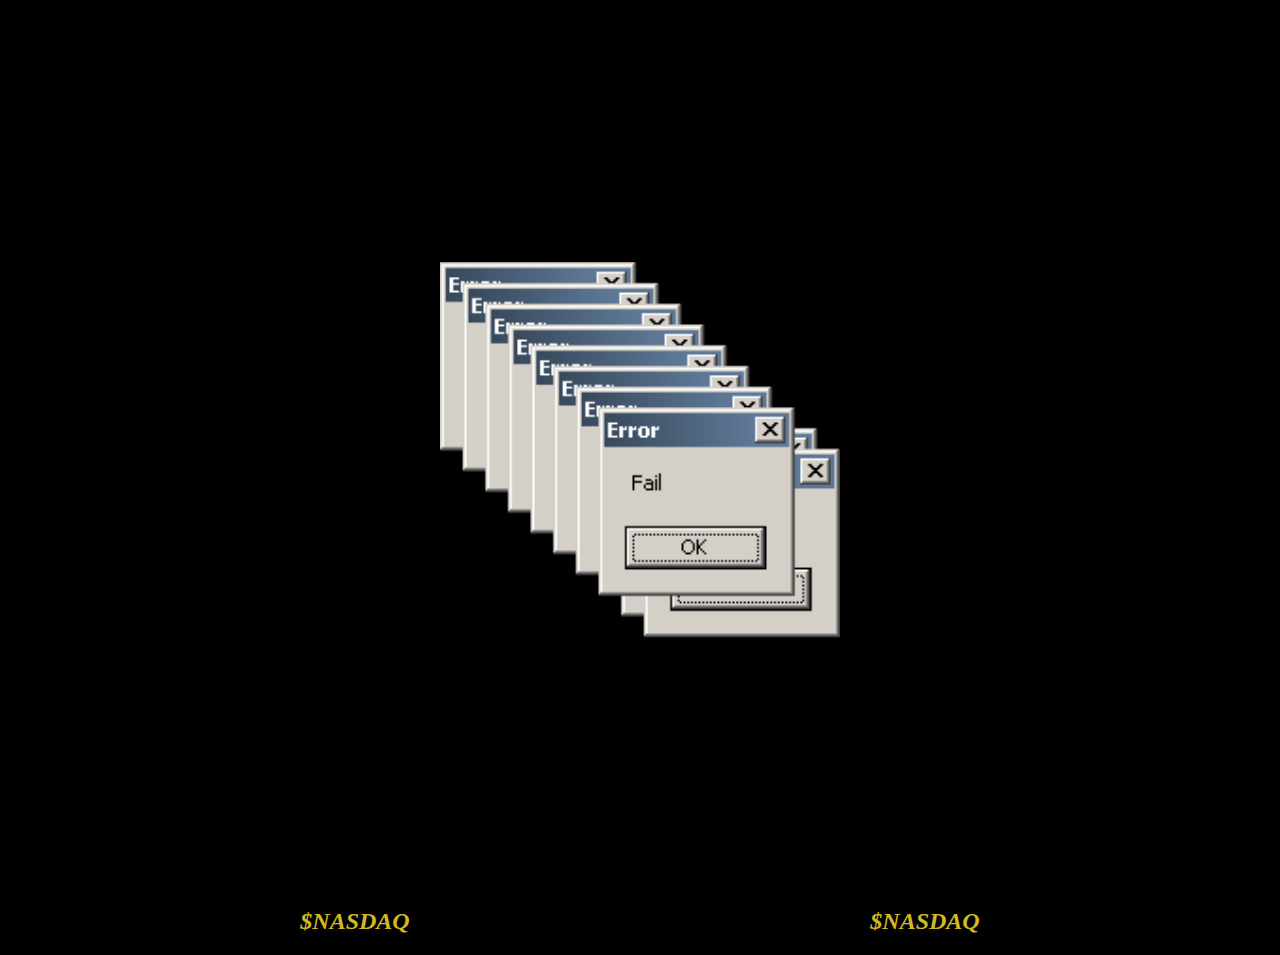
==== index.html @ f6d17896 "first commit" ====
<!DOCTYPE html>
<html lang="en-US">

<!-- Mirrored from nasdaqerc.com/ by HTTrack Website Copier/3.x [XR&CO'2014], Wed, 17 Jan 2024 15:00:56 GMT -->
<!-- Added by HTTrack --><meta http-equiv="content-type" content="text/html;charset=UTF-8" /><!-- /Added by HTTrack -->
<head>
	<meta charset="UTF-8">
		                    <link rel="preload" as="image" href="wp-content/uploads/2023/10/y7.gif"><title>NASDAQ</title>
<meta name='robots' content='max-image-preview:large' />
<link rel="alternate" type="application/rss+xml" title="NASDAQ &raquo; Feed" href="index.php/feed/index.html" />
<link rel="alternate" type="application/rss+xml" title="NASDAQ &raquo; Comments Feed" href="index.php/comments/feed/index.html" />
<script>
window._wpemojiSettings = {"baseUrl":"https:\/\/s.w.org\/images\/core\/emoji\/14.0.0\/72x72\/","ext":".png","svgUrl":"https:\/\/s.w.org\/images\/core\/emoji\/14.0.0\/svg\/","svgExt":".svg","source":{"concatemoji":"https:\/\/nasdaqerc.com\/wp-includes\/js\/wp-emoji-release.min.js?ver=6.3.2"}};
/*! This file is auto-generated */
!function(i,n){var o,s,e;function c(e){try{var t={supportTests:e,timestamp:(new Date).valueOf()};sessionStorage.setItem(o,JSON.stringify(t))}catch(e){}}function p(e,t,n){e.clearRect(0,0,e.canvas.width,e.canvas.height),e.fillText(t,0,0);var t=new Uint32Array(e.getImageData(0,0,e.canvas.width,e.canvas.height).data),r=(e.clearRect(0,0,e.canvas.width,e.canvas.height),e.fillText(n,0,0),new Uint32Array(e.getImageData(0,0,e.canvas.width,e.canvas.height).data));return t.every(function(e,t){return e===r[t]})}function u(e,t,n){switch(t){case"flag":return n(e,"\ud83c\udff3\ufe0f\u200d\u26a7\ufe0f","\ud83c\udff3\ufe0f\u200b\u26a7\ufe0f")?!1:!n(e,"\ud83c\uddfa\ud83c\uddf3","\ud83c\uddfa\u200b\ud83c\uddf3")&&!n(e,"\ud83c\udff4\udb40\udc67\udb40\udc62\udb40\udc65\udb40\udc6e\udb40\udc67\udb40\udc7f","\ud83c\udff4\u200b\udb40\udc67\u200b\udb40\udc62\u200b\udb40\udc65\u200b\udb40\udc6e\u200b\udb40\udc67\u200b\udb40\udc7f");case"emoji":return!n(e,"\ud83e\udef1\ud83c\udffb\u200d\ud83e\udef2\ud83c\udfff","\ud83e\udef1\ud83c\udffb\u200b\ud83e\udef2\ud83c\udfff")}return!1}function f(e,t,n){var r="undefined"!=typeof WorkerGlobalScope&&self instanceof WorkerGlobalScope?new OffscreenCanvas(300,150):i.createElement("canvas"),a=r.getContext("2d",{willReadFrequently:!0}),o=(a.textBaseline="top",a.font="600 32px Arial",{});return e.forEach(function(e){o[e]=t(a,e,n)}),o}function t(e){var t=i.createElement("script");t.src=e,t.defer=!0,i.head.appendChild(t)}"undefined"!=typeof Promise&&(o="wpEmojiSettingsSupports",s=["flag","emoji"],n.supports={everything:!0,everythingExceptFlag:!0},e=new Promise(function(e){i.addEventListener("DOMContentLoaded",e,{once:!0})}),new Promise(function(t){var n=function(){try{var e=JSON.parse(sessionStorage.getItem(o));if("object"==typeof e&&"number"==typeof e.timestamp&&(new Date).valueOf()<e.timestamp+604800&&"object"==typeof e.supportTests)return e.supportTests}catch(e){}return null}();if(!n){if("undefined"!=typeof Worker&&"undefined"!=typeof OffscreenCanvas&&"undefined"!=typeof URL&&URL.createObjectURL&&"undefined"!=typeof Blob)try{var e="postMessage("+f.toString()+"("+[JSON.stringify(s),u.toString(),p.toString()].join(",")+"));",r=new Blob([e],{type:"text/javascript"}),a=new Worker(URL.createObjectURL(r),{name:"wpTestEmojiSupports"});return void(a.onmessage=function(e){c(n=e.data),a.terminate(),t(n)})}catch(e){}c(n=f(s,u,p))}t(n)}).then(function(e){for(var t in e)n.supports[t]=e[t],n.supports.everything=n.supports.everything&&n.supports[t],"flag"!==t&&(n.supports.everythingExceptFlag=n.supports.everythingExceptFlag&&n.supports[t]);n.supports.everythingExceptFlag=n.supports.everythingExceptFlag&&!n.supports.flag,n.DOMReady=!1,n.readyCallback=function(){n.DOMReady=!0}}).then(function(){return e}).then(function(){var e;n.supports.everything||(n.readyCallback(),(e=n.source||{}).concatemoji?t(e.concatemoji):e.wpemoji&&e.twemoji&&(t(e.twemoji),t(e.wpemoji)))}))}((window,document),window._wpemojiSettings);
</script>
<style>
img.wp-smiley,
img.emoji {
	display: inline !important;
	border: none !important;
	box-shadow: none !important;
	height: 1em !important;
	width: 1em !important;
	margin: 0 0.07em !important;
	vertical-align: -0.1em !important;
	background: none !important;
	padding: 0 !important;
}
</style>
	<link rel='stylesheet' id='loftloader-style-css' href='wp-content/plugins/loftloader-pro/assets/css/loftloader.min3a45.css?ver=2022022501' media='all' />
<style id='loftloader-style-inline-css'>
#loftloader-wrapper .loader-bg { opacity: 1.00; }#loftloader-wrapper.end-split-h .loader-bg:before, #loftloader-wrapper.end-split-h .loader-bg:after, #loftloader-wrapper.end-split-v .loader-bg:before, #loftloader-wrapper.end-split-v .loader-bg:after, #loftloader-wrapper.end-fade .loader-bg, #loftloader-wrapper.end-up .loader-bg, #loftloader-wrapper.end-down .loader-bg, #loftloader-wrapper.end-left .loader-bg, #loftloader-wrapper.end-right .loader-bg, #loftloader-wrapper.end-shrink-fade .loader-bg:before, .loader-bg .loader-bg-half:before  { background-color: #000000; }#loftloader-wrapper .loader-inner #loader, #loftloader-wrapper.loftloader-ducks #loader span { color: #248acc }#loftloader-wrapper.loftloader-crystal #loader span { box-shadow: 0 -15px 0 0 rgba(36, 138, 204, 0.5), 15px -15px 0 0 rgba(36, 138, 204, 0.5), 15px 0 0 0 rgba(36, 138, 204, 0.5), 15px 15px 0 0 rgba(36, 138, 204, 0.5), 0 15px 0 0 rgba(36, 138, 204, 0.5), -15px 15px 0 0 rgba(36, 138, 204, 0.5), -15px 0 0 0 rgba(36, 138, 204, 0.5), -15px -15px 0 0 rgba(36, 138, 204, 0.5); }#loftloader-wrapper.loftloader-crossing #loader span:before { background: #00ffff }#loftloader-wrapper.loftloader-crossing #loader span:after { background: #ff0000 }#loftloader-wrapper.loftloader-rainbow #loader span:before { box-shadow: 0 0 0 10px #ff0000, 0 0 0 20px #ffd700, 0 0 0 30px #00ffff; }#loftloader-wrapper.loftloader-frame #loader { width: 80px; }#loftloader-wrapper.loftloader-frame #loader { height: 80px; }#loftloader-wrapper.loftloader-frame #loader span:after, #loftloader-wrapper.loftloader-frame #loader span:before { width: 4px; }#loftloader-wrapper.loftloader-frame #loader:after, #loftloader-wrapper.loftloader-frame #loader:before { height: 4px; }#loftloader-wrapper.loftloader-imgfading #loader img, #loftloader-wrapper.loftloader-imgloading #loader img, #loftloader-wrapper.loftloader-imgrotating #loader img, #loftloader-wrapper.loftloader-imgbouncing #loader img, #loftloader-wrapper.loftloader-imgstatic #loader img { width: 400px; }#loftloader-wrapper.loftloader-imgfading .loader-inner #loader, #loftloader-wrapper.loftloader-imgloading .loader-inner #loader, #loftloader-wrapper.loftloader-imgrotating .loader-inner #loader, #loftloader-wrapper.loftloader-imgbouncing .loader-inner #loader, #loftloader-wrapper.loftloader-imgstatic .loader-inner #loader { max-width: 100%; }#loftloader-wrapper span.bar { width: 30vw; }#loftloader-wrapper span.bar { height: 10px; }#loftloader-wrapper span.bar, #loftloader-wrapper span.percentage { color: #248acc; }#loftloader-wrapper span.percentage, #loftloader-wrapper span.bar span.load-count { font-family: Lato; }#loftloader-wrapper span.percentage, #loftloader-wrapper span.bar span.load-count { font-weight: 100; }#loftloader-wrapper span.percentage, #loftloader-wrapper span.bar span.load-count { letter-spacing: 0.1em; }body #loftloader-wrapper span.percentage, body #loftloader-wrapper span.bar span.load-count { font-size: 16px; }#loftloader-wrapper .loader-message { font-size: 16px; }#loftloader-wrapper .loader-message { color: #248acc; }#loftloader-wrapper .loader-message { font-family: Lato; }#loftloader-wrapper .loader-message { font-weight: 400; }#loftloader-wrapper .loader-message { letter-spacing: 0.1em; }#loftloader-wrapper .loader-message { line-height: 1.5; }
</style>
<link rel='stylesheet' id='wp-block-library-css' href='wp-includes/css/dist/block-library/style.mine35d.css?ver=6.3.2' media='all' />
<style id='classic-theme-styles-inline-css'>
/*! This file is auto-generated */
.wp-block-button__link{color:#fff;background-color:#32373c;border-radius:9999px;box-shadow:none;text-decoration:none;padding:calc(.667em + 2px) calc(1.333em + 2px);font-size:1.125em}.wp-block-file__button{background:#32373c;color:#fff;text-decoration:none}
</style>
<style id='global-styles-inline-css'>
body{--wp--preset--color--black: #000000;--wp--preset--color--cyan-bluish-gray: #abb8c3;--wp--preset--color--white: #ffffff;--wp--preset--color--pale-pink: #f78da7;--wp--preset--color--vivid-red: #cf2e2e;--wp--preset--color--luminous-vivid-orange: #ff6900;--wp--preset--color--luminous-vivid-amber: #fcb900;--wp--preset--color--light-green-cyan: #7bdcb5;--wp--preset--color--vivid-green-cyan: #00d084;--wp--preset--color--pale-cyan-blue: #8ed1fc;--wp--preset--color--vivid-cyan-blue: #0693e3;--wp--preset--color--vivid-purple: #9b51e0;--wp--preset--gradient--vivid-cyan-blue-to-vivid-purple: linear-gradient(135deg,rgba(6,147,227,1) 0%,rgb(155,81,224) 100%);--wp--preset--gradient--light-green-cyan-to-vivid-green-cyan: linear-gradient(135deg,rgb(122,220,180) 0%,rgb(0,208,130) 100%);--wp--preset--gradient--luminous-vivid-amber-to-luminous-vivid-orange: linear-gradient(135deg,rgba(252,185,0,1) 0%,rgba(255,105,0,1) 100%);--wp--preset--gradient--luminous-vivid-orange-to-vivid-red: linear-gradient(135deg,rgba(255,105,0,1) 0%,rgb(207,46,46) 100%);--wp--preset--gradient--very-light-gray-to-cyan-bluish-gray: linear-gradient(135deg,rgb(238,238,238) 0%,rgb(169,184,195) 100%);--wp--preset--gradient--cool-to-warm-spectrum: linear-gradient(135deg,rgb(74,234,220) 0%,rgb(151,120,209) 20%,rgb(207,42,186) 40%,rgb(238,44,130) 60%,rgb(251,105,98) 80%,rgb(254,248,76) 100%);--wp--preset--gradient--blush-light-purple: linear-gradient(135deg,rgb(255,206,236) 0%,rgb(152,150,240) 100%);--wp--preset--gradient--blush-bordeaux: linear-gradient(135deg,rgb(254,205,165) 0%,rgb(254,45,45) 50%,rgb(107,0,62) 100%);--wp--preset--gradient--luminous-dusk: linear-gradient(135deg,rgb(255,203,112) 0%,rgb(199,81,192) 50%,rgb(65,88,208) 100%);--wp--preset--gradient--pale-ocean: linear-gradient(135deg,rgb(255,245,203) 0%,rgb(182,227,212) 50%,rgb(51,167,181) 100%);--wp--preset--gradient--electric-grass: linear-gradient(135deg,rgb(202,248,128) 0%,rgb(113,206,126) 100%);--wp--preset--gradient--midnight: linear-gradient(135deg,rgb(2,3,129) 0%,rgb(40,116,252) 100%);--wp--preset--font-size--small: 13px;--wp--preset--font-size--medium: 20px;--wp--preset--font-size--large: 36px;--wp--preset--font-size--x-large: 42px;--wp--preset--spacing--20: 0.44rem;--wp--preset--spacing--30: 0.67rem;--wp--preset--spacing--40: 1rem;--wp--preset--spacing--50: 1.5rem;--wp--preset--spacing--60: 2.25rem;--wp--preset--spacing--70: 3.38rem;--wp--preset--spacing--80: 5.06rem;--wp--preset--shadow--natural: 6px 6px 9px rgba(0, 0, 0, 0.2);--wp--preset--shadow--deep: 12px 12px 50px rgba(0, 0, 0, 0.4);--wp--preset--shadow--sharp: 6px 6px 0px rgba(0, 0, 0, 0.2);--wp--preset--shadow--outlined: 6px 6px 0px -3px rgba(255, 255, 255, 1), 6px 6px rgba(0, 0, 0, 1);--wp--preset--shadow--crisp: 6px 6px 0px rgba(0, 0, 0, 1);}:where(.is-layout-flex){gap: 0.5em;}:where(.is-layout-grid){gap: 0.5em;}body .is-layout-flow > .alignleft{float: left;margin-inline-start: 0;margin-inline-end: 2em;}body .is-layout-flow > .alignright{float: right;margin-inline-start: 2em;margin-inline-end: 0;}body .is-layout-flow > .aligncenter{margin-left: auto !important;margin-right: auto !important;}body .is-layout-constrained > .alignleft{float: left;margin-inline-start: 0;margin-inline-end: 2em;}body .is-layout-constrained > .alignright{float: right;margin-inline-start: 2em;margin-inline-end: 0;}body .is-layout-constrained > .aligncenter{margin-left: auto !important;margin-right: auto !important;}body .is-layout-constrained > :where(:not(.alignleft):not(.alignright):not(.alignfull)){max-width: var(--wp--style--global--content-size);margin-left: auto !important;margin-right: auto !important;}body .is-layout-constrained > .alignwide{max-width: var(--wp--style--global--wide-size);}body .is-layout-flex{display: flex;}body .is-layout-flex{flex-wrap: wrap;align-items: center;}body .is-layout-flex > *{margin: 0;}body .is-layout-grid{display: grid;}body .is-layout-grid > *{margin: 0;}:where(.wp-block-columns.is-layout-flex){gap: 2em;}:where(.wp-block-columns.is-layout-grid){gap: 2em;}:where(.wp-block-post-template.is-layout-flex){gap: 1.25em;}:where(.wp-block-post-template.is-layout-grid){gap: 1.25em;}.has-black-color{color: var(--wp--preset--color--black) !important;}.has-cyan-bluish-gray-color{color: var(--wp--preset--color--cyan-bluish-gray) !important;}.has-white-color{color: var(--wp--preset--color--white) !important;}.has-pale-pink-color{color: var(--wp--preset--color--pale-pink) !important;}.has-vivid-red-color{color: var(--wp--preset--color--vivid-red) !important;}.has-luminous-vivid-orange-color{color: var(--wp--preset--color--luminous-vivid-orange) !important;}.has-luminous-vivid-amber-color{color: var(--wp--preset--color--luminous-vivid-amber) !important;}.has-light-green-cyan-color{color: var(--wp--preset--color--light-green-cyan) !important;}.has-vivid-green-cyan-color{color: var(--wp--preset--color--vivid-green-cyan) !important;}.has-pale-cyan-blue-color{color: var(--wp--preset--color--pale-cyan-blue) !important;}.has-vivid-cyan-blue-color{color: var(--wp--preset--color--vivid-cyan-blue) !important;}.has-vivid-purple-color{color: var(--wp--preset--color--vivid-purple) !important;}.has-black-background-color{background-color: var(--wp--preset--color--black) !important;}.has-cyan-bluish-gray-background-color{background-color: var(--wp--preset--color--cyan-bluish-gray) !important;}.has-white-background-color{background-color: var(--wp--preset--color--white) !important;}.has-pale-pink-background-color{background-color: var(--wp--preset--color--pale-pink) !important;}.has-vivid-red-background-color{background-color: var(--wp--preset--color--vivid-red) !important;}.has-luminous-vivid-orange-background-color{background-color: var(--wp--preset--color--luminous-vivid-orange) !important;}.has-luminous-vivid-amber-background-color{background-color: var(--wp--preset--color--luminous-vivid-amber) !important;}.has-light-green-cyan-background-color{background-color: var(--wp--preset--color--light-green-cyan) !important;}.has-vivid-green-cyan-background-color{background-color: var(--wp--preset--color--vivid-green-cyan) !important;}.has-pale-cyan-blue-background-color{background-color: var(--wp--preset--color--pale-cyan-blue) !important;}.has-vivid-cyan-blue-background-color{background-color: var(--wp--preset--color--vivid-cyan-blue) !important;}.has-vivid-purple-background-color{background-color: var(--wp--preset--color--vivid-purple) !important;}.has-black-border-color{border-color: var(--wp--preset--color--black) !important;}.has-cyan-bluish-gray-border-color{border-color: var(--wp--preset--color--cyan-bluish-gray) !important;}.has-white-border-color{border-color: var(--wp--preset--color--white) !important;}.has-pale-pink-border-color{border-color: var(--wp--preset--color--pale-pink) !important;}.has-vivid-red-border-color{border-color: var(--wp--preset--color--vivid-red) !important;}.has-luminous-vivid-orange-border-color{border-color: var(--wp--preset--color--luminous-vivid-orange) !important;}.has-luminous-vivid-amber-border-color{border-color: var(--wp--preset--color--luminous-vivid-amber) !important;}.has-light-green-cyan-border-color{border-color: var(--wp--preset--color--light-green-cyan) !important;}.has-vivid-green-cyan-border-color{border-color: var(--wp--preset--color--vivid-green-cyan) !important;}.has-pale-cyan-blue-border-color{border-color: var(--wp--preset--color--pale-cyan-blue) !important;}.has-vivid-cyan-blue-border-color{border-color: var(--wp--preset--color--vivid-cyan-blue) !important;}.has-vivid-purple-border-color{border-color: var(--wp--preset--color--vivid-purple) !important;}.has-vivid-cyan-blue-to-vivid-purple-gradient-background{background: var(--wp--preset--gradient--vivid-cyan-blue-to-vivid-purple) !important;}.has-light-green-cyan-to-vivid-green-cyan-gradient-background{background: var(--wp--preset--gradient--light-green-cyan-to-vivid-green-cyan) !important;}.has-luminous-vivid-amber-to-luminous-vivid-orange-gradient-background{background: var(--wp--preset--gradient--luminous-vivid-amber-to-luminous-vivid-orange) !important;}.has-luminous-vivid-orange-to-vivid-red-gradient-background{background: var(--wp--preset--gradient--luminous-vivid-orange-to-vivid-red) !important;}.has-very-light-gray-to-cyan-bluish-gray-gradient-background{background: var(--wp--preset--gradient--very-light-gray-to-cyan-bluish-gray) !important;}.has-cool-to-warm-spectrum-gradient-background{background: var(--wp--preset--gradient--cool-to-warm-spectrum) !important;}.has-blush-light-purple-gradient-background{background: var(--wp--preset--gradient--blush-light-purple) !important;}.has-blush-bordeaux-gradient-background{background: var(--wp--preset--gradient--blush-bordeaux) !important;}.has-luminous-dusk-gradient-background{background: var(--wp--preset--gradient--luminous-dusk) !important;}.has-pale-ocean-gradient-background{background: var(--wp--preset--gradient--pale-ocean) !important;}.has-electric-grass-gradient-background{background: var(--wp--preset--gradient--electric-grass) !important;}.has-midnight-gradient-background{background: var(--wp--preset--gradient--midnight) !important;}.has-small-font-size{font-size: var(--wp--preset--font-size--small) !important;}.has-medium-font-size{font-size: var(--wp--preset--font-size--medium) !important;}.has-large-font-size{font-size: var(--wp--preset--font-size--large) !important;}.has-x-large-font-size{font-size: var(--wp--preset--font-size--x-large) !important;}
.wp-block-navigation a:where(:not(.wp-element-button)){color: inherit;}
:where(.wp-block-post-template.is-layout-flex){gap: 1.25em;}:where(.wp-block-post-template.is-layout-grid){gap: 1.25em;}
:where(.wp-block-columns.is-layout-flex){gap: 2em;}:where(.wp-block-columns.is-layout-grid){gap: 2em;}
.wp-block-pullquote{font-size: 1.5em;line-height: 1.6;}
</style>
<link rel='stylesheet' id='hello-elementor-css' href='wp-content/themes/hello-elementor/style.min1102.css?ver=2.8.1' media='all' />
<link rel='stylesheet' id='hello-elementor-theme-style-css' href='wp-content/themes/hello-elementor/theme.min1102.css?ver=2.8.1' media='all' />
<link rel='stylesheet' id='elementor-frontend-css' href='wp-content/plugins/elementor/assets/css/frontend-lite.minafc7.css?ver=3.16.4' media='all' />
<link rel='stylesheet' id='elementor-post-5-css' href='wp-content/uploads/elementor/css/post-5c82a.css?ver=1697629324' media='all' />
<link rel='stylesheet' id='elementor-icons-css' href='wp-content/plugins/elementor/assets/lib/eicons/css/elementor-icons.min192d.css?ver=5.23.0' media='all' />
<link rel='stylesheet' id='swiper-css' href='wp-content/plugins/elementor/assets/lib/swiper/v8/css/swiper.min94a4.css?ver=8.4.5' media='all' />
<link rel='stylesheet' id='plyr-css' href='wp-content/plugins/az-video-and-audio-player-addon-for-elementor/assets/css/plyre35d.css?ver=6.3.2' media='all' />
<link rel='stylesheet' id='vapfem-main-css' href='wp-content/plugins/az-video-and-audio-player-addon-for-elementor/assets/css/maine35d.css?ver=6.3.2' media='all' />
<link rel='stylesheet' id='elementor-pro-css' href='wp-content/plugins/elementor-pro/assets/css/frontend-lite.minac9e.css?ver=3.7.7' media='all' />
<link rel='stylesheet' id='elementor-global-css' href='wp-content/uploads/elementor/css/globalc82a.css?ver=1697629324' media='all' />
<link rel='stylesheet' id='elementor-post-9-css' href='wp-content/uploads/elementor/css/post-9c82a.css?ver=1697629324' media='all' />
<link rel='stylesheet' id='google-fonts-1-css' href='https://fonts.googleapis.com/css?family=Roboto%3A100%2C100italic%2C200%2C200italic%2C300%2C300italic%2C400%2C400italic%2C500%2C500italic%2C600%2C600italic%2C700%2C700italic%2C800%2C800italic%2C900%2C900italic%7CRoboto+Slab%3A100%2C100italic%2C200%2C200italic%2C300%2C300italic%2C400%2C400italic%2C500%2C500italic%2C600%2C600italic%2C700%2C700italic%2C800%2C800italic%2C900%2C900italic&amp;display=swap&amp;ver=6.3.2' media='all' />
<link rel="preconnect" href="https://fonts.gstatic.com/" crossorigin><script src='wp-includes/js/jquery/jquery.min3088.js?ver=3.7.0' id='jquery-core-js'></script>
<script src='wp-includes/js/jquery/jquery-migrate.min5589.js?ver=3.4.1' id='jquery-migrate-js'></script>
<script src='wp-content/plugins/html5-audio-player/js/inline-player493d.js?ver=2.2.14' id='add-inline-player-js'></script>
<script src='wp-content/plugins/retro-game-emulator/lib/jsnes.min7359.js?ver=1.2.0' id='jsnes-js'></script>
<script src='wp-content/plugins/retro-game-emulator/lib/appe7f0.js?ver=1.3.1' id='retro-game-emulator-app-js'></script>
<link rel="https://api.w.org/" href="index.php/wp-json/index.html" /><link rel="alternate" type="application/json" href="index.php/wp-json/wp/v2/pages/9.json" /><link rel="EditURI" type="application/rsd+xml" title="RSD" href="xmlrpc0db0.php?rsd" />
<meta name="generator" content="WordPress 6.3.2" />
<link rel="canonical" href="index.html" />
<link rel='shortlink' href='index.html' />
<link rel="alternate" type="application/json+oembed" href="index.php/wp-json/oembed/1.0/embed7abe.json?url=https%3A%2F%2Fnasdaqerc.com%2F" />
<link rel="alternate" type="text/xml+oembed" href="index.php/wp-json/oembed/1.0/embed7aa9?url=https%3A%2F%2Fnasdaqerc.com%2F&amp;format=xml" />
            <style>
                .h5ap_inline_player {
                    display: inline-block;
                    line-height: 1.45;
                }
                .h5ap_inline_player span {
                    display: inline-block;
                    line-height: 1.20;
                    font-size: 130%;
                    width: auto;
                    height: auto;
                    cursor: pointer;
                }
                .h5ap_inline_player span.dashicons-controls-pause {
                    display: none;
                }
                </style>
        <meta name="generator" content="Elementor 3.16.4; features: e_dom_optimization, e_optimized_assets_loading, e_optimized_css_loading, additional_custom_breakpoints; settings: css_print_method-external, google_font-enabled, font_display-swap">
<style type="text/css">.heading{width:10sec;}</style><link rel="icon" href="wp-content/uploads/2023/07/Ev6EIPlD_400x400-150x150.jpg" sizes="32x32" />
<link rel="icon" href="wp-content/uploads/2023/07/Ev6EIPlD_400x400-300x300.jpg" sizes="192x192" />
<link rel="apple-touch-icon" href="wp-content/uploads/2023/07/Ev6EIPlD_400x400-300x300.jpg" />
<meta name="msapplication-TileImage" content="https://nasdaqerc.com/wp-content/uploads/2023/07/Ev6EIPlD_400x400-300x300.jpg" />
            <noscript><style>#loftloader-wrapper { display: none !important; }</style></noscript>
            <style> html.loftloader-pro-hide #loftloader-wrapper, html.loftloader-pro-spt-hide #loftloader-wrapper { display: none !important; } </style><script type="text/javascript">
var loftloaderProProgressInit = 0.6, init = 0, percentageStyles = '', LoftLoaderProGlobalSessionStorage = {
    getItem: function( name ) {
        try {
            return sessionStorage.getItem( name );
        } catch( msg ) {
            return false;
        }
    }
};
function loftloaderProInsertStyle( styleID, styleContent ) {
    var style = document.createElement( 'style' );
    style.id = styleID;
    style.innerText = styleContent;
    document.head.appendChild( style );
}
if ( LoftLoaderProGlobalSessionStorage.getItem( 'loftloader-pro-smooth-transition' ) && ( 'on' === LoftLoaderProGlobalSessionStorage.getItem( 'loftloader-pro-smooth-transition' ) ) ) {
    var onceStyles = '', initPercentage = loftloaderProProgressInit * 100;
    init = loftloaderProProgressInit; }
percentageStyles = '#loftloader-wrapper span.percentage:after, #loftloader-wrapper .load-count:after { content: "' + ( init * 100 ) + '%"; }';
percentageStyles += ' #loftloader-wrapper .load-count { width: ' + ( init * 100 ) + '%; }';
loftloaderProInsertStyle( 'loftloader-pro-progress-bar-style', '#loftloader-wrapper span.bar span.load { transform: scaleX(' + init + '); }' );
loftloaderProInsertStyle( 'loftloader-pro-progress-percentage-style', percentageStyles );
</script>
	<meta name="viewport" content="width=device-width, initial-scale=1.0, viewport-fit=cover" /></head>
<body class="home page-template page-template-elementor_canvas page page-id-9 loftloader-pro-enabled elementor-default elementor-template-canvas elementor-kit-5 elementor-page elementor-page-9"><div id="loftloader-wrapper" class="end-left loftloader-imgstatic"><div class="loader-bg"></div><div class="loader-inner"><div id="loader"><img width="400" height="375" data-no-lazy="1" class="skip-lazy" alt="loader image" src="wp-content/uploads/2023/10/y7.gif"><span></span></div></div><div class="loader-close-button" style="display: none;"><span class="screen-reader-text">Close</span></div></div>
			<div data-elementor-type="wp-page" data-elementor-id="9" class="elementor elementor-9">
									<section class="elementor-section elementor-top-section elementor-element elementor-element-794d5ec elementor-section-boxed elementor-section-height-default elementor-section-height-default" data-id="794d5ec" data-element_type="section" data-settings="{&quot;background_background&quot;:&quot;classic&quot;}">
							<div class="elementor-background-overlay"></div>
							<div class="elementor-container elementor-column-gap-no">
					<div class="elementor-column elementor-col-100 elementor-top-column elementor-element elementor-element-228b6ed" data-id="228b6ed" data-element_type="column" data-settings="{&quot;background_background&quot;:&quot;classic&quot;}">
			<div class="elementor-widget-wrap elementor-element-populated">
								<section class="elementor-section elementor-inner-section elementor-element elementor-element-723417a elementor-section-boxed elementor-section-height-default elementor-section-height-default" data-id="723417a" data-element_type="section">
						<div class="elementor-container elementor-column-gap-no">
					<div class="elementor-column elementor-col-100 elementor-inner-column elementor-element elementor-element-77a80a7" data-id="77a80a7" data-element_type="column" data-settings="{&quot;background_background&quot;:&quot;classic&quot;}">
			<div class="elementor-widget-wrap elementor-element-populated">
								<div class="elementor-element elementor-element-1d315a0 elementor-widget__width-initial elementor-widget elementor-widget-image" data-id="1d315a0" data-element_type="widget" data-widget_type="image.default">
				<div class="elementor-widget-container">
			<style>/*! elementor - v3.16.0 - 20-09-2023 */
.elementor-widget-image{text-align:center}.elementor-widget-image a{display:inline-block}.elementor-widget-image a img[src$=".svg"]{width:48px}.elementor-widget-image img{vertical-align:middle;display:inline-block}</style>												<img decoding="async" fetchpriority="high" width="500" height="104" src="wp-content/uploads/2023/09/Sin-titulo-e1695755745728.png" class="attachment-large size-large wp-image-278" alt="" srcset="https://nasdaqerc.com/wp-content/uploads/2023/09/Sin-titulo-e1695755745728.png 500w, https://nasdaqerc.com/wp-content/uploads/2023/09/Sin-titulo-e1695755745728-300x62.png 300w" sizes="(max-width: 500px) 100vw, 500px" />															</div>
				</div>
				<div class="elementor-element elementor-element-9be167d elementor-widget__width-initial elementor-widget elementor-widget-vapfem_audio_player" data-id="9be167d" data-element_type="widget" data-widget_type="vapfem_audio_player.default">
				<div class="elementor-widget-container">
			        <audio
            class="vapfem_player vapfem_audio" 
            data-settings='{"muted":"false","seek_time":10,"tooltips_seek":"true","invertTime":"true","speed_selected":"1","controls":["play","progress","mute","volume","settings"],"debug_mode":"false"}' 
            autoplay allow=&quot;autoplay&quot;             
            preload="upload"
        >
            <source
                src="wp-content/uploads/2023/10/HEYYEYAAEYAAAEYAEYAA-2.mp3"
                type="audio/mp3"
            />
        </audio>
        		</div>
				</div>
				<div class="elementor-element elementor-element-aeb6488 elementor-widget__width-initial elementor-widget elementor-widget-image" data-id="aeb6488" data-element_type="widget" data-widget_type="image.default">
				<div class="elementor-widget-container">
															<img decoding="async" fetchpriority="high" width="500" height="104" src="wp-content/uploads/2023/09/Sin-titulo-e1695755745728.png" class="attachment-large size-large wp-image-278" alt="" srcset="https://nasdaqerc.com/wp-content/uploads/2023/09/Sin-titulo-e1695755745728.png 500w, https://nasdaqerc.com/wp-content/uploads/2023/09/Sin-titulo-e1695755745728-300x62.png 300w" sizes="(max-width: 500px) 100vw, 500px" />															</div>
				</div>
					</div>
		</div>
							</div>
		</section>
				<section class="elementor-section elementor-inner-section elementor-element elementor-element-b89a56f elementor-section-boxed elementor-section-height-default elementor-section-height-default" data-id="b89a56f" data-element_type="section">
						<div class="elementor-container elementor-column-gap-no">
					<div class="elementor-column elementor-col-100 elementor-inner-column elementor-element elementor-element-1b8f882" data-id="1b8f882" data-element_type="column" data-settings="{&quot;background_background&quot;:&quot;classic&quot;}">
			<div class="elementor-widget-wrap elementor-element-populated">
								<div class="elementor-element elementor-element-12d28b6 elementor-icon-list--layout-inline elementor-align-center elementor-list-item-link-full_width elementor-widget elementor-widget-icon-list" data-id="12d28b6" data-element_type="widget" data-widget_type="icon-list.default">
				<div class="elementor-widget-container">
			<link rel="stylesheet" href="wp-content/plugins/elementor/assets/css/widget-icon-list.min.css">		<ul class="elementor-icon-list-items elementor-inline-items">
							<li class="elementor-icon-list-item elementor-inline-item">
										<span class="elementor-icon-list-text">Buy</span>
									</li>
								<li class="elementor-icon-list-item elementor-inline-item">
										<span class="elementor-icon-list-text">Chart</span>
									</li>
								<li class="elementor-icon-list-item elementor-inline-item">
											<a href="https://t.me/+Tq3UV0jXoo03Y2Ux" target="_blank">

											<span class="elementor-icon-list-text">Telegram</span>
											</a>
									</li>
								<li class="elementor-icon-list-item elementor-inline-item">
											<a href="https://x.com/nasdaqcoineth?s=21&amp;t=MwQLI96qdJ6LSTyGqYYJiQ" target="_blank">

											<span class="elementor-icon-list-text">X</span>
											</a>
									</li>
						</ul>
				</div>
				</div>
					</div>
		</div>
							</div>
		</section>
				<section class="elementor-section elementor-inner-section elementor-element elementor-element-5ab3779 elementor-section-boxed elementor-section-height-default elementor-section-height-default" data-id="5ab3779" data-element_type="section">
						<div class="elementor-container elementor-column-gap-no">
					<div class="elementor-column elementor-col-100 elementor-inner-column elementor-element elementor-element-46725b3" data-id="46725b3" data-element_type="column" data-settings="{&quot;background_background&quot;:&quot;classic&quot;}">
			<div class="elementor-widget-wrap elementor-element-populated">
								<div class="elementor-element elementor-element-e201c24 elementor-widget elementor-widget-heading" data-id="e201c24" data-element_type="widget" data-widget_type="heading.default">
				<div class="elementor-widget-container">
			<style>/*! elementor - v3.16.0 - 20-09-2023 */
.elementor-heading-title{padding:0;margin:0;line-height:1}.elementor-widget-heading .elementor-heading-title[class*=elementor-size-]>a{color:inherit;font-size:inherit;line-height:inherit}.elementor-widget-heading .elementor-heading-title.elementor-size-small{font-size:15px}.elementor-widget-heading .elementor-heading-title.elementor-size-medium{font-size:19px}.elementor-widget-heading .elementor-heading-title.elementor-size-large{font-size:29px}.elementor-widget-heading .elementor-heading-title.elementor-size-xl{font-size:39px}.elementor-widget-heading .elementor-heading-title.elementor-size-xxl{font-size:59px}</style><h2 class="elementor-heading-title elementor-size-default">Welcome to the world of NASDAQ Coin, where we blend the genius of tech giants like Bill Gates, Mark Zuckerberg, and Elon Musk with the humor and chaos of internet memes. 
</h2>		</div>
				</div>
				<div class="elementor-element elementor-element-9269080 elementor-widget__width-initial elementor-widget elementor-widget-image" data-id="9269080" data-element_type="widget" data-widget_type="image.default">
				<div class="elementor-widget-container">
															<img decoding="async" width="378" height="360" src="wp-content/uploads/2023/10/hFZ.gif" class="attachment-large size-large wp-image-541" alt="" />															</div>
				</div>
				<div class="elementor-element elementor-element-05ac139 elementor-widget__width-initial elementor-widget elementor-widget-heading" data-id="05ac139" data-element_type="widget" data-widget_type="heading.default">
				<div class="elementor-widget-container">
			<h2 class="elementor-heading-title elementor-size-default">Why NASDAQ Coin?

</h2>		</div>
				</div>
				<div class="elementor-element elementor-element-e437146 elementor-widget__width-initial elementor-widget elementor-widget-image" data-id="e437146" data-element_type="widget" data-widget_type="image.default">
				<div class="elementor-widget-container">
															<img decoding="async" width="378" height="360" src="wp-content/uploads/2023/10/hFZ.gif" class="attachment-large size-large wp-image-541" alt="" />															</div>
				</div>
				<div class="elementor-element elementor-element-4531cda elementor-widget elementor-widget-heading" data-id="4531cda" data-element_type="widget" data-widget_type="heading.default">
				<div class="elementor-widget-container">
			<h2 class="elementor-heading-title elementor-size-default">MEMETIC ENERGY: Everyone and I know everyone knows the magic of tech. Since the early 2000s tech has been at the forefront of X multiples beyond your imagination! NASDAQ is all about celebrating the brilliance of the tech world with a community that won’t stop until they’ve claimed their rightful spot in the world.<br>
<br>
Log in and have fun: our community logs in and wins everyday. We’re not losers like most of CT, we take life in the palm of our hands and multiply our wealth together. <br>
<br>
Chad Potential: Beyond the memes and laughter, NASDAQ Coin presents real degenerate opportunities. In case you're wondering, we're IN IT FOR THE TECH. By holding $NASDAQ, you have the potential of becoming a Tech Chad, just like our cousins Bill, Zuck and Elon.
</h2>		</div>
				</div>
				<div class="elementor-element elementor-element-4a925e8 elementor-widget__width-initial elementor-widget elementor-widget-image" data-id="4a925e8" data-element_type="widget" data-widget_type="image.default">
				<div class="elementor-widget-container">
															<img decoding="async" width="448" height="446" src="wp-content/uploads/2023/10/5RT9.gif" class="attachment-large size-large wp-image-540" alt="" />															</div>
				</div>
				<div class="elementor-element elementor-element-75096f6 elementor-widget__width-initial elementor-widget elementor-widget-heading" data-id="75096f6" data-element_type="widget" data-widget_type="heading.default">
				<div class="elementor-widget-container">
			<h2 class="elementor-heading-title elementor-size-default">CONTRACT: 0x1aa4280c4ded2a5fcf24b042e42eb7e31183d747</h2>		</div>
				</div>
				<div class="elementor-element elementor-element-b45f469 elementor-widget__width-initial elementor-widget elementor-widget-image" data-id="b45f469" data-element_type="widget" data-widget_type="image.default">
				<div class="elementor-widget-container">
															<img decoding="async" width="448" height="446" src="wp-content/uploads/2023/10/5RT9.gif" class="attachment-large size-large wp-image-540" alt="" />															</div>
				</div>
					</div>
		</div>
							</div>
		</section>
				<section class="elementor-section elementor-inner-section elementor-element elementor-element-37dd029 elementor-section-boxed elementor-section-height-default elementor-section-height-default" data-id="37dd029" data-element_type="section">
						<div class="elementor-container elementor-column-gap-no">
					<div class="elementor-column elementor-col-100 elementor-inner-column elementor-element elementor-element-9d20e36" data-id="9d20e36" data-element_type="column" data-settings="{&quot;background_background&quot;:&quot;classic&quot;}">
			<div class="elementor-widget-wrap elementor-element-populated">
								<div class="elementor-element elementor-element-c467d79 elementor-absolute elementor-widget elementor-widget-image" data-id="c467d79" data-element_type="widget" data-settings="{&quot;_position&quot;:&quot;absolute&quot;}" data-widget_type="image.default">
				<div class="elementor-widget-container">
															<img decoding="async" loading="lazy" width="386" height="1024" src="wp-content/uploads/2023/09/Diseno-sin-titulo-2023-09-26T152049.112-386x1024.png" class="attachment-large size-large wp-image-233" alt="" srcset="https://nasdaqerc.com/wp-content/uploads/2023/09/Diseno-sin-titulo-2023-09-26T152049.112-386x1024.png 386w, https://nasdaqerc.com/wp-content/uploads/2023/09/Diseno-sin-titulo-2023-09-26T152049.112-113x300.png 113w, https://nasdaqerc.com/wp-content/uploads/2023/09/Diseno-sin-titulo-2023-09-26T152049.112.png 400w" sizes="(max-width: 386px) 100vw, 386px" />															</div>
				</div>
				<div class="elementor-element elementor-element-be07e77 elementor-absolute elementor-widget elementor-widget-image" data-id="be07e77" data-element_type="widget" data-settings="{&quot;_position&quot;:&quot;absolute&quot;}" data-widget_type="image.default">
				<div class="elementor-widget-container">
															<img decoding="async" loading="lazy" width="386" height="1024" src="wp-content/uploads/2023/09/Diseno-sin-titulo-2023-09-26T160735.712-386x1024.png" class="attachment-large size-large wp-image-274" alt="" srcset="https://nasdaqerc.com/wp-content/uploads/2023/09/Diseno-sin-titulo-2023-09-26T160735.712-386x1024.png 386w, https://nasdaqerc.com/wp-content/uploads/2023/09/Diseno-sin-titulo-2023-09-26T160735.712-113x300.png 113w, https://nasdaqerc.com/wp-content/uploads/2023/09/Diseno-sin-titulo-2023-09-26T160735.712.png 400w" sizes="(max-width: 386px) 100vw, 386px" />															</div>
				</div>
				<div class="elementor-element elementor-element-6905c54 elementor-widget elementor-widget-image" data-id="6905c54" data-element_type="widget" data-widget_type="image.default">
				<div class="elementor-widget-container">
															<img decoding="async" loading="lazy" width="800" height="266" src="wp-content/uploads/2023/09/photo_2023-09-24_11-19-22-2-1024x341.jpg" class="attachment-large size-large wp-image-285" alt="" srcset="https://nasdaqerc.com/wp-content/uploads/2023/09/photo_2023-09-24_11-19-22-2-1024x341.jpg 1024w, https://nasdaqerc.com/wp-content/uploads/2023/09/photo_2023-09-24_11-19-22-2-300x100.jpg 300w, https://nasdaqerc.com/wp-content/uploads/2023/09/photo_2023-09-24_11-19-22-2-768x256.jpg 768w, https://nasdaqerc.com/wp-content/uploads/2023/09/photo_2023-09-24_11-19-22-2.jpg 1280w" sizes="(max-width: 800px) 100vw, 800px" />															</div>
				</div>
					</div>
		</div>
							</div>
		</section>
					</div>
		</div>
							</div>
		</section>
				<section class="elementor-section elementor-top-section elementor-element elementor-element-e272347 elementor-section-boxed elementor-section-height-default elementor-section-height-default" data-id="e272347" data-element_type="section" data-settings="{&quot;background_background&quot;:&quot;classic&quot;}">
						<div class="elementor-container elementor-column-gap-default">
					<div class="elementor-column elementor-col-50 elementor-top-column elementor-element elementor-element-f21a075" data-id="f21a075" data-element_type="column">
			<div class="elementor-widget-wrap elementor-element-populated">
								<div class="elementor-element elementor-element-be2530e elementor-icon-list--layout-inline elementor-align-center elementor-list-item-link-full_width elementor-widget elementor-widget-icon-list" data-id="be2530e" data-element_type="widget" data-widget_type="icon-list.default">
				<div class="elementor-widget-container">
					<ul class="elementor-icon-list-items elementor-inline-items">
							<li class="elementor-icon-list-item elementor-inline-item">
										<span class="elementor-icon-list-text">$NASDAQ</span>
									</li>
						</ul>
				</div>
				</div>
					</div>
		</div>
				<div class="elementor-column elementor-col-50 elementor-top-column elementor-element elementor-element-8f5c38f" data-id="8f5c38f" data-element_type="column">
			<div class="elementor-widget-wrap elementor-element-populated">
								<div class="elementor-element elementor-element-bd00115 elementor-icon-list--layout-inline elementor-align-center elementor-widget__width-initial elementor-list-item-link-full_width elementor-widget elementor-widget-icon-list" data-id="bd00115" data-element_type="widget" data-widget_type="icon-list.default">
				<div class="elementor-widget-container">
					<ul class="elementor-icon-list-items elementor-inline-items">
							<li class="elementor-icon-list-item elementor-inline-item">
										<span class="elementor-icon-list-text">$NASDAQ</span>
									</li>
						</ul>
				</div>
				</div>
					</div>
		</div>
							</div>
		</section>
				<section class="elementor-section elementor-top-section elementor-element elementor-element-78973ee elementor-section-boxed elementor-section-height-default elementor-section-height-default" data-id="78973ee" data-element_type="section">
						<div class="elementor-container elementor-column-gap-default">
					<div class="elementor-column elementor-col-100 elementor-top-column elementor-element elementor-element-997ca66" data-id="997ca66" data-element_type="column">
			<div class="elementor-widget-wrap">
									</div>
		</div>
							</div>
		</section>
							</div>
		<script id='jquery-waitformedias-js-extra'>
var loftloaderProWaitForMediaSettings = {"detectElement":"image","detectAutoplayVideo":""};
</script>
<script src='wp-content/plugins/loftloader-pro/assets/js/jquery.waitformedias.min3a45.js?ver=2022022501' id='jquery-waitformedias-js'></script>
<script id='loftloader-front-main-js-extra'>
var loftloaderPro = {"leavingProgressMax":"0.6","insiteTransitionShowAll":"","insiteTransitionURLExcluded":["https:\/\/nasdaqerc.com\/wp-admin\/","https:\/\/nasdaqerc.com\/wp-login.php"],"insiteTransitionDisplayOption":"","insiteTransitionDisplayOnCurrent":"","insiteTransitionNotTriggerSPTElements":"","minimalLoadTime":"2000","showCloseBtnTime":"15000"};
</script>
<script src='wp-content/plugins/loftloader-pro/assets/js/loftloader.min3a45.js?ver=2022022501' id='loftloader-front-main-js'></script>
<script src='wp-content/themes/hello-elementor/assets/js/hello-frontend.min8a54.js?ver=1.0.0' id='hello-theme-frontend-js'></script>
<script src='wp-content/plugins/az-video-and-audio-player-addon-for-elementor/assets/js/plyr.min8a54.js?ver=1.0.0' id='plyr-js'></script>
<script src='wp-content/plugins/az-video-and-audio-player-addon-for-elementor/assets/js/plyr.polyfilled.min8a54.js?ver=1.0.0' id='plyr-polyfilled-js'></script>
<script src='wp-content/plugins/az-video-and-audio-player-addon-for-elementor/assets/js/main8a54.js?ver=1.0.0' id='vapfem-main-js'></script>
<script src='wp-content/plugins/elementor-pro/assets/js/webpack-pro.runtime.minac9e.js?ver=3.7.7' id='elementor-pro-webpack-runtime-js'></script>
<script src='wp-content/plugins/elementor/assets/js/webpack.runtime.minafc7.js?ver=3.16.4' id='elementor-webpack-runtime-js'></script>
<script src='wp-content/plugins/elementor/assets/js/frontend-modules.minafc7.js?ver=3.16.4' id='elementor-frontend-modules-js'></script>
<script src='wp-includes/js/dist/vendor/wp-polyfill-inert.min0226.js?ver=3.1.2' id='wp-polyfill-inert-js'></script>
<script src='wp-includes/js/dist/vendor/regenerator-runtime.min8fa4.js?ver=0.13.11' id='regenerator-runtime-js'></script>
<script src='wp-includes/js/dist/vendor/wp-polyfill.min2c7c.js?ver=3.15.0' id='wp-polyfill-js'></script>
<script src='wp-includes/js/dist/hooks.min2ebd.js?ver=c6aec9a8d4e5a5d543a1' id='wp-hooks-js'></script>
<script src='wp-includes/js/dist/i18n.minf92f.js?ver=7701b0c3857f914212ef' id='wp-i18n-js'></script>
<script id="wp-i18n-js-after">
wp.i18n.setLocaleData( { 'text direction\u0004ltr': [ 'ltr' ] } );
</script>
<script id="elementor-pro-frontend-js-before">
var ElementorProFrontendConfig = {"ajaxurl":"https:\/\/nasdaqerc.com\/wp-admin\/admin-ajax.php","nonce":"943400480a","urls":{"assets":"https:\/\/nasdaqerc.com\/wp-content\/plugins\/elementor-pro\/assets\/","rest":"https:\/\/nasdaqerc.com\/index.php\/wp-json\/"},"shareButtonsNetworks":{"facebook":{"title":"Facebook","has_counter":true},"twitter":{"title":"Twitter"},"linkedin":{"title":"LinkedIn","has_counter":true},"pinterest":{"title":"Pinterest","has_counter":true},"reddit":{"title":"Reddit","has_counter":true},"vk":{"title":"VK","has_counter":true},"odnoklassniki":{"title":"OK","has_counter":true},"tumblr":{"title":"Tumblr"},"digg":{"title":"Digg"},"skype":{"title":"Skype"},"stumbleupon":{"title":"StumbleUpon","has_counter":true},"mix":{"title":"Mix"},"telegram":{"title":"Telegram"},"pocket":{"title":"Pocket","has_counter":true},"xing":{"title":"XING","has_counter":true},"whatsapp":{"title":"WhatsApp"},"email":{"title":"Email"},"print":{"title":"Print"}},"facebook_sdk":{"lang":"en_US","app_id":""},"lottie":{"defaultAnimationUrl":"https:\/\/nasdaqerc.com\/wp-content\/plugins\/elementor-pro\/modules\/lottie\/assets\/animations\/default.json"}};
</script>
<script src='wp-content/plugins/elementor-pro/assets/js/frontend.minac9e.js?ver=3.7.7' id='elementor-pro-frontend-js'></script>
<script src='wp-content/plugins/elementor/assets/lib/waypoints/waypoints.min05da.js?ver=4.0.2' id='elementor-waypoints-js'></script>
<script src='wp-includes/js/jquery/ui/core.min3f14.js?ver=1.13.2' id='jquery-ui-core-js'></script>
<script id="elementor-frontend-js-before">
var elementorFrontendConfig = {"environmentMode":{"edit":false,"wpPreview":false,"isScriptDebug":false},"i18n":{"shareOnFacebook":"Share on Facebook","shareOnTwitter":"Share on Twitter","pinIt":"Pin it","download":"Download","downloadImage":"Download image","fullscreen":"Fullscreen","zoom":"Zoom","share":"Share","playVideo":"Play Video","previous":"Previous","next":"Next","close":"Close","a11yCarouselWrapperAriaLabel":"Carousel | Horizontal scrolling: Arrow Left & Right","a11yCarouselPrevSlideMessage":"Previous slide","a11yCarouselNextSlideMessage":"Next slide","a11yCarouselFirstSlideMessage":"This is the first slide","a11yCarouselLastSlideMessage":"This is the last slide","a11yCarouselPaginationBulletMessage":"Go to slide"},"is_rtl":false,"breakpoints":{"xs":0,"sm":480,"md":768,"lg":1025,"xl":1440,"xxl":1600},"responsive":{"breakpoints":{"mobile":{"label":"Mobile Portrait","value":767,"default_value":767,"direction":"max","is_enabled":true},"mobile_extra":{"label":"Mobile Landscape","value":880,"default_value":880,"direction":"max","is_enabled":false},"tablet":{"label":"Tablet Portrait","value":1024,"default_value":1024,"direction":"max","is_enabled":true},"tablet_extra":{"label":"Tablet Landscape","value":1200,"default_value":1200,"direction":"max","is_enabled":false},"laptop":{"label":"Laptop","value":1366,"default_value":1366,"direction":"max","is_enabled":false},"widescreen":{"label":"Widescreen","value":2400,"default_value":2400,"direction":"min","is_enabled":false}}},"version":"3.16.4","is_static":false,"experimentalFeatures":{"e_dom_optimization":true,"e_optimized_assets_loading":true,"e_optimized_css_loading":true,"additional_custom_breakpoints":true,"e_swiper_latest":true,"theme_builder_v2":true,"hello-theme-header-footer":true,"landing-pages":true,"e_global_styleguide":true,"page-transitions":true,"notes":true,"form-submissions":true,"e_scroll_snap":true},"urls":{"assets":"https:\/\/nasdaqerc.com\/wp-content\/plugins\/elementor\/assets\/"},"swiperClass":"swiper","settings":{"page":[],"editorPreferences":[]},"kit":{"active_breakpoints":["viewport_mobile","viewport_tablet"],"global_image_lightbox":"yes","lightbox_enable_counter":"yes","lightbox_enable_fullscreen":"yes","lightbox_enable_zoom":"yes","lightbox_enable_share":"yes","lightbox_title_src":"title","lightbox_description_src":"description","hello_header_logo_type":"title","hello_footer_logo_type":"logo"},"post":{"id":9,"title":"NASDAQ","excerpt":"","featuredImage":false}};
</script>
<script src='wp-content/plugins/elementor/assets/js/frontend.minafc7.js?ver=3.16.4' id='elementor-frontend-js'></script>
<script src='wp-content/plugins/elementor-pro/assets/js/elements-handlers.minac9e.js?ver=3.7.7' id='pro-elements-handlers-js'></script>
	</body>

<!-- Mirrored from nasdaqerc.com/ by HTTrack Website Copier/3.x [XR&CO'2014], Wed, 17 Jan 2024 15:01:25 GMT -->
</html>


<!-- Page cached by LiteSpeed Cache 5.5.1 on 2024-01-11 13:44:11 -->
---- wp-content/plugins/loftloader-pro/assets/css/loftloader.min3a45.css ----
@-webkit-keyframes fadeIn{0%{opacity:0}100%{opacity:1}}@keyframes fadeIn{0%{opacity:0}100%{opacity:1}}@-webkit-keyframes slideIn{0%{-webkit-transform:translate(-50%,50vh)}100%{-webkit-transform:translate(-50%,-50%)}}@keyframes slideIn{0%{transform:translate(-50%,50vh)}100%{transform:translate(-50%,-50%)}}@-webkit-keyframes spin{0%{-webkit-transform:rotate(0)}100%{-webkit-transform:rotate(360deg)}}@keyframes spin{0%{transform:rotate(0)}100%{transform:rotate(360deg)}}@-webkit-keyframes spinReturn{0%{-webkit-transform:rotate(0)}25%{-webkit-transform:rotate(225deg)}50%{-webkit-transform:rotate(180deg)}75%{-webkit-transform:rotate(405deg)}100%{-webkit-transform:rotate(360deg)}}@keyframes spinReturn{0%{transform:rotate(0)}25%{transform:rotate(225deg)}50%{transform:rotate(180deg)}75%{transform:rotate(405deg)}100%{transform:rotate(360deg)}}@-webkit-keyframes lightUp{0%{opacity:.2}40%{opacity:1}60%{opacity:.2}100%{opacity:.2}}@keyframes lightUp{0%{opacity:.2}40%{opacity:1}60%{opacity:.2}100%{opacity:.2}}@-webkit-keyframes wave{0%{-webkit-transform:scaleY(1)}40%{-webkit-transform:scaleY(.1)}80%{-webkit-transform:scaleY(1)}100%{-webkit-transform:scaleY(1)}}@keyframes wave{0%{transform:scaleY(1)}40%{transform:scaleY(.1)}80%{transform:scaleY(1)}100%{transform:scaleY(1)}}@-webkit-keyframes drawframeTop{0%{-webkit-transform:scaleX(1);transform-origin:100% 0%}12.5%{-webkit-transform:scaleX(0);transform-origin:100% 0%}50%{-webkit-transform:scaleX(0);transform-origin:0% 0%}62.5%{-webkit-transform:scaleX(1);transform-origin:0% 0%}100%{-webkit-transform:scaleX(1);transform-origin:100% 0%}}@keyframes drawframeTop{0%{transform:scaleX(1);transform-origin:100% 0%}12.5%{transform:scaleX(0);transform-origin:100% 0%}50%{transform:scaleX(0);transform-origin:0% 0%}62.5%{transform:scaleX(1);transform-origin:0% 0%}100%{transform:scaleX(1);transform-origin:100% 0%}}@-webkit-keyframes drawframeBottom{0%{-webkit-transform:scaleX(1);transform-origin:0% 0%}12.5%{-webkit-transform:scaleX(0);transform-origin:0% 0%}50%{-webkit-transform:scaleX(0);transform-origin:100% 0%}62.5%{-webkit-transform:scaleX(1);transform-origin:100% 0%}100%{-webkit-transform:scaleX(1);transform-origin:0% 0%}}@keyframes drawframeBottom{0%{transform:scaleX(1);transform-origin:0% 0%}12.5%{transform:scaleX(0);transform-origin:0% 0%}50%{transform:scaleX(0);transform-origin:100% 0%}62.5%{transform:scaleX(1);transform-origin:100% 0%}100%{transform:scaleX(1);transform-origin:0% 0%}}@-webkit-keyframes drawframeRight{0%{-webkit-transform:scaleY(1);transform-origin:0% 100%}12.5%{-webkit-transform:scaleY(0);transform-origin:0% 100%}50%{-webkit-transform:scaleY(0);transform-origin:0% 0%}62.5%{-webkit-transform:scaleY(1);transform-origin:0% 0%}100%{-webkit-transform:scaleY(1);transform-origin:0% 100%}}@keyframes drawframeRight{0%{transform:scaleY(1);transform-origin:0% 100%}12.5%{transform:scaleY(0);transform-origin:0% 100%}50%{transform:scaleY(0);transform-origin:0% 0%}62.5%{transform:scaleY(1);transform-origin:0% 0%}100%{transform:scaleY(1);transform-origin:0% 100%}}@-webkit-keyframes drawframeLeft{0%{-webkit-transform:scaleY(1);transform-origin:0% 0%}12.5%{-webkit-transform:scaleY(0);transform-origin:0% 0%}50%{-webkit-transform:scaleY(0);transform-origin:0% 100%}62.5%{-webkit-transform:scaleY(1);transform-origin:0% 100%}100%{-webkit-transform:scaleY(1);transform-origin:0% 0%}}@keyframes drawframeLeft{0%{transform:scaleY(1);transform-origin:0% 0%}12.5%{transform:scaleY(0);transform-origin:0% 0%}50%{transform:scaleY(0);transform-origin:0% 100%}62.5%{transform:scaleY(1);transform-origin:0% 100%}100%{transform:scaleY(1);transform-origin:0% 0%}}@-webkit-keyframes imgLoading{0%{height:0%;opacity:1}95%{height:100%;opacity:1}100%{height:100%;opacity:0}}@keyframes imgLoading{0%{height:0%;opacity:1}95%{height:100%;opacity:1}100%{height:100%;opacity:0}}@-webkit-keyframes imgLoadingH{0%{width:0%;opacity:1}95%{width:100%;opacity:1}100%{width:100%;opacity:0}}@keyframes imgLoadingH{0%{width:0%;opacity:1}95%{width:100%;opacity:1}100%{width:100%;opacity:0}}@-webkit-keyframes imgRotate2d{0%{-webkit-transform:rotate(0)}100%{-webkit-transform:rotate(360deg)}}@keyframes imgRotate2d{0%{transform:rotate(0)}100%{transform:rotate(360deg)}}@-webkit-keyframes imgRotate2dCounter{0%{-webkit-transform:rotate(0)}100%{-webkit-transform:rotate(-360deg)}}@keyframes imgRotate2dCounter{0%{transform:rotate(0)}100%{transform:rotate(-360deg)}}@-webkit-keyframes imgRotate3dY{0%{-webkit-transform:rotateY(0)}100%{-webkit-transform:rotateY(360deg)}}@keyframes imgRotate3dY{0%{transform:rotateY(0)}100%{transform:rotateY(360deg)}}@-webkit-keyframes imgRotate3dX{0%{-webkit-transform:rotateX(0)}100%{-webkit-transform:rotateX(360deg)}}@keyframes imgRotate3dX{0%{transform:rotateX(0)}100%{transform:rotateX(360deg)}}@-webkit-keyframes imgRotate2dEase{0%{-webkit-transform:rotate(0)}100%{-webkit-transform:rotate(720deg)}}@keyframes imgRotate2dEase{0%{transform:rotate(0)}100%{transform:rotate(720deg)}}@-webkit-keyframes imgRotate2dEaseCounter{0%{-webkit-transform:rotate(0)}100%{-webkit-transform:rotate(-720deg)}}@keyframes imgRotate2dEaseCounter{0%{transform:rotate(0)}100%{transform:rotate(-720deg)}}@-webkit-keyframes imgRotate3dYEase{0%{-webkit-transform:rotateY(0)}100%{-webkit-transform:rotateY(720deg)}}@keyframes imgRotate3dYEase{0%{transform:rotateY(0)}100%{transform:rotateY(720deg)}}@-webkit-keyframes imgRotate3dXEase{0%{-webkit-transform:rotateX(0)}100%{-webkit-transform:rotateX(720deg)}}@keyframes imgRotate3dXEase{0%{transform:rotateX(0)}100%{transform:rotateX(720deg)}}@-webkit-keyframes imgBounce{0%{-webkit-transform:translateY(0)}50%{-webkit-transform:translateY(-40%)}}@keyframes imgBounce{0%{transform:translateY(0)}50%{transform:translateY(-40%)}}@-webkit-keyframes imgBounceRoll{0%{-webkit-transform:translateY(0) rotate(0)}12.5%{-webkit-transform:translateY(-40%) rotate(45deg)}25%{-webkit-transform:translateY(0) rotate(90deg)}37.5%{-webkit-transform:translateY(-40%) rotate(135deg)}50%{-webkit-transform:translateY(0) rotate(180deg)}62.5%{-webkit-transform:translateY(-40%) rotate(225deg)}75%{-webkit-transform:translateY(0) rotate(270deg)}87.5%{-webkit-transform:translateY(-40%) rotate(315deg)}100%{-webkit-transform:translateY(0) rotate(360deg)}}@keyframes imgBounceRoll{0%{transform:translateY(0) rotate(0)}12.5%{transform:translateY(-40%) rotate(45deg)}25%{transform:translateY(0) rotate(90deg)}37.5%{transform:translateY(-40%) rotate(135deg)}50%{transform:translateY(0) rotate(180deg)}62.5%{transform:translateY(-40%) rotate(225deg)}75%{transform:translateY(0) rotate(270deg)}87.5%{transform:translateY(-40%) rotate(315deg)}100%{transform:translateY(0) rotate(360deg)}}@-webkit-keyframes imgShadow{0%{-webkit-transform:scale(.6)}50%{-webkit-transform:scale(1);opacity:.05}100%{-webkit-transform:scale(.6)}}@keyframes imgShadow{0%{transform:scale(.6)}50%{transform:scale(1);opacity:.05}100%{transform:scale(.6)}}@-webkit-keyframes imgShadowRoll{0%{-webkit-transform:scale(.6)}12.5%{-webkit-transform:scale(1);opacity:.05}25%{-webkit-transform:scale(.6)}37.5%{-webkit-transform:scale(1);opacity:.05}50%{-webkit-transform:scale(.6)}62.5%{-webkit-transform:scale(1);opacity:.05}75%{-webkit-transform:scale(.6)}87.5%{-webkit-transform:scale(1);opacity:.05}100%{-webkit-transform:scale(.6)}}@keyframes imgShadowRoll{0%{transform:scale(.6)}12.5%{transform:scale(1);opacity:.05}25%{transform:scale(.6)}37.5%{transform:scale(1);opacity:.05}50%{transform:scale(.6)}62.5%{transform:scale(1);opacity:.05}75%{transform:scale(.6)}87.5%{transform:scale(1);opacity:.05}100%{transform:scale(.6)}}@-webkit-keyframes crossingLeft{0%{-webkit-transform:translateX(-150%)}50%{-webkit-transform:translateX(150%)}100%{-webkit-transform:translateX(-150%)}}@keyframes crossingLeft{0%{transform:translateX(-150%)}50%{transform:translateX(150%)}100%{transform:translateX(-150%)}}@-webkit-keyframes crossingRight{0%{-webkit-transform:translateX(150%)}50%{-webkit-transform:translateX(-150%)}100%{-webkit-transform:translateX(150%)}}@keyframes crossingRight{0%{transform:translateX(150%)}50%{transform:translateX(-150%)}100%{transform:translateX(150%)}}@-webkit-keyframes ducks{0%{-webkit-transform:translateX(0)}100%{-webkit-transform:translateX(100%)}}@keyframes ducks{0%{transform:translateX(0)}100%{transform:translateX(100%)}}@-webkit-keyframes duckHead{0%{-webkit-transform:translateX(0)}50%{-webkit-transform:translateX(3px)}}@keyframes duckHead{0%{transform:translateX(0)}50%{transform:translateX(3px)}}@-webkit-keyframes rainbow{0%{-webkit-transform:rotate(-180deg)}100%{-webkit-transform:rotate(0)}}@keyframes rainbow{0%{transform:rotate(-180deg)}100%{transform:rotate(0)}}@-webkit-keyframes circlefill{0%{-webkit-transform:scaleY(0)}100%{-webkit-transform:scaleY(1)}}@keyframes circlefill{0%{transform:scaleY(0)}100%{transform:scaleY(1)}}@-webkit-keyframes waterup{0%{-webkit-transform:translateX(0)}50%{-webkit-transform:translateX(75%)}}@keyframes waterup{0%{transform:translateX(0)}50%{transform:translateX(75%)}}@-webkit-keyframes waterupfill{0%{-webkit-transform:translateY(-100%)}100%{-webkit-transform:translateY(0)}}@keyframes waterupfill{0%{transform:translateY(-100%)}100%{transform:translateY(0)}}@-webkit-keyframes bubbles{0%{-webkit-transform:translateY(0)}100%{-webkit-transform:translateY(100px)}}@keyframes bubbles{0%{transform:translateY(0)}100%{transform:translateY(100px)}}@-webkit-keyframes crystal{0%{-webkit-transform:rotate(0) scale(1)}50%{-webkit-transform:rotate(180deg) scale(.75)}100%{-webkit-transform:rotate(360deg) scale(1)}}@keyframes crystal{0%{transform:rotate(0) scale(1)}50%{transform:rotate(180deg) scale(.75)}100%{transform:rotate(360deg) scale(1)}}@-webkit-keyframes petals{0%{box-shadow:0 -15px 0 -15px transparent,10.5px -10.5px 0 -15px transparent,15px 0 0 -15px transparent,10.5px 10.5px 0 -15px transparent,0 15px 0 -15px transparent,-10.5px 10.5px 0 -15px transparent,-15px 0 0 -15px transparent,-10.5px -10.5px 0 -15px transparent}12.5%{box-shadow:0 -25px 0 -15px currentColor,10.5px -10.5px 0 -15px transparent,15px 0 0 -15px transparent,10.5px 10.5px 0 -15px transparent,0 15px 0 -15px transparent,-10.5px 10.5px 0 -15px transparent,-15px 0 0 -15px transparent,-10.5px -10.5px 0 -15px transparent}25%{box-shadow:0 -25px 0 -15px currentColor,17.5px -17.5px 0 -15px currentColor,15px 0 0 -15px transparent,10.5px 10.5px 0 -15px transparent,0 15px 0 -15px transparent,-10.5px 10.5px 0 -15px transparent,-15px 0 0 -15px transparent,-10.5px -10.5px 0 -15px transparent}37.5%{box-shadow:0 -25px 0 -15px currentColor,17.5px -17.5px 0 -15px currentColor,25px 0 0 -15px currentColor,10.5px 10.5px 0 -15px transparent,0 15px 0 -15px transparent,-10.5px 10.5px 0 -15px transparent,-15px 0 0 -15px transparent,-10.5px -10.5px 0 -15px transparent}50%{box-shadow:0 -25px 0 -15px currentColor,17.5px -17.5px 0 -15px currentColor,25px 0 0 -15px currentColor,17.5px 17.5px 0 -15px currentColor,0 15px 0 -15px transparent,-10.5px 10.5px 0 -15px transparent,-15px 0 0 -15px transparent,-10.5px -10.5px 0 -15px transparent}62.5%{box-shadow:0 -25px 0 -15px currentColor,17.5px -17.5px 0 -15px currentColor,25px 0 0 -15px currentColor,17.5px 17.5px 0 -15px currentColor,0 25px 0 -15px currentColor,-10.5px 10.5px 0 -15px transparent,-15px 0 0 -15px transparent,-10.5px -10.5px 0 -15px transparent}75%{box-shadow:0 -25px 0 -15px currentColor,17.5px -17.5px 0 -15px currentColor,25px 0 0 -15px currentColor,17.5px 17.5px 0 -15px currentColor,0 25px 0 -15px currentColor,-17.5px 17.5px 0 -15px currentColor,-15px 0 0 -15px transparent,-10.5px -10.5px 0 -15px transparent}87.5%{box-shadow:0 -25px 0 -15px currentColor,17.5px -17.5px 0 -15px currentColor,25px 0 0 -15px currentColor,17.5px 17.5px 0 -15px currentColor,0 25px 0 -15px currentColor,-17.5px 17.5px 0 -15px currentColor,-25px 0 0 -15px currentColor,-10.5px -10.5px 0 -15px transparent}100%{box-shadow:0 -25px 0 -15px currentColor,17.5px -17.5px 0 -15px currentColor,25px 0 0 -15px currentColor,17.5px 17.5px 0 -15px currentColor,0 25px 0 -15px currentColor,-17.5px 17.5px 0 -15px currentColor,-25px 0 0 -15px currentColor,-17.5px -17.5px 0 -15px currentColor}}@keyframes petals{0%{box-shadow:0 -15px 0 -15px transparent,10.5px -10.5px 0 -15px transparent,15px 0 0 -15px transparent,10.5px 10.5px 0 -15px transparent,0 15px 0 -15px transparent,-10.5px 10.5px 0 -15px transparent,-15px 0 0 -15px transparent,-10.5px -10.5px 0 -15px transparent}11%{box-shadow:0 -25px 0 -15px currentColor,10.5px -10.5px 0 -15px transparent,15px 0 0 -15px transparent,10.5px 10.5px 0 -15px transparent,0 15px 0 -15px transparent,-10.5px 10.5px 0 -15px transparent,-15px 0 0 -15px transparent,-10.5px -10.5px 0 -15px transparent}22%{box-shadow:0 -25px 0 -15px currentColor,17.5px -17.5px 0 -15px currentColor,15px 0 0 -15px transparent,10.5px 10.5px 0 -15px transparent,0 15px 0 -15px transparent,-10.5px 10.5px 0 -15px transparent,-15px 0 0 -15px transparent,-10.5px -10.5px 0 -15px transparent}33%{box-shadow:0 -25px 0 -15px currentColor,17.5px -17.5px 0 -15px currentColor,25px 0 0 -15px currentColor,10.5px 10.5px 0 -15px transparent,0 15px 0 -15px transparent,-10.5px 10.5px 0 -15px transparent,-15px 0 0 -15px transparent,-10.5px -10.5px 0 -15px transparent}44%{box-shadow:0 -25px 0 -15px currentColor,17.5px -17.5px 0 -15px currentColor,25px 0 0 -15px currentColor,17.5px 17.5px 0 -15px currentColor,0 15px 0 -15px transparent,-10.5px 10.5px 0 -15px transparent,-15px 0 0 -15px transparent,-10.5px -10.5px 0 -15px transparent}55%{box-shadow:0 -25px 0 -15px currentColor,17.5px -17.5px 0 -15px currentColor,25px 0 0 -15px currentColor,17.5px 17.5px 0 -15px currentColor,0 25px 0 -15px currentColor,-10.5px 10.5px 0 -15px transparent,-15px 0 0 -15px transparent,-10.5px -10.5px 0 -15px transparent}66%{box-shadow:0 -25px 0 -15px currentColor,17.5px -17.5px 0 -15px currentColor,25px 0 0 -15px currentColor,17.5px 17.5px 0 -15px currentColor,0 25px 0 -15px currentColor,-17.5px 17.5px 0 -15px currentColor,-15px 0 0 -15px transparent,-10.5px -10.5px 0 -15px transparent}77%{box-shadow:0 -25px 0 -15px currentColor,17.5px -17.5px 0 -15px currentColor,25px 0 0 -15px currentColor,17.5px 17.5px 0 -15px currentColor,0 25px 0 -15px currentColor,-17.5px 17.5px 0 -15px currentColor,-25px 0 0 -15px currentColor,-10.5px -10.5px 0 -15px transparent}88%{box-shadow:0 -25px 0 -15px currentColor,17.5px -17.5px 0 -15px currentColor,25px 0 0 -15px currentColor,17.5px 17.5px 0 -15px currentColor,0 25px 0 -15px currentColor,-17.5px 17.5px 0 -15px currentColor,-25px 0 0 -15px currentColor,-17.5px -17.5px 0 -15px currentColor}100%{box-shadow:0 -25px 0 -15px currentColor,17.5px -17.5px 0 -15px currentColor,25px 0 0 -15px currentColor,17.5px 17.5px 0 -15px currentColor,0 25px 0 -15px currentColor,-17.5px 17.5px 0 -15px currentColor,-25px 0 0 -15px currentColor,-17.5px -17.5px 0 -15px currentColor}}@-webkit-keyframes beat{0%{transform:scale(0);opacity:0}80%{transform:scale(1);opacity:.7}100%{transform:scale(1);opacity:0}}@keyframes beat{0%{transform:scale(0);opacity:0}80%{transform:scale(1);opacity:.7}100%{transform:scale(1);opacity:0}}@-webkit-keyframes imgFade{0%{opacity:1}50%{opacity:0}100%{opacity:1}}@keyframes imgFade{0%{opacity:1}50%{opacity:0}100%{opacity:1}}@-webkit-keyframes endBgShrinkFade{0%{transform:translateZ(0);opacity:1}50%{transform:translateZ(-120px);opacity:1}70%{transform:translateZ(-120px);opacity:1}100%{transform:translateZ(-120px);opacity:0}}@keyframes endBgShrinkFade{0%{transform:translateZ(0);opacity:1}50%{transform:translateZ(-120px);opacity:1}70%{transform:translateZ(-120px);opacity:1}100%{transform:translateZ(-120px);opacity:0}}@-webkit-keyframes bgShrinkFade{0%{transform:translateZ(-120px);opacity:0}50%{transform:translateZ(-120px);opacity:1}70%{transform:translateZ(-120px);opacity:1}100%{transform:translateZ(0);opacity:1}}@keyframes bgShrinkFade{0%{transform:translateZ(-120px);opacity:0}50%{transform:translateZ(-120px);opacity:1}70%{transform:translateZ(-120px);opacity:1}100%{transform:translateZ(0);opacity:1}}@-webkit-keyframes leaveFromBottom{0%{transform:translateY(100%)}100%{transform:translateY(0)}}@keyframes leaveFromBottom{0%{transform:translateY(100%)}100%{transform:translateY(0)}}@-webkit-keyframes leaveFromTop{0%{transform:translateY(-100%)}100%{transform:translateY(0)}}@keyframes leaveFromTop{0%{transform:translateY(-100%)}100%{transform:translateY(0)}}@-webkit-keyframes leaveFromRight{0%{transform:translateX(100%)}100%{transform:translateY(0)}}@keyframes leaveFromRight{0%{transform:translateX(100%)}100%{transform:translateY(0)}}@-webkit-keyframes leaveFromLeft{0%{transform:translateX(-100%)}100%{transform:translateY(0)}}@keyframes leaveFromLeft{0%{transform:translateX(-100%)}100%{transform:translateY(0)}}body,html{opacity:1!important}#loftloader-wrapper{position:fixed;top:0;left:0;-webkit-transform:translateX(0);-ms-transform:translateX(0);transform:translateX(0);z-index:9999999;width:100%;height:100%;min-width:100vw;min-height:100vh;background:0 0!important}#loftloader-wrapper.adaptive-height{min-height:100%}#loftloader-wrapper img{max-width:100%}#loftloader-wrapper.bgnone{pointer-events:none}.loaded.loftloader-loaded #loftloader-wrapper{pointer-events:none}.loaded.loftloader-loaded #loftloader-wrapper #loader,.loaded.loftloader-loaded #loftloader-wrapper .loader-close-button,.loaded.loftloader-loaded #loftloader-wrapper .loader-message,.loaded.loftloader-loaded #loftloader-wrapper span.bar,.loaded.loftloader-loaded #loftloader-wrapper span.percentage{opacity:0;transition:all .3s ease-out}.loaded.loftloader-loaded #loftloader-wrapper.inner-end-up .loader-inner{-webkit-transform:translate(-50%,-120vh);-ms-transform:translate(-50%,-120vh);transform:translate(-50%,-120vh);transition:transform .7s ease-out}.loaded.loftloader-loaded #loftloader-wrapper.inner-end-up .loader-inner #loader,.loaded.loftloader-loaded #loftloader-wrapper.inner-end-up .loader-inner .loader-message,.loaded.loftloader-loaded #loftloader-wrapper.inner-end-up .loader-inner span.bar,.loaded.loftloader-loaded #loftloader-wrapper.inner-end-up .loader-inner span.percentage{opacity:1}.loaded.loftloader-loaded.leaves.spt-show-all #loftloader-wrapper #loader,.loaded.loftloader-loaded.leaves.spt-show-all #loftloader-wrapper .loader-message,.loaded.loftloader-loaded.leaves.spt-show-all #loftloader-wrapper span.bar,.loaded.loftloader-loaded.leaves.spt-show-all #loftloader-wrapper span.percentage{opacity:1}.loaded.loftloader-loaded.leaves.spt-show-all #loftloader-wrapper #loader,.loaded.loftloader-loaded.leaves.spt-show-all #loftloader-wrapper .loader-message{transition-delay:0.3s}.loaded.loftloader-loaded.leaves.spt-show-all #loftloader-wrapper.inner-end-up .loader-inner{-webkit-transform:translate(-50%,-50%);-ms-transform:translate(-50%,-50%);transform:translate(-50%,-50%);transition:0s 0s}#loftloader-wrapper .loader-inner{position:absolute;top:50%;left:50%;-webkit-transform:translate(-50%,-50%);-ms-transform:translate(-50%,-50%);transform:translate(-50%,-50%);z-index:1001;width:100%;text-align:center;transition:all 0s;font-size:0}#loftloader-wrapper .loader-inner #loader{position:relative;z-index:1002;top:auto;left:auto;display:inline-block;margin:0 auto;padding:0;border:none;border-radius:0;background:0 0!important;color:#248acc}#loftloader-wrapper .loader-inner .with-percentage{position:relative}#loftloader-wrapper.inner-enter-fade .loader-inner{-webkit-animation:fadeIn .7s ease-in 1;animation:fadeIn .7s ease-in 1}#loftloader-wrapper.inner-enter-up .loader-inner{-webkit-animation:slideIn .7s ease-in 1;animation:slideIn .7s ease-in 1}#loftloader-wrapper .loader-bg{position:fixed;top:0;z-index:999;width:100%;height:100%;opacity:.9}#loftloader-wrapper.end-split-h .loader-bg:after,#loftloader-wrapper.end-split-h .loader-bg:before{position:absolute;top:0;display:block;width:50%;height:100%;background-color:#fff;background-size:200% 100%;content:"";transition:all 0s;will-change:transform}#loftloader-wrapper.end-split-h .loader-bg:before{left:0;background-position:0 0;width:calc(50% + 1px)}#loftloader-wrapper.end-split-h .loader-bg:after{right:0;background-position:100% 0}.loaded.loftloader-loaded #loftloader-wrapper.end-split-h .loader-bg:after,.loaded.loftloader-loaded #loftloader-wrapper.end-split-h .loader-bg:before{transition:all .7s .3s cubic-bezier(.645, .045, .355, 1)}.loaded.loftloader-loaded #loftloader-wrapper.end-split-h .loader-bg:before{-webkit-transform:translateX(-100%);-ms-transform:translateX(-100%);transform:translateX(-100%)}.loaded.loftloader-loaded #loftloader-wrapper.end-split-h .loader-bg:after{-webkit-transform:translateX(100%);-ms-transform:translateX(100%);transform:translateX(100%)}.loaded.loftloader-loaded.leaves #loftloader-wrapper.end-split-h .loader-bg:after,.loaded.loftloader-loaded.leaves #loftloader-wrapper.end-split-h .loader-bg:before{transition:all .4s cubic-bezier(.645, .045, .355, 1)}.loaded.loftloader-loaded.leaves #loftloader-wrapper.end-split-h .loader-bg:before{-webkit-transform:translateX(0);-ms-transform:translateX(0);transform:translateX(0)}.loaded.loftloader-loaded.leaves #loftloader-wrapper.end-split-h .loader-bg:after{-webkit-transform:translateX(0);-ms-transform:translateX(0);transform:translateX(0)}#loftloader-wrapper.end-split-v .loader-bg:after,#loftloader-wrapper.end-split-v .loader-bg:before{position:absolute;left:0;display:block;width:100%;height:50%;background-color:#fff;background-size:100% 200%;content:"";transition:all 0s;will-change:transform}#loftloader-wrapper.end-split-v .loader-bg:before{top:0;background-position:0 0}#loftloader-wrapper.end-split-v .loader-bg:after{bottom:0;background-position:0 100%}.loaded.loftloader-loaded #loftloader-wrapper.end-split-v .loader-bg:after,.loaded.loftloader-loaded #loftloader-wrapper.end-split-v .loader-bg:before{transition:all .7s .3s cubic-bezier(.645, .045, .355, 1)}.loaded.loftloader-loaded #loftloader-wrapper.end-split-v .loader-bg:before{-webkit-transform:translateY(-100%);-ms-transform:translateY(-100%);transform:translateY(-100%)}.loaded.loftloader-loaded #loftloader-wrapper.end-split-v .loader-bg:after{-webkit-transform:translateY(100%);-ms-transform:translateY(100%);transform:translateY(100%)}.loaded.loftloader-loaded.leaves #loftloader-wrapper.end-split-v .loader-bg:after,.loaded.loftloader-loaded.leaves #loftloader-wrapper.end-split-v .loader-bg:before{transition:all .4s cubic-bezier(.645, .045, .355, 1)}.loaded.loftloader-loaded.leaves #loftloader-wrapper.end-split-v .loader-bg:before{-webkit-transform:translateY(0);-ms-transform:translateY(0);transform:translateY(0)}.loaded.loftloader-loaded.leaves #loftloader-wrapper.end-split-v .loader-bg:after{-webkit-transform:translateY(0);-ms-transform:translateY(0);transform:translateY(0)}#loftloader-wrapper.end-fade .loader-bg{background-color:#fff;will-change:opacity}.loaded.loftloader-loaded:not(.leaves) #loftloader-wrapper.end-fade .loader-bg{opacity:0!important;transition:all .7s .3s cubic-bezier(.645, .045, .355, 1)}.loaded.loftloader-loaded.leaves #loftloader-wrapper.end-fade .loader-bg{transition:all .4s cubic-bezier(.645, .045, .355, 1)}#loftloader-wrapper.end-up .loader-bg{background-color:#fff;will-change:transform}.loaded.loftloader-loaded #loftloader-wrapper.end-up .loader-bg{-webkit-transform:translateY(-100%);-ms-transform:translateY(-100%);transform:translateY(-100%);transition:all .7s .3s cubic-bezier(.645, .045, .355, 1)}.loaded.loftloader-loaded.leaves #loftloader-wrapper.end-up .loader-bg{-webkit-transform:translateY(0);-ms-transform:translateY(0);transform:translateY(0);transition:all .4s cubic-bezier(.645, .045, .355, 1)}.loaded.loftloader-loaded.leaves #loftloader-wrapper.end-up .loader-bg.spt-bg-reverse{-webkit-animation:leaveFromBottom .4s cubic-bezier(.645,.045,.355,1) 1 forwards;animation:leaveFromBottom .4s cubic-bezier(.645,.045,.355,1) 1 forwards;transform:translateY(100%);transition:0s 0s}#loftloader-wrapper.end-down .loader-bg{background-color:#fff;will-change:transform}.loaded.loftloader-loaded #loftloader-wrapper.end-down .loader-bg{-webkit-transform:translateY(100%);-ms-transform:translateY(100%);transform:translateY(100%);transition:all .7s .3s cubic-bezier(.645, .045, .355, 1)}.loaded.loftloader-loaded.leaves #loftloader-wrapper.end-down .loader-bg{-webkit-transform:translateY(0);-ms-transform:translateY(0);transform:translateY(0);transition:all .4s cubic-bezier(.645, .045, .355, 1)}.loaded.loftloader-loaded.leaves #loftloader-wrapper.end-down .loader-bg.spt-bg-reverse{-webkit-animation:leaveFromTop .4s cubic-bezier(.645,.045,.355,1) 1 forwards;animation:leaveFromTop .4s cubic-bezier(.645,.045,.355,1) 1 forwards;transform:translateY(-100%);transition:0s 0s}#loftloader-wrapper.end-left .loader-bg{background-color:#fff;will-change:transform}.loaded.loftloader-loaded #loftloader-wrapper.end-left .loader-bg{-webkit-transform:translateX(-100%);-ms-transform:translateX(-100%);transform:translateX(-100%);transition:all .7s .3s cubic-bezier(.645, .045, .355, 1)}.loaded.loftloader-loaded.leaves #loftloader-wrapper.end-left .loader-bg{-webkit-transform:translateX(0);-ms-transform:translateX(0);transform:translateX(0);transition:all .4s cubic-bezier(.645, .045, .355, 1)}.loaded.loftloader-loaded.leaves #loftloader-wrapper.end-left .loader-bg.spt-bg-reverse{-webkit-animation:leaveFromRight .4s cubic-bezier(.645,.045,.355,1) 1 forwards;animation:leaveFromRight .4s cubic-bezier(.645,.045,.355,1) 1 forwards;transform:translateX(100%);transition:0s 0s}#loftloader-wrapper.end-right .loader-bg{background-color:#fff;will-change:transform}.loaded.loftloader-loaded #loftloader-wrapper.end-right .loader-bg{-webkit-transform:translateX(100%);-ms-transform:translateX(100%);transform:translateX(100%);transition:all .7s .3s cubic-bezier(.645, .045, .355, 1)}.loaded.loftloader-loaded.leaves #loftloader-wrapper.end-right .loader-bg{-webkit-transform:translateX(0);-ms-transform:translateX(0);transform:translateX(0);transition:all .4s cubic-bezier(.645, .045, .355, 1)}.loaded.loftloader-loaded.leaves #loftloader-wrapper.end-right .loader-bg.spt-bg-reverse{-webkit-animation:leaveFromLeft .4s cubic-bezier(.645,.045,.355,1) 1 forwards;animation:leaveFromLeft .4s cubic-bezier(.645,.045,.355,1) 1 forwards;transform:translateX(-100%);transition:0s 0s}#loftloader-wrapper.end-shrink-fade .loader-bg{perspective:1000px}#loftloader-wrapper.end-shrink-fade .loader-bg:before{position:absolute;top:0;left:0;display:block;width:100%;height:100%;content:"";will-change:transform,opacity;transform-style:preserve-3d}.loaded.loftloader-loaded #loftloader-wrapper.end-shrink-fade .loader-bg:before{-webkit-animation:endBgShrinkFade .7s linear .3s 1;animation:endBgShrinkFade .7s linear .3s 1;animation-fill-mode:forwards}.loaded.loftloader-loaded.leaves #loftloader-wrapper.end-shrink-fade .loader-bg:before{-webkit-animation:bgShrinkFade .5s linear 0s 1;animation:bgShrinkFade .5s linear 0s 1}#loftloader-wrapper.end-split-h.split-reveal-v .loader-bg:after,#loftloader-wrapper.end-split-h.split-reveal-v .loader-bg:before{will-change:transform,height}#loftloader-wrapper.end-split-h.split-reveal-v .loader-bg.bg-img:after,#loftloader-wrapper.end-split-h.split-reveal-v .loader-bg.bg-img:before{background-attachment:fixed!important;background-position:50% 50%!important}#loftloader-wrapper.end-split-h.split-reveal-v .loader-bg:after{top:auto;bottom:0}.loaded.loftloader-loaded #loftloader-wrapper.end-split-h.split-reveal-v .loader-bg:after,.loaded.loftloader-loaded #loftloader-wrapper.end-split-h.split-reveal-v .loader-bg:before{transition:all .7s .3s cubic-bezier(.645, .045, .355, 1);height:0}.loaded.loftloader-loaded #loftloader-wrapper.end-split-h.split-reveal-v .loader-bg:before{-webkit-transform:translateY(-100px);-ms-transform:translateY(-100px);transform:translateY(-100px)}.loaded.loftloader-loaded #loftloader-wrapper.end-split-h.split-reveal-v .loader-bg:after{-webkit-transform:translateY(100px);-ms-transform:translateY(100px);transform:translateY(100px)}.loaded.loftloader-loaded.leaves #loftloader-wrapper.end-split-h.split-reveal-v .loader-bg:after,.loaded.loftloader-loaded.leaves #loftloader-wrapper.end-split-h.split-reveal-v .loader-bg:before{transition:all .4s cubic-bezier(.645, .045, .355, 1);-webkit-transform:none;-ms-transform:none;transform:none;height:100%}#loftloader-wrapper.end-split-v.split-reveal-h .loader-bg:after,#loftloader-wrapper.end-split-v.split-reveal-h .loader-bg:before{will-change:transform,width}#loftloader-wrapper.end-split-v.split-reveal-h .loader-bg.bg-img:after,#loftloader-wrapper.end-split-v.split-reveal-h .loader-bg.bg-img:before{background-attachment:fixed!important;background-position:50% 50%!important}#loftloader-wrapper.end-split-v.split-reveal-h .loader-bg:after{right:0;left:auto}.loaded.loftloader-loaded #loftloader-wrapper.end-split-v.split-reveal-h .loader-bg:after,.loaded.loftloader-loaded #loftloader-wrapper.end-split-v.split-reveal-h .loader-bg:before{transition:all .7s .3s cubic-bezier(.645, .045, .355, 1);width:0}.loaded.loftloader-loaded #loftloader-wrapper.end-split-v.split-reveal-h .loader-bg:before{-webkit-transform:translateX(-100px);-ms-transform:translateX(-100px);transform:translateX(-100px)}.loaded.loftloader-loaded #loftloader-wrapper.end-split-v.split-reveal-h .loader-bg:after{-webkit-transform:translateX(100px);-ms-transform:translateX(100px);transform:translateX(100px)}.loaded.loftloader-loaded.leaves #loftloader-wrapper.end-split-v.split-reveal-h .loader-bg:after,.loaded.loftloader-loaded.leaves #loftloader-wrapper.end-split-v.split-reveal-h .loader-bg:before{transition:all .4s cubic-bezier(.645, .045, .355, 1);-webkit-transform:none;-ms-transform:none;transform:none;width:100%}#loftloader-wrapper.split-diagonally .loader-bg:after,#loftloader-wrapper.split-diagonally .loader-bg:before{opacity:0}.loaded.loftloader-loaded #loftloader-wrapper.split-diagonally .loader-bg:after,.loaded.loftloader-loaded #loftloader-wrapper.split-diagonally .loader-bg:before{opacity:1;transition:transform .7s .3s cubic-bezier(.645, .045, .355, 1),opacity 0s 0s}#loftloader-wrapper.split-diagonally .loader-bg.bg-img.pattern{background-position:50% 50%}#loftloader-wrapper.split-diagonally.end-split-h .loader-bg:after,#loftloader-wrapper.split-diagonally.end-split-h .loader-bg:before{width:100%;background-size:100% 100%}#loftloader-wrapper.split-diagonally.end-split-h .loader-bg:before{-webkit-clip-path:polygon(0% 0%,55% 0%,45% 100%,0% 100%);clip-path:polygon(0% 0%,55% 0%,45% 100%,0% 100%)}#loftloader-wrapper.split-diagonally.end-split-h .loader-bg:after{-webkit-clip-path:polygon(55% 0%,100% 0%,100% 100%,45% 100%);clip-path:polygon(55% 0%,100% 0%,100% 100%,45% 100%)}#loftloader-wrapper.split-diagonally.end-split-v .loader-bg:after,#loftloader-wrapper.split-diagonally.end-split-v .loader-bg:before{height:100%;background-size:100% 100%}#loftloader-wrapper.split-diagonally.end-split-v .loader-bg:before{-webkit-clip-path:polygon(0% 0%,100% 0%,100% 60%,0% 40%);clip-path:polygon(0% 0%,100% 0%,100% 60%,0% 40%)}#loftloader-wrapper.split-diagonally.end-split-v .loader-bg:after{-webkit-clip-path:polygon(0% 40%,100% 60%,100% 100%,0% 100%);clip-path:polygon(0% 40%,100% 60%,100% 100%,0% 100%)}.loaded.loftloader-loaded.leaves #loftloader-wrapper{-webkit-transform:translateX(0);-ms-transform:translateX(0);transform:translateX(0);visibility:visible;pointer-events:auto;opacity:1;transition-delay:0s}#loftloader-wrapper.end-down .loader-bg.bg-img.full,#loftloader-wrapper.end-fade .loader-bg.bg-img.full,#loftloader-wrapper.end-left .loader-bg.bg-img.full,#loftloader-wrapper.end-right .loader-bg.bg-img.full,#loftloader-wrapper.end-shrink-fade .loader-bg.bg-img.full:before,#loftloader-wrapper.end-split-h .loader-bg.bg-img.full:after,#loftloader-wrapper.end-split-h .loader-bg.bg-img.full:before,#loftloader-wrapper.end-split-v .loader-bg.bg-img.full:after,#loftloader-wrapper.end-split-v .loader-bg.bg-img.full:before,#loftloader-wrapper.end-up .loader-bg.bg-img.full,#loftloader-wrapper.split-diagonally .loader-bg.bg-img.full{background-size:cover;background-position:50% 50%;background-repeat:no-repeat}#loftloader-wrapper.end-down .loader-bg.bg-img.full.bg-contain,#loftloader-wrapper.end-fade .loader-bg.bg-img.full.bg-contain,#loftloader-wrapper.end-left .loader-bg.bg-img.full.bg-contain,#loftloader-wrapper.end-right .loader-bg.bg-img.full.bg-contain,#loftloader-wrapper.end-shrink-fade .loader-bg.bg-img.full.bg-contain:before,#loftloader-wrapper.end-split-h .loader-bg.bg-img.full.bg-contain:after,#loftloader-wrapper.end-split-h .loader-bg.bg-img.full.bg-contain:before,#loftloader-wrapper.end-split-v .loader-bg.bg-img.full.bg-contain:after,#loftloader-wrapper.end-split-v .loader-bg.bg-img.full.bg-contain:before,#loftloader-wrapper.end-up .loader-bg.bg-img.full.bg-contain,#loftloader-wrapper.split-diagonally .loader-bg.bg-img.full.bg-contain{background-size:contain}#loftloader-wrapper.end-down .loader-bg.bg-img.pattern,#loftloader-wrapper.end-fade .loader-bg.bg-img.pattern,#loftloader-wrapper.end-left .loader-bg.bg-img.pattern,#loftloader-wrapper.end-right .loader-bg.bg-img.pattern,#loftloader-wrapper.end-shrink-fade .loader-bg.bg-img.pattern:before,#loftloader-wrapper.end-split-h .loader-bg.bg-img.pattern:after,#loftloader-wrapper.end-split-h .loader-bg.bg-img.pattern:before,#loftloader-wrapper.end-split-v .loader-bg.bg-img.pattern:after,#loftloader-wrapper.end-split-v .loader-bg.bg-img.pattern:before,#loftloader-wrapper.end-up .loader-bg.bg-img.pattern,#loftloader-wrapper.split-diagonally .loader-bg.bg-img.pattern{background-size:auto;background-repeat:repeat}#loftloader-wrapper.end-down .loader-bg.bg-img.pattern,#loftloader-wrapper.end-fade .loader-bg.bg-img.pattern,#loftloader-wrapper.end-left .loader-bg.bg-img.pattern,#loftloader-wrapper.end-right .loader-bg.bg-img.pattern,#loftloader-wrapper.end-shrink-fade .loader-bg.bg-img.pattern:before,#loftloader-wrapper.end-up .loader-bg.bg-img.pattern{background-position:50% 50%}#loftloader-wrapper.split-diagonally.end-split-h .loader-bg.bg-img.pattern:after,#loftloader-wrapper.split-diagonally.end-split-h .loader-bg.bg-img.pattern:before,#loftloader-wrapper.split-diagonally.end-split-v .loader-bg.bg-img.pattern:after,#loftloader-wrapper.split-diagonally.end-split-v .loader-bg.bg-img.pattern:before{background-position:50% 50%}#loftloader-wrapper.end-split-h .loader-bg.bg-img.full:after,#loftloader-wrapper.end-split-h .loader-bg.bg-img.full:before{background-attachment:fixed}#loftloader-wrapper.end-split-h .loader-bg.bg-img.pattern:before{background-position:100% 50%}#loftloader-wrapper.end-split-h .loader-bg.bg-img.pattern:after{background-position:0 50%}#loftloader-wrapper.end-split-h:not(.split-diagonally) .loader-bg.bg-img .loader-bg-half{width:calc(50% + .5px)!important}#loftloader-wrapper.end-split-v .loader-bg.bg-img.full:after,#loftloader-wrapper.end-split-v .loader-bg.bg-img.full:before{background-attachment:fixed}#loftloader-wrapper.end-split-v .loader-bg.bg-img.pattern:before{background-position:50% 100%}#loftloader-wrapper.end-split-v .loader-bg.bg-img.pattern:after{background-position:50% 0}#loftloader-wrapper.bg-split.end-split-h .loader-bg.bg-img.full:after,#loftloader-wrapper.bg-split.end-split-h .loader-bg.bg-img.full:before,#loftloader-wrapper.bg-split.end-split-v .loader-bg.bg-img.full:after,#loftloader-wrapper.bg-split.end-split-v .loader-bg.bg-img.full:before{display:none}#loftloader-wrapper.bg-split.end-split-h .loader-bg.bg-img.full .loader-bg-half,#loftloader-wrapper.bg-split.end-split-v .loader-bg.bg-img.full .loader-bg-half{position:absolute;display:block;transition:all 0s;will-change:transform;overflow:hidden}#loftloader-wrapper.bg-split.end-split-h .loader-bg.bg-img.full .loader-bg-half:before,#loftloader-wrapper.bg-split.end-split-v .loader-bg.bg-img.full .loader-bg-half:before{position:absolute;display:block;background-size:cover;background-position:50% 50%;background-repeat:no-repeat;content:""}#loftloader-wrapper.bg-split.end-split-h .loader-bg.bg-img.full.bg-contain .loader-bg-half:before,#loftloader-wrapper.bg-split.end-split-v .loader-bg.bg-img.full.bg-contain .loader-bg-half:before{background-size:contain}#loftloader-wrapper.bg-split.end-split-h .loader-bg.bg-img.full .loader-bg-half{top:0;width:50%;height:100%}#loftloader-wrapper.bg-split.end-split-h .loader-bg.bg-img.full .loader-bg-half:before{top:0;width:200%;height:100%}#loftloader-wrapper.bg-split.end-split-h .loader-bg.bg-img.full .loader-bg-half:first-child,#loftloader-wrapper.bg-split.end-split-h .loader-bg.bg-img.full .loader-bg-half:first-child:before{left:0}#loftloader-wrapper.bg-split.end-split-h .loader-bg.bg-img.full .loader-bg-half:last-child,#loftloader-wrapper.bg-split.end-split-h .loader-bg.bg-img.full .loader-bg-half:last-child:before{right:0}.loaded.loftloader-loaded #loftloader-wrapper.bg-split.end-split-h .loader-bg.bg-img.full .loader-bg-half{transition:all .7s .3s cubic-bezier(.645, .045, .355, 1)}.loaded.loftloader-loaded #loftloader-wrapper.bg-split.end-split-h .loader-bg.bg-img.full .loader-bg-half:first-child{-webkit-transform:translateX(-100%);-ms-transform:translateX(-100%);transform:translateX(-100%)}.loaded.loftloader-loaded #loftloader-wrapper.bg-split.end-split-h .loader-bg.bg-img.full .loader-bg-half:last-child{-webkit-transform:translateX(100%);-ms-transform:translateX(100%);transform:translateX(100%)}.loaded.leaves #loftloader-wrapper.bg-split.end-split-h .loader-bg.bg-img.full .loader-bg-half{transition:all .4s cubic-bezier(.645, .045, .355, 1)}.loaded.leaves #loftloader-wrapper.bg-split.end-split-h .loader-bg.bg-img.full .loader-bg-half:first-child{-webkit-transform:translateX(0);-ms-transform:translateX(0);transform:translateX(0)}.loaded.leaves #loftloader-wrapper.bg-split.end-split-h .loader-bg.bg-img.full .loader-bg-half:last-child{-webkit-transform:translateX(0);-ms-transform:translateX(0);transform:translateX(0)}#loftloader-wrapper.bg-split.end-split-v .loader-bg.bg-img.full .loader-bg-half{left:0;width:100%;height:50%}#loftloader-wrapper.bg-split.end-split-v .loader-bg.bg-img.full .loader-bg-half:before{left:0;width:100%;height:200%}#loftloader-wrapper.bg-split.end-split-v .loader-bg.bg-img.full .loader-bg-half:first-child,#loftloader-wrapper.bg-split.end-split-v .loader-bg.bg-img.full .loader-bg-half:first-child:before{top:0}#loftloader-wrapper.bg-split.end-split-v .loader-bg.bg-img.full .loader-bg-half:last-child,#loftloader-wrapper.bg-split.end-split-v .loader-bg.bg-img.full .loader-bg-half:last-child:before{bottom:0}.loaded.loftloader-loaded #loftloader-wrapper.bg-split.end-split-v .loader-bg.bg-img.full .loader-bg-half{transition:all .7s .3s cubic-bezier(.645, .045, .355, 1)}.loaded.loftloader-loaded #loftloader-wrapper.bg-split.end-split-v .loader-bg.bg-img.full .loader-bg-half:first-child{-webkit-transform:translateY(-100%);-ms-transform:translateY(-100%);transform:translateY(-100%)}.loaded.loftloader-loaded #loftloader-wrapper.bg-split.end-split-v .loader-bg.bg-img.full .loader-bg-half:last-child{-webkit-transform:translateY(100%);-ms-transform:translateY(100%);transform:translateY(100%)}.loaded.leaves #loftloader-wrapper.bg-split.end-split-v .loader-bg.bg-img.full .loader-bg-half{transition:all .4s cubic-bezier(.645, .045, .355, 1)}.loaded.leaves #loftloader-wrapper.bg-split.end-split-v .loader-bg.bg-img.full .loader-bg-half:first-child{-webkit-transform:translateY(0);-ms-transform:translateY(0);transform:translateY(0)}.loaded.leaves #loftloader-wrapper.bg-split.end-split-v .loader-bg.bg-img.full .loader-bg-half:last-child{-webkit-transform:translateY(0);-ms-transform:translateY(0);transform:translateY(0)}#loftloader-wrapper.bg-split.end-split-h.split-reveal-v .loader-bg.bg-img:after,#loftloader-wrapper.bg-split.end-split-h.split-reveal-v .loader-bg.bg-img:before,#loftloader-wrapper.bg-split.end-split-v.split-reveal-h .loader-bg.bg-img:after,#loftloader-wrapper.bg-split.end-split-v.split-reveal-h .loader-bg.bg-img:before{display:none}#loftloader-wrapper.bg-split.end-split-h.split-reveal-v .loader-bg.bg-img .loader-bg-half,#loftloader-wrapper.bg-split.end-split-v.split-reveal-h .loader-bg.bg-img .loader-bg-half{position:absolute;display:block;transition:all 0s;overflow:hidden}#loftloader-wrapper.bg-split.end-split-h.split-reveal-v .loader-bg.bg-img .loader-bg-half:before,#loftloader-wrapper.bg-split.end-split-v.split-reveal-h .loader-bg.bg-img .loader-bg-half:before{position:absolute;display:block;content:""}#loftloader-wrapper.bg-split.end-split-h.split-reveal-v .loader-bg.bg-img.full .loader-bg-half:before,#loftloader-wrapper.bg-split.end-split-v.split-reveal-h .loader-bg.bg-img.full .loader-bg-half:before{background-size:cover;background-position:50% 50%;background-repeat:no-repeat}#loftloader-wrapper.bg-split.end-split-h.split-reveal-v .loader-bg.bg-img.full.bg-contain .loader-bg-half:before,#loftloader-wrapper.bg-split.end-split-v.split-reveal-h .loader-bg.bg-img.full.bg-contain .loader-bg-half:before{background-size:contain}#loftloader-wrapper.bg-split.end-split-h.split-reveal-v .loader-bg.bg-img.pattern .loader-bg-half:before,#loftloader-wrapper.bg-split.end-split-v.split-reveal-h .loader-bg.bg-img.pattern .loader-bg-half:before{background-size:auto;background-position:50% 50%;background-repeat:repeat}#loftloader-wrapper.bg-split.end-split-h.split-reveal-v .loader-bg.bg-img .loader-bg-half{top:0;width:50%;height:100%;will-change:transform,height}#loftloader-wrapper.bg-split.end-split-h.split-reveal-v .loader-bg.bg-img .loader-bg-half:before{top:0;width:100vw;height:100vh}#loftloader-wrapper.bg-split.end-split-h.split-reveal-v .loader-bg.bg-img .loader-bg-half:first-child,#loftloader-wrapper.bg-split.end-split-h.split-reveal-v .loader-bg.bg-img .loader-bg-half:first-child:before{left:0}#loftloader-wrapper.bg-split.end-split-h.split-reveal-v .loader-bg.bg-img .loader-bg-half:last-child,#loftloader-wrapper.bg-split.end-split-h.split-reveal-v .loader-bg.bg-img .loader-bg-half:last-child:before{top:auto;right:0;bottom:0}.loaded.loftloader-loaded #loftloader-wrapper.bg-split.end-split-h.split-reveal-v .loader-bg.bg-img .loader-bg-half{transition:all .7s .3s cubic-bezier(.645, .045, .355, 1);height:0}.loaded.loftloader-loaded #loftloader-wrapper.bg-split.end-split-h.split-reveal-v .loader-bg.bg-img .loader-bg-half:first-child{-webkit-transform:translateY(-100px);-ms-transform:translateY(-100px);transform:translateY(-100px)}.loaded.loftloader-loaded #loftloader-wrapper.bg-split.end-split-h.split-reveal-v .loader-bg.bg-img .loader-bg-half:last-child{-webkit-transform:translateY(100px);-ms-transform:translateY(100px);transform:translateY(100px)}.loaded.leaves #loftloader-wrapper.bg-split.end-split-h.split-reveal-v .loader-bg.bg-img .loader-bg-half{transition:all .4s cubic-bezier(.645, .045, .355, 1);transform:none!important;height:100%}#loftloader-wrapper.bg-split.end-split-v.split-reveal-h .loader-bg.bg-img .loader-bg-half{left:0;width:100%;height:50%;will-change:transform,width}#loftloader-wrapper.bg-split.end-split-v.split-reveal-h .loader-bg.bg-img .loader-bg-half:before{left:0;width:100vw;height:200%}#loftloader-wrapper.bg-split.end-split-v.split-reveal-h .loader-bg.bg-img .loader-bg-half:first-child,#loftloader-wrapper.bg-split.end-split-v.split-reveal-h .loader-bg.bg-img .loader-bg-half:first-child:before{top:0}#loftloader-wrapper.bg-split.end-split-v.split-reveal-h .loader-bg.bg-img .loader-bg-half:last-child,#loftloader-wrapper.bg-split.end-split-v.split-reveal-h .loader-bg.bg-img .loader-bg-half:last-child:before{right:0;bottom:0;left:auto}.loaded.loftloader-loaded #loftloader-wrapper.bg-split.end-split-v.split-reveal-h .loader-bg.bg-img .loader-bg-half{transition:all .7s .3s cubic-bezier(.645, .045, .355, 1);width:0}.loaded.loftloader-loaded #loftloader-wrapper.bg-split.end-split-v.split-reveal-h .loader-bg.bg-img .loader-bg-half:first-child{-webkit-transform:translateX(-100px);-ms-transform:translateX(-100px);transform:translateX(-100px)}.loaded.loftloader-loaded #loftloader-wrapper.bg-split.end-split-v.split-reveal-h .loader-bg.bg-img .loader-bg-half:last-child{-webkit-transform:translateX(100px);-ms-transform:translateX(100px);transform:translateX(100px)}.loaded.leaves #loftloader-wrapper.bg-split.end-split-v.split-reveal-h .loader-bg.bg-img .loader-bg-half{transition:all .4s cubic-bezier(.645, .045, .355, 1);transform:none!important;width:100%}#loftloader-wrapper.bg-split.end-split-h.split-diagonally .loader-bg.bg-img.full .loader-bg-half{width:100%}#loftloader-wrapper.bg-split.end-split-h.split-diagonally .loader-bg.bg-img.full .loader-bg-half:before{width:100%}#loftloader-wrapper.bg-split.end-split-h.split-diagonally .loader-bg.bg-img.full .loader-bg-half:first-child{-webkit-clip-path:polygon(0% 0%,55% 0%,45% 100%,0% 100%);clip-path:polygon(0% 0%,55% 0%,45% 100%,0% 100%)}#loftloader-wrapper.bg-split.end-split-h.split-diagonally .loader-bg.bg-img.full .loader-bg-half:last-child{-webkit-clip-path:polygon(55% 0%,100% 0%,100% 100%,45% 100%);clip-path:polygon(55% 0%,100% 0%,100% 100%,45% 100%)}#loftloader-wrapper.bg-split.end-split-v.split-diagonally .loader-bg.bg-img.full .loader-bg-half{height:100%}#loftloader-wrapper.bg-split.end-split-v.split-diagonally .loader-bg.bg-img.full .loader-bg-half:before{height:100%}#loftloader-wrapper.bg-split.end-split-v.split-diagonally .loader-bg.bg-img.full .loader-bg-half:first-child{-webkit-clip-path:polygon(0% 0%,100% 0%,100% 60%,0% 40%);clip-path:polygon(0% 0%,100% 0%,100% 60%,0% 40%)}#loftloader-wrapper.bg-split.end-split-v.split-diagonally .loader-bg.bg-img.full .loader-bg-half:last-child{-webkit-clip-path:polygon(0% 40%,100% 60%,100% 100%,0% 100%);clip-path:polygon(0% 40%,100% 60%,100% 100%,0% 100%)}#loftloader-wrapper.loftloader-sun #loader{width:50px;height:50px}#loftloader-wrapper.loftloader-sun #loader span{position:absolute;top:0;left:0;display:block;width:50px;height:50px;background:currentColor;opacity:.9;transform-origin:50% 50%;-webkit-animation:spinReturn 4s ease infinite;animation:spinReturn 4s ease infinite}#loftloader-wrapper.loftloader-sun #loader span:before{position:absolute;top:0;left:0;display:block;width:100%;height:100%;background:inherit;opacity:.9;content:"";transform-origin:50% 50%;-webkit-transform:rotate(45deg);-ms-transform:rotate(45deg);transform:rotate(45deg)}#loftloader-wrapper.loftloader-luminous #loader{width:100px;height:60px}#loftloader-wrapper.loftloader-luminous #loader span,#loftloader-wrapper.loftloader-luminous #loader:after,#loftloader-wrapper.loftloader-luminous #loader:before{position:absolute;display:block;width:10px;height:10px;border-radius:50%;opacity:.2;background:currentColor}#loftloader-wrapper.loftloader-luminous #loader span{top:50%;left:50%;-webkit-transform:translate(-50%,-50%);-ms-transform:translate(-50%,-50%);transform:translate(-50%,-50%);-webkit-animation:lightUp 1.5s linear infinite .5s;animation:lightUp 1.5s linear infinite .5s}#loftloader-wrapper.loftloader-luminous #loader:after,#loftloader-wrapper.loftloader-luminous #loader:before{content:"";top:50%;-webkit-transform:translate(0,-50%);-ms-transform:translate(0,-50%);transform:translate(0,-50%)}#loftloader-wrapper.loftloader-luminous #loader:before{left:0;-webkit-animation:lightUp 1.5s linear infinite;animation:lightUp 1.5s linear infinite}#loftloader-wrapper.loftloader-luminous #loader:after{right:0;-webkit-animation:lightUp 1.5s linear infinite 1s;animation:lightUp 1.5s linear infinite 1s}#loftloader-wrapper.loftloader-wave #loader{width:60px;height:30px}#loftloader-wrapper.loftloader-wave #loader span,#loftloader-wrapper.loftloader-wave #loader:after,#loftloader-wrapper.loftloader-wave #loader:before{position:relative;display:inline-block;width:6px;height:100%;background:currentColor}#loftloader-wrapper.loftloader-wave #loader span{margin:0 16px;-webkit-animation:wave .9s linear infinite .3s;animation:wave .9s linear infinite .3s}#loftloader-wrapper.loftloader-wave #loader:after,#loftloader-wrapper.loftloader-wave #loader:before{content:""}#loftloader-wrapper.loftloader-wave #loader:before{-webkit-animation:wave .9s linear infinite;animation:wave .9s linear infinite}#loftloader-wrapper.loftloader-wave #loader:after{-webkit-animation:wave .9s linear infinite .6s;animation:wave .9s linear infinite .6s}#loftloader-wrapper.loftloader-square #loader{width:50px;height:50px;transform-origin:50% 50%;-webkit-animation:spinReturn 4s ease infinite;animation:spinReturn 4s ease infinite}#loftloader-wrapper.loftloader-square #loader span{position:absolute;top:0;left:0;display:block;width:100%;height:100%;border:4px solid currentColor;box-sizing:border-box;transform-origin:50% 50%;-webkit-transform:rotate(45deg);-ms-transform:rotate(45deg);transform:rotate(45deg)}#loftloader-wrapper.loftloader-frame #loader{width:80px;height:80px;max-width:90vw}#loftloader-wrapper.loftloader-frame #loader:after,#loftloader-wrapper.loftloader-frame #loader:before{position:absolute;width:100%;height:4px;background:currentColor;content:""}#loftloader-wrapper.loftloader-frame #loader:before{top:0;right:0;left:auto;-webkit-animation:drawframeTop 4s linear infinite;animation:drawframeTop 4s linear infinite}#loftloader-wrapper.loftloader-frame #loader:after{right:auto;bottom:0;left:0;-webkit-animation:drawframeBottom 4s linear infinite 1s;animation:drawframeBottom 4s linear infinite 1s}#loftloader-wrapper.loftloader-frame #loader span{position:absolute;top:0;left:0;display:block;width:100%;height:100%}#loftloader-wrapper.loftloader-frame #loader span:after,#loftloader-wrapper.loftloader-frame #loader span:before{position:absolute;width:4px;height:100%;background:currentColor;content:""}#loftloader-wrapper.loftloader-frame #loader span:before{top:auto;right:0;bottom:0;-webkit-animation:drawframeRight 4s linear infinite .5s;animation:drawframeRight 4s linear infinite .5s}#loftloader-wrapper.loftloader-frame #loader span:after{top:0;bottom:auto;left:0;-webkit-animation:drawframeLeft 4s linear infinite 1.5s;animation:drawframeLeft 4s linear infinite 1.5s}#loftloader-wrapper.loftloader-frame #loader img{position:absolute;top:50%;left:50%;-webkit-transform:translate(-50%,-50%);-ms-transform:translate(-50%,-50%);transform:translate(-50%,-50%);display:block;max-width:80%;max-height:80%}#loftloader-wrapper.loftloader-imgloading #loader{width:auto;height:auto}#loftloader-wrapper.loftloader-imgloading #loader img{position:relative;z-index:1;display:block;width:100%;height:auto;margin:0 auto}#loftloader-wrapper.loftloader-imgloading #loader img{opacity:.3}#loftloader-wrapper.loftloader-imgloading #loader .imgloading-container{position:absolute;bottom:0;left:0;z-index:3;display:block;width:100%;height:100%;transition:0s;overflow:hidden}#loftloader-wrapper.loftloader-imgloading #loader span{position:absolute;bottom:0;left:0;z-index:3;display:block;width:100%;height:100%;background-repeat:no-repeat;background-size:cover;transition:0s}#loftloader-wrapper.loftloader-imgloading.imgloading-vertical #loader .imgloading-container{width:100%;height:0%;-webkit-animation:imgLoading 6s linear infinite;animation:imgLoading 6s linear infinite;will-change:height,opacity;transform-origin:0 100%}#loftloader-wrapper.loftloader-imgloading.imgloading-vertical:not(.top-to-bottom) span{background-position:0 100%}#loftloader-wrapper.loftloader-imgloading.imgloading-vertical.top-to-bottom #loader .imgloading-container{top:0;bottom:auto;transform-origin:0 0}#loftloader-wrapper.loftloader-imgloading.imgloading-vertical.top-to-bottom #loader .imgloading-container span{top:0;bottom:auto}#loftloader-wrapper.loftloader-imgloading.imgloading-horizontal #loader .imgloading-container{width:0%;height:100%;-webkit-animation:imgLoadingH 6s linear infinite;animation:imgLoadingH 6s linear infinite;will-change:width,opacity;transform-origin:0 0}#loftloader-wrapper.loftloader-imgrotating #loader{width:auto;height:auto;backface-visibility:visible;transform-style:preserve-3d}#loftloader-wrapper.loftloader-imgrotating #loader img{position:relative;z-index:1;display:block;width:100%;height:auto;margin:0 auto}#loftloader-wrapper.loftloader-imgrotating.twod #loader{-webkit-animation:imgRotate2d 4s linear infinite;animation:imgRotate2d 4s linear infinite}#loftloader-wrapper.loftloader-imgrotating.twod.counterclockwise #loader{-webkit-animation:imgRotate2dCounter 4s linear infinite;animation:imgRotate2dCounter 4s linear infinite}#loftloader-wrapper.loftloader-imgrotating.threed-y #loader{-webkit-animation:imgRotate3dY 4s linear infinite;animation:imgRotate3dY 4s linear infinite}#loftloader-wrapper.loftloader-imgrotating.threed-x #loader{-webkit-animation:imgRotate3dX 4s linear infinite;animation:imgRotate3dX 4s linear infinite}#loftloader-wrapper.loftloader-imgrotating.ease-back.twod #loader{-webkit-animation:imgRotate2dEase 4s cubic-bezier(.07,.29,.63,1.55) infinite;animation:imgRotate2dEase 4s cubic-bezier(.07,.29,.63,1.55) infinite}#loftloader-wrapper.loftloader-imgrotating.ease-back.twod.counterclockwise #loader{-webkit-animation:imgRotate2dEaseCounter 4s cubic-bezier(.07,.29,.63,1.55) infinite;animation:imgRotate2dEaseCounter 4s cubic-bezier(.07,.29,.63,1.55) infinite}#loftloader-wrapper.loftloader-imgrotating.ease-back.threed-y #loader{-webkit-animation:imgRotate3dYEase 4s cubic-bezier(.07,.29,.63,1.55) infinite;animation:imgRotate3dYEase 4s cubic-bezier(.07,.29,.63,1.55) infinite}#loftloader-wrapper.loftloader-imgrotating.ease-back.threed-x #loader{-webkit-animation:imgRotate3dXEase 4s cubic-bezier(.07,.29,.63,1.55) infinite;animation:imgRotate3dXEase 4s cubic-bezier(.07,.29,.63,1.55) infinite}#loftloader-wrapper.loftloader-imgbouncing #loader{width:auto;height:auto}#loftloader-wrapper.loftloader-imgbouncing #loader img{position:relative;z-index:1;display:block;width:100%;height:auto;margin:0 auto}#loftloader-wrapper.loftloader-imgbouncing #loader img{-webkit-animation:imgBounce 1s ease-in-out infinite;animation:imgBounce 1s ease-in-out infinite}#loftloader-wrapper.loftloader-imgbouncing #loader:after{position:absolute;bottom:-5px;left:0;display:block;width:100%;height:15px;background:#000;border-radius:50%;opacity:.1;-webkit-animation:imgShadow 1s ease-in-out infinite;animation:imgShadow 1s ease-in-out infinite;content:""}#loftloader-wrapper.loftloader-imgbouncing.loftloader-rolling #loader img{-webkit-animation:imgBounceRoll 4s ease-in-out infinite;animation:imgBounceRoll 4s ease-in-out infinite}#loftloader-wrapper.loftloader-imgbouncing.loftloader-rolling #loader:after{-webkit-animation:imgShadowRoll 4s ease-in-out infinite;animation:imgShadowRoll 4s ease-in-out infinite}#loftloader-wrapper.loftloader-crossing.loftloader-blendmode-lighten #loader span:after,#loftloader-wrapper.loftloader-crossing.loftloader-blendmode-lighten #loader span:before{mix-blend-mode:lighten}#loftloader-wrapper.loftloader-crossing.loftloader-blendmode-darken #loader span:after,#loftloader-wrapper.loftloader-crossing.loftloader-blendmode-darken #loader span:before{mix-blend-mode:darken}#loftloader-wrapper.loftloader-crossing.loftloader-blendmode-none #loader span:after,#loftloader-wrapper.loftloader-crossing.loftloader-blendmode-none #loader span:before{opacity:.8}#loftloader-wrapper.loftloader-crossing #loader span{display:block;width:300px;height:60px;background:0 0}#loftloader-wrapper.loftloader-crossing #loader span:after,#loftloader-wrapper.loftloader-crossing #loader span:before{position:relative;display:inline-block;width:50px;height:50px;margin-top:5px;border-radius:50%;opacity:1;content:""}#loftloader-wrapper.loftloader-crossing #loader span:before{background:#0ff;-webkit-animation:crossingLeft 2s ease infinite;animation:crossingLeft 2s ease infinite}#loftloader-wrapper.loftloader-crossing #loader span:after{background:red;-webkit-animation:crossingRight 2s ease infinite;animation:crossingRight 2s ease infinite}#loftloader-wrapper.loftloader-ducks #loader{width:320px;height:40px;overflow:hidden}#loftloader-wrapper.loftloader-ducks #loader span{position:absolute;top:0;left:0;display:block;width:100%;height:40px;background:0 0;-webkit-animation:ducks 6s linear infinite;animation:ducks 6s linear infinite;color:gold}#loftloader-wrapper.loftloader-ducks #loader span:after,#loftloader-wrapper.loftloader-ducks #loader span:before{position:absolute;top:0;left:0;display:block;width:40px;height:20px;background:currentColor;content:"";box-shadow:-320px 0 0 currentColor,-240px 0 0 currentColor,-160px 0 0 currentColor,-80px 0 0 currentColor,80px 0 0 currentColor,160px 0 0 currentColor,240px 0 0 currentColor,320px 0 0 currentColor}#loftloader-wrapper.loftloader-ducks #loader span:before{top:5px;left:14px;width:30px;height:15px;border-top-left-radius:100px;border-top-right-radius:100px;-webkit-animation:duckHead .9s ease infinite;animation:duckHead .9s ease infinite}#loftloader-wrapper.loftloader-ducks #loader span:after{top:20px;left:0;border-bottom-left-radius:100px;border-bottom-right-radius:100px}#loftloader-wrapper.loftloader-rainbow #loader{width:200px;height:100px;overflow:hidden}#loftloader-wrapper.loftloader-rainbow #loader span{position:absolute;top:0;left:0;display:block;width:200px;height:100px;overflow:hidden;box-sizing:border-box;transform-origin:50% 100%;-webkit-transform:rotate(-180deg);-ms-transform:rotate(-180deg);transform:rotate(-180deg);-webkit-animation:rainbow 3s linear infinite;animation:rainbow 3s linear infinite}#loftloader-wrapper.loftloader-rainbow #loader span:before{position:absolute;top:30px;left:30px;display:block;width:140px;height:140px;background:0 0;border-radius:50%;box-shadow:0 0 0 10px red,0 0 0 20px gold,0 0 0 30px #0ff;content:""}#loftloader-wrapper.loftloader-circlefilling #loader{width:100px;height:100px;overflow:hidden;border-radius:100px}#loftloader-wrapper.loftloader-circlefilling #loader:before{position:absolute;top:0;left:0;display:block;width:100%;height:100%;background:currentColor;content:"";opacity:.1}#loftloader-wrapper.loftloader-circlefilling #loader span{display:block;width:100px;height:100px;background:currentColor;transform-origin:50% 100%;-webkit-transform:scaleY(0);-ms-transform:scaleY(0);transform:scaleY(0);-webkit-animation:circlefill 3s linear infinite;animation:circlefill 3s linear infinite}#loftloader-wrapper.loftloader-waterfilling #loader{width:100px;height:100px;overflow:hidden;border-radius:100px;-webkit-transform:rotate(179deg);-ms-transform:rotate(179deg);transform:rotate(179deg)}#loftloader-wrapper.loftloader-waterfilling #loader:before{display:block;width:100px;height:100px;background:currentColor;transform-origin:50% 0%;-webkit-transform:scaleY(0);-ms-transform:scaleY(0);transform:scaleY(0);-webkit-animation:circlefill 10s linear infinite;animation:circlefill 10s linear infinite;content:""}#loftloader-wrapper.loftloader-waterfilling #loader:after{position:absolute;top:50%;left:50%;display:block;width:10px;height:10px;background:#fff;border-radius:50%;content:"";box-shadow:-17px -25px 0 -4px #fff,20px -38px 0 -2px #fff,-36px 36px 0 -3px #fff,10px 35px 0 -2px rgba(255,255,255,.8),0 -100px 0 0 #fff,-17px -125px 0 -4px #fff,20px -138px 0 -2px #fff,-36px -64px 0 -3px #fff,10px -65px 0 -2px rgba(255,255,255,.8);-webkit-animation:bubbles 1s linear infinite;animation:bubbles 1s linear infinite}#loftloader-wrapper.loftloader-waterfilling #loader span{display:block;width:100px;height:100px;-webkit-transform:translateY(-100%);-ms-transform:translateY(-100%);transform:translateY(-100%);-webkit-animation:waterupfill 10s linear infinite;animation:waterupfill 10s linear infinite}#loftloader-wrapper.loftloader-waterfilling #loader span:after{position:absolute;top:0;left:-65px;display:block;width:130px;height:130px;background:0 0;border-radius:50%;box-shadow:78px -83px 0 -16px currentColor,0 -70px 0 -17px currentColor,-78px -83px 0 -16px currentColor;-webkit-animation:waterup 2s ease-in-out infinite;animation:waterup 2s ease-in-out infinite;content:""}#loftloader-wrapper.loftloader-crystal #loader{width:100px;height:100px;overflow:hidden;border-radius:100px;-webkit-animation:crystal 5s linear infinite;animation:crystal 5s linear infinite}#loftloader-wrapper.loftloader-crystal #loader span{display:block;width:70px;height:70px;margin:15px auto 0;border-radius:50%;background:0 0;box-shadow:0 -15px 0 0 rgba(36,138,204,.5),15px -15px 0 0 rgba(36,138,204,.5),15px 0 0 0 rgba(36,138,204,.5),15px 15px 0 0 rgba(36,138,204,.5),0 15px 0 0 rgba(36,138,204,.5),-15px 15px 0 0 rgba(36,138,204,.5),-15px 0 0 0 rgba(36,138,204,.5),-15px -15px 0 0 rgba(36,138,204,.5)}#loftloader-wrapper.loftloader-petals #loader{width:100px;height:100px}#loftloader-wrapper.loftloader-petals #loader span{position:absolute;top:50%;left:50%;-webkit-transform:translate(-50%,-50%);-ms-transform:translate(-50%,-50%);transform:translate(-50%,-50%);display:block;width:50px;height:50px;border-radius:50%;background:0 0;box-shadow:0 -25px 0 -15px transparent,17.5px -17.5px 0 -15px transparent,25px 0 0 -15px transparent,17.5px 17.5px 0 -15px transparent,0 25px 0 -15px transparent,-17.5px 17.5px 0 -15px transparent,-25px 0 0 -15px transparent,-17.5px -17.5px 0 -15px transparent;-webkit-animation:petals 5s linear infinite;animation:petals 5s linear infinite}#loftloader-wrapper.loftloader-beating #loader{width:60px;height:60px}#loftloader-wrapper.loftloader-beating #loader span,#loftloader-wrapper.loftloader-beating #loader:before{position:absolute;top:0;left:0;display:block;width:60px;height:60px;border-radius:50%;background:currentColor;box-shadow:0 0 50px;opacity:0}#loftloader-wrapper.loftloader-beating #loader span{-webkit-animation:beat 1.5s linear infinite;animation:beat 1.5s linear infinite}#loftloader-wrapper.loftloader-beating #loader:before{content:"";-webkit-animation:beat 1.5s linear infinite 1s;animation:beat 1.5s linear infinite 1s}#loftloader-wrapper.loftloader-imgfading #loader{width:auto;height:auto}#loftloader-wrapper.loftloader-imgfading #loader img{position:relative;z-index:1;display:block;width:100%;height:auto;margin:0 auto}#loftloader-wrapper.loftloader-imgfading #loader img{-webkit-animation:imgFade 3s ease-in-out infinite;animation:imgFade 3s ease-in-out infinite}#loftloader-wrapper.loftloader-incomplete-ring #loader{width:80px;height:80px}#loftloader-wrapper.loftloader-incomplete-ring #loader span{position:absolute;top:0;left:0;display:block;width:80px;height:80px;background:0 0;transform-origin:50% 50%;-webkit-animation:spin 2s ease infinite;animation:spin 2s ease infinite}#loftloader-wrapper.loftloader-incomplete-ring #loader span:after,#loftloader-wrapper.loftloader-incomplete-ring #loader span:before{position:absolute;top:0;left:0;display:block;width:100%;height:100%;background:inherit;border:8px solid currentColor;border-radius:50%;content:"";transform-origin:50% 50%;box-sizing:border-box}#loftloader-wrapper.loftloader-incomplete-ring #loader span:before{border-top-color:transparent;border-right-color:transparent;border-bottom-color:transparent}#loftloader-wrapper.loftloader-incomplete-ring #loader span:after{border-bottom-color:transparent;border-left-color:transparent;-webkit-animation:spin 2s linear .5s infinite;animation:spin 2s linear .5s infinite}#loftloader-wrapper.loftloader-once.loftloader-circlefilling #loader span,#loftloader-wrapper.loftloader-once.loftloader-petals #loader span,#loftloader-wrapper.loftloader-once.loftloader-rainbow #loader span,#loftloader-wrapper.loftloader-once.loftloader-waterfilling #loader span{-webkit-animation:none;animation:none}#loftloader-wrapper.loftloader-once.loftloader-imgloading #loader .imgloading-container{-webkit-animation:none;animation:none}#loftloader-wrapper.loftloader-once.loftloader-waterfilling #loader:before{-webkit-animation:none;animation:none}#loftloader-wrapper span.percentage{display:block;font-size:16px;font-weight:100;letter-spacing:.1em;line-height:1}#loftloader-wrapper span.percentage.front{z-index:1003}#loftloader-wrapper:not(.loftloader-none) #loader+span.percentage:not(.middle){margin-top:24px}#loftloader-wrapper:not(.loftloader-none) span.percentage.middle{position:absolute;top:50%;left:50%;-webkit-transform:translate(-50%,-50%);-ms-transform:translate(-50%,-50%);transform:translate(-50%,-50%);margin:0}#loftloader-wrapper:not(.loftloader-none) .with-percentage span.percentage:not(.middle){margin-bottom:-18px}#loftloader-wrapper span.bar{position:relative;z-index:1000;display:block;width:100vw;max-width:100vw;height:4px;margin:0 auto;color:#248acc}@media screen and (max-width:500px){#loftloader-wrapper span.bar{min-width:220px}}#loftloader-wrapper span.bar span.load,#loftloader-wrapper span.bar:before{position:absolute;top:0;left:0;display:block;width:100%;height:100%;background:currentColor}#loftloader-wrapper span.bar:before{content:"";opacity:.1;will-change:transform}#loftloader-wrapper span.bar span.load{transform-origin:0% 0%}#loftloader-wrapper span.bar.bottom,#loftloader-wrapper span.bar.top{position:fixed;left:50%;-webkit-transform:translateX(-50%);-ms-transform:translateX(-50%);transform:translateX(-50%);margin-top:0}#loftloader-wrapper span.bar.top{top:0}#loftloader-wrapper span.bar.bottom{bottom:0}#loftloader-wrapper span.bar span.load-count{position:absolute;bottom:-5px;left:0;-webkit-transform:translateY(100%);-ms-transform:translateY(100%);transform:translateY(100%);font-size:16px;font-weight:100;letter-spacing:.1em;line-height:1;color:currentColor;text-align:right;white-space:nowrap}#loftloader-wrapper span.bar.bottom span.load-count{top:-5px;bottom:auto;-webkit-transform:translateY(-100%);-ms-transform:translateY(-100%);transform:translateY(-100%)}#loftloader-wrapper:not(.loftloader-none) #loader+span.bar{margin-top:50px}#loftloader-wrapper .loader-message~span.bar{margin-top:24px}.loader-message{width:100vw;padding:0 20px;margin:0 auto;font-size:16px;font-weight:400;letter-spacing:.1em;line-height:1.5;word-wrap:break-word;box-sizing:border-box}#loftloader-wrapper:not(.loftloader-none) .loader-inner>.loader-message:first-child{margin-bottom:24px}#loftloader-wrapper *+.loader-message{margin-top:24px}#loftloader-wrapper.loftloader-none #loader+.loader-message{margin-top:0}#loftloader-wrapper.loftloader-none .with-percentage+.loader-message{margin-top:6px}.loader-close-button{position:fixed;right:10px;top:10px;z-index:99999;box-sizing:border-box;width:auto;min-width:35px;height:35px;padding:5px 30px 5px 5px;border-radius:999px;background:rgba(0,0,0,.3);color:#fff;font-size:12px;line-height:25px;cursor:pointer}.loader-close-button:hover{background:rgba(0,0,0,.7)}.loader-close-button:after,.loader-close-button:before{position:absolute;top:16px;right:9px;display:block;width:18px;height:2px;transform-origin:50% 50%;content:"";background:#fff}.loader-close-button:before{-webkit-transform:rotate(45deg);-ms-transform:rotate(45deg);transform:rotate(45deg)}.loader-close-button:after{-webkit-transform:rotate(135deg);-ms-transform:rotate(135deg);transform:rotate(135deg)}.loader-close-button .screen-reader-text{position:absolute!important;width:1px;height:1px;padding:0;margin:-1px;border:0;clip:rect(1px,1px,1px,1px);clip-path:inset(50%);overflow:hidden;word-wrap:normal!important}.loader-close-button .close-des{padding:0 5px;font-size:12px}
---- wp-includes/css/dist/block-library/style.mine35d.css ----
@charset "UTF-8";.wp-block-archives{box-sizing:border-box}.wp-block-archives-dropdown label{display:block}.wp-block-avatar{line-height:0}.wp-block-avatar,.wp-block-avatar img{box-sizing:border-box}.wp-block-avatar.aligncenter{text-align:center}.wp-block-audio{box-sizing:border-box}.wp-block-audio figcaption{margin-bottom:1em;margin-top:.5em}.wp-block-audio audio{min-width:300px;width:100%}.wp-block-button__link{box-sizing:border-box;cursor:pointer;display:inline-block;text-align:center;word-break:break-word}.wp-block-button__link.aligncenter{text-align:center}.wp-block-button__link.alignright{text-align:right}:where(.wp-block-button__link){border-radius:9999px;box-shadow:none;padding:calc(.667em + 2px) calc(1.333em + 2px);text-decoration:none}.wp-block-button[style*=text-decoration] .wp-block-button__link{text-decoration:inherit}.wp-block-buttons>.wp-block-button.has-custom-width{max-width:none}.wp-block-buttons>.wp-block-button.has-custom-width .wp-block-button__link{width:100%}.wp-block-buttons>.wp-block-button.has-custom-font-size .wp-block-button__link{font-size:inherit}.wp-block-buttons>.wp-block-button.wp-block-button__width-25{width:calc(25% - var(--wp--style--block-gap, .5em)*.75)}.wp-block-buttons>.wp-block-button.wp-block-button__width-50{width:calc(50% - var(--wp--style--block-gap, .5em)*.5)}.wp-block-buttons>.wp-block-button.wp-block-button__width-75{width:calc(75% - var(--wp--style--block-gap, .5em)*.25)}.wp-block-buttons>.wp-block-button.wp-block-button__width-100{flex-basis:100%;width:100%}.wp-block-buttons.is-vertical>.wp-block-button.wp-block-button__width-25{width:25%}.wp-block-buttons.is-vertical>.wp-block-button.wp-block-button__width-50{width:50%}.wp-block-buttons.is-vertical>.wp-block-button.wp-block-button__width-75{width:75%}.wp-block-button.is-style-squared,.wp-block-button__link.wp-block-button.is-style-squared{border-radius:0}.wp-block-button.no-border-radius,.wp-block-button__link.no-border-radius{border-radius:0!important}.wp-block-button .wp-block-button__link.is-style-outline,.wp-block-button.is-style-outline>.wp-block-button__link{border:2px solid;padding:.667em 1.333em}.wp-block-button .wp-block-button__link.is-style-outline:not(.has-text-color),.wp-block-button.is-style-outline>.wp-block-button__link:not(.has-text-color){color:currentColor}.wp-block-button .wp-block-button__link.is-style-outline:not(.has-background),.wp-block-button.is-style-outline>.wp-block-button__link:not(.has-background){background-color:transparent;background-image:none}.wp-block-button .wp-block-button__link:where(.has-border-color){border-width:initial}.wp-block-button .wp-block-button__link:where([style*=border-top-color]){border-top-width:medium}.wp-block-button .wp-block-button__link:where([style*=border-right-color]){border-right-width:medium}.wp-block-button .wp-block-button__link:where([style*=border-bottom-color]){border-bottom-width:medium}.wp-block-button .wp-block-button__link:where([style*=border-left-color]){border-left-width:medium}.wp-block-button .wp-block-button__link:where([style*=border-style]){border-width:initial}.wp-block-button .wp-block-button__link:where([style*=border-top-style]){border-top-width:medium}.wp-block-button .wp-block-button__link:where([style*=border-right-style]){border-right-width:medium}.wp-block-button .wp-block-button__link:where([style*=border-bottom-style]){border-bottom-width:medium}.wp-block-button .wp-block-button__link:where([style*=border-left-style]){border-left-width:medium}.wp-block-buttons.is-vertical{flex-direction:column}.wp-block-buttons.is-vertical>.wp-block-button:last-child{margin-bottom:0}.wp-block-buttons>.wp-block-button{display:inline-block;margin:0}.wp-block-buttons.is-content-justification-left{justify-content:flex-start}.wp-block-buttons.is-content-justification-left.is-vertical{align-items:flex-start}.wp-block-buttons.is-content-justification-center{justify-content:center}.wp-block-buttons.is-content-justification-center.is-vertical{align-items:center}.wp-block-buttons.is-content-justification-right{justify-content:flex-end}.wp-block-buttons.is-content-justification-right.is-vertical{align-items:flex-end}.wp-block-buttons.is-content-justification-space-between{justify-content:space-between}.wp-block-buttons.aligncenter{text-align:center}.wp-block-buttons:not(.is-content-justification-space-between,.is-content-justification-right,.is-content-justification-left,.is-content-justification-center) .wp-block-button.aligncenter{margin-left:auto;margin-right:auto;width:100%}.wp-block-buttons[style*=text-decoration] .wp-block-button,.wp-block-buttons[style*=text-decoration] .wp-block-button__link{text-decoration:inherit}.wp-block-buttons.has-custom-font-size .wp-block-button__link{font-size:inherit}.wp-block-button.aligncenter,.wp-block-calendar{text-align:center}.wp-block-calendar td,.wp-block-calendar th{border:1px solid;padding:.25em}.wp-block-calendar th{font-weight:400}.wp-block-calendar caption{background-color:inherit}.wp-block-calendar table{border-collapse:collapse;width:100%}.wp-block-calendar table:where(:not(.has-text-color)){color:#40464d}.wp-block-calendar table:where(:not(.has-text-color)) td,.wp-block-calendar table:where(:not(.has-text-color)) th{border-color:#ddd}.wp-block-calendar table.has-background th{background-color:inherit}.wp-block-calendar table.has-text-color th{color:inherit}:where(.wp-block-calendar table:not(.has-background) th){background:#ddd}.wp-block-categories{box-sizing:border-box}.wp-block-categories.alignleft{margin-right:2em}.wp-block-categories.alignright{margin-left:2em}.wp-block-categories.wp-block-categories-dropdown.aligncenter{text-align:center}.wp-block-code{box-sizing:border-box}.wp-block-code code{display:block;font-family:inherit;overflow-wrap:break-word;white-space:pre-wrap}.wp-block-columns{align-items:normal!important;box-sizing:border-box;display:flex;flex-wrap:wrap!important}@media (min-width:782px){.wp-block-columns{flex-wrap:nowrap!important}}.wp-block-columns.are-vertically-aligned-top{align-items:flex-start}.wp-block-columns.are-vertically-aligned-center{align-items:center}.wp-block-columns.are-vertically-aligned-bottom{align-items:flex-end}@media (max-width:781px){.wp-block-columns:not(.is-not-stacked-on-mobile)>.wp-block-column{flex-basis:100%!important}}@media (min-width:782px){.wp-block-columns:not(.is-not-stacked-on-mobile)>.wp-block-column{flex-basis:0;flex-grow:1}.wp-block-columns:not(.is-not-stacked-on-mobile)>.wp-block-column[style*=flex-basis]{flex-grow:0}}.wp-block-columns.is-not-stacked-on-mobile{flex-wrap:nowrap!important}.wp-block-columns.is-not-stacked-on-mobile>.wp-block-column{flex-basis:0;flex-grow:1}.wp-block-columns.is-not-stacked-on-mobile>.wp-block-column[style*=flex-basis]{flex-grow:0}:where(.wp-block-columns){margin-bottom:1.75em}:where(.wp-block-columns.has-background){padding:1.25em 2.375em}.wp-block-column{flex-grow:1;min-width:0;overflow-wrap:break-word;word-break:break-word}.wp-block-column.is-vertically-aligned-top{align-self:flex-start}.wp-block-column.is-vertically-aligned-center{align-self:center}.wp-block-column.is-vertically-aligned-bottom{align-self:flex-end}.wp-block-column.is-vertically-aligned-bottom,.wp-block-column.is-vertically-aligned-center,.wp-block-column.is-vertically-aligned-top{width:100%}.wp-block-post-comments{box-sizing:border-box}.wp-block-post-comments .alignleft{float:left}.wp-block-post-comments .alignright{float:right}.wp-block-post-comments .navigation:after{clear:both;content:"";display:table}.wp-block-post-comments .commentlist{clear:both;list-style:none;margin:0;padding:0}.wp-block-post-comments .commentlist .comment{min-height:2.25em;padding-left:3.25em}.wp-block-post-comments .commentlist .comment p{font-size:1em;line-height:1.8;margin:1em 0}.wp-block-post-comments .commentlist .children{list-style:none;margin:0;padding:0}.wp-block-post-comments .comment-author{line-height:1.5}.wp-block-post-comments .comment-author .avatar{border-radius:1.5em;display:block;float:left;height:2.5em;margin-right:.75em;margin-top:.5em;width:2.5em}.wp-block-post-comments .comment-author cite{font-style:normal}.wp-block-post-comments .comment-meta{font-size:.875em;line-height:1.5}.wp-block-post-comments .comment-meta b{font-weight:400}.wp-block-post-comments .comment-meta .comment-awaiting-moderation{display:block;margin-bottom:1em;margin-top:1em}.wp-block-post-comments .comment-body .commentmetadata{font-size:.875em}.wp-block-post-comments .comment-form-author label,.wp-block-post-comments .comment-form-comment label,.wp-block-post-comments .comment-form-email label,.wp-block-post-comments .comment-form-url label{display:block;margin-bottom:.25em}.wp-block-post-comments .comment-form input:not([type=submit]):not([type=checkbox]),.wp-block-post-comments .comment-form textarea{box-sizing:border-box;display:block;width:100%}.wp-block-post-comments .comment-form-cookies-consent{display:flex;gap:.25em}.wp-block-post-comments .comment-form-cookies-consent #wp-comment-cookies-consent{margin-top:.35em}.wp-block-post-comments .comment-reply-title{margin-bottom:0}.wp-block-post-comments .comment-reply-title :where(small){font-size:var(--wp--preset--font-size--medium,smaller);margin-left:.5em}.wp-block-post-comments .reply{font-size:.875em;margin-bottom:1.4em}.wp-block-post-comments input:not([type=submit]),.wp-block-post-comments textarea{border:1px solid #949494;font-family:inherit;font-size:1em}.wp-block-post-comments input:not([type=submit]):not([type=checkbox]),.wp-block-post-comments textarea{padding:calc(.667em + 2px)}:where(.wp-block-post-comments input[type=submit]){border:none}.wp-block-comments-pagination>.wp-block-comments-pagination-next,.wp-block-comments-pagination>.wp-block-comments-pagination-numbers,.wp-block-comments-pagination>.wp-block-comments-pagination-previous{margin-bottom:.5em;margin-right:.5em}.wp-block-comments-pagination>.wp-block-comments-pagination-next:last-child,.wp-block-comments-pagination>.wp-block-comments-pagination-numbers:last-child,.wp-block-comments-pagination>.wp-block-comments-pagination-previous:last-child{margin-right:0}.wp-block-comments-pagination .wp-block-comments-pagination-previous-arrow{display:inline-block;margin-right:1ch}.wp-block-comments-pagination .wp-block-comments-pagination-previous-arrow:not(.is-arrow-chevron){transform:scaleX(1)}.wp-block-comments-pagination .wp-block-comments-pagination-next-arrow{display:inline-block;margin-left:1ch}.wp-block-comments-pagination .wp-block-comments-pagination-next-arrow:not(.is-arrow-chevron){transform:scaleX(1)}.wp-block-comments-pagination.aligncenter{justify-content:center}.wp-block-comment-template{box-sizing:border-box;list-style:none;margin-bottom:0;max-width:100%;padding:0}.wp-block-comment-template li{clear:both}.wp-block-comment-template ol{list-style:none;margin-bottom:0;max-width:100%;padding-left:2rem}.wp-block-comment-template.alignleft{float:left}.wp-block-comment-template.aligncenter{margin-left:auto;margin-right:auto;width:-moz-fit-content;width:fit-content}.wp-block-comment-template.alignright{float:right}.wp-block-cover,.wp-block-cover-image{align-items:center;background-position:50%;box-sizing:border-box;display:flex;justify-content:center;min-height:430px;overflow:hidden;overflow:clip;padding:1em;position:relative}.wp-block-cover .has-background-dim:not([class*=-background-color]),.wp-block-cover-image .has-background-dim:not([class*=-background-color]),.wp-block-cover-image.has-background-dim:not([class*=-background-color]),.wp-block-cover.has-background-dim:not([class*=-background-color]){background-color:#000}.wp-block-cover .has-background-dim.has-background-gradient,.wp-block-cover-image .has-background-dim.has-background-gradient{background-color:transparent}.wp-block-cover-image.has-background-dim:before,.wp-block-cover.has-background-dim:before{background-color:inherit;content:""}.wp-block-cover .wp-block-cover__background,.wp-block-cover .wp-block-cover__gradient-background,.wp-block-cover-image .wp-block-cover__background,.wp-block-cover-image .wp-block-cover__gradient-background,.wp-block-cover-image.has-background-dim:not(.has-background-gradient):before,.wp-block-cover.has-background-dim:not(.has-background-gradient):before{bottom:0;left:0;opacity:.5;position:absolute;right:0;top:0;z-index:1}.wp-block-cover-image.has-background-dim.has-background-dim-10 .wp-block-cover__background,.wp-block-cover-image.has-background-dim.has-background-dim-10 .wp-block-cover__gradient-background,.wp-block-cover-image.has-background-dim.has-background-dim-10:not(.has-background-gradient):before,.wp-block-cover.has-background-dim.has-background-dim-10 .wp-block-cover__background,.wp-block-cover.has-background-dim.has-background-dim-10 .wp-block-cover__gradient-background,.wp-block-cover.has-background-dim.has-background-dim-10:not(.has-background-gradient):before{opacity:.1}.wp-block-cover-image.has-background-dim.has-background-dim-20 .wp-block-cover__background,.wp-block-cover-image.has-background-dim.has-background-dim-20 .wp-block-cover__gradient-background,.wp-block-cover-image.has-background-dim.has-background-dim-20:not(.has-background-gradient):before,.wp-block-cover.has-background-dim.has-background-dim-20 .wp-block-cover__background,.wp-block-cover.has-background-dim.has-background-dim-20 .wp-block-cover__gradient-background,.wp-block-cover.has-background-dim.has-background-dim-20:not(.has-background-gradient):before{opacity:.2}.wp-block-cover-image.has-background-dim.has-background-dim-30 .wp-block-cover__background,.wp-block-cover-image.has-background-dim.has-background-dim-30 .wp-block-cover__gradient-background,.wp-block-cover-image.has-background-dim.has-background-dim-30:not(.has-background-gradient):before,.wp-block-cover.has-background-dim.has-background-dim-30 .wp-block-cover__background,.wp-block-cover.has-background-dim.has-background-dim-30 .wp-block-cover__gradient-background,.wp-block-cover.has-background-dim.has-background-dim-30:not(.has-background-gradient):before{opacity:.3}.wp-block-cover-image.has-background-dim.has-background-dim-40 .wp-block-cover__background,.wp-block-cover-image.has-background-dim.has-background-dim-40 .wp-block-cover__gradient-background,.wp-block-cover-image.has-background-dim.has-background-dim-40:not(.has-background-gradient):before,.wp-block-cover.has-background-dim.has-background-dim-40 .wp-block-cover__background,.wp-block-cover.has-background-dim.has-background-dim-40 .wp-block-cover__gradient-background,.wp-block-cover.has-background-dim.has-background-dim-40:not(.has-background-gradient):before{opacity:.4}.wp-block-cover-image.has-background-dim.has-background-dim-50 .wp-block-cover__background,.wp-block-cover-image.has-background-dim.has-background-dim-50 .wp-block-cover__gradient-background,.wp-block-cover-image.has-background-dim.has-background-dim-50:not(.has-background-gradient):before,.wp-block-cover.has-background-dim.has-background-dim-50 .wp-block-cover__background,.wp-block-cover.has-background-dim.has-background-dim-50 .wp-block-cover__gradient-background,.wp-block-cover.has-background-dim.has-background-dim-50:not(.has-background-gradient):before{opacity:.5}.wp-block-cover-image.has-background-dim.has-background-dim-60 .wp-block-cover__background,.wp-block-cover-image.has-background-dim.has-background-dim-60 .wp-block-cover__gradient-background,.wp-block-cover-image.has-background-dim.has-background-dim-60:not(.has-background-gradient):before,.wp-block-cover.has-background-dim.has-background-dim-60 .wp-block-cover__background,.wp-block-cover.has-background-dim.has-background-dim-60 .wp-block-cover__gradient-background,.wp-block-cover.has-background-dim.has-background-dim-60:not(.has-background-gradient):before{opacity:.6}.wp-block-cover-image.has-background-dim.has-background-dim-70 .wp-block-cover__background,.wp-block-cover-image.has-background-dim.has-background-dim-70 .wp-block-cover__gradient-background,.wp-block-cover-image.has-background-dim.has-background-dim-70:not(.has-background-gradient):before,.wp-block-cover.has-background-dim.has-background-dim-70 .wp-block-cover__background,.wp-block-cover.has-background-dim.has-background-dim-70 .wp-block-cover__gradient-background,.wp-block-cover.has-background-dim.has-background-dim-70:not(.has-background-gradient):before{opacity:.7}.wp-block-cover-image.has-background-dim.has-background-dim-80 .wp-block-cover__background,.wp-block-cover-image.has-background-dim.has-background-dim-80 .wp-block-cover__gradient-background,.wp-block-cover-image.has-background-dim.has-background-dim-80:not(.has-background-gradient):before,.wp-block-cover.has-background-dim.has-background-dim-80 .wp-block-cover__background,.wp-block-cover.has-background-dim.has-background-dim-80 .wp-block-cover__gradient-background,.wp-block-cover.has-background-dim.has-background-dim-80:not(.has-background-gradient):before{opacity:.8}.wp-block-cover-image.has-background-dim.has-background-dim-90 .wp-block-cover__background,.wp-block-cover-image.has-background-dim.has-background-dim-90 .wp-block-cover__gradient-background,.wp-block-cover-image.has-background-dim.has-background-dim-90:not(.has-background-gradient):before,.wp-block-cover.has-background-dim.has-background-dim-90 .wp-block-cover__background,.wp-block-cover.has-background-dim.has-background-dim-90 .wp-block-cover__gradient-background,.wp-block-cover.has-background-dim.has-background-dim-90:not(.has-background-gradient):before{opacity:.9}.wp-block-cover-image.has-background-dim.has-background-dim-100 .wp-block-cover__background,.wp-block-cover-image.has-background-dim.has-background-dim-100 .wp-block-cover__gradient-background,.wp-block-cover-image.has-background-dim.has-background-dim-100:not(.has-background-gradient):before,.wp-block-cover.has-background-dim.has-background-dim-100 .wp-block-cover__background,.wp-block-cover.has-background-dim.has-background-dim-100 .wp-block-cover__gradient-background,.wp-block-cover.has-background-dim.has-background-dim-100:not(.has-background-gradient):before{opacity:1}.wp-block-cover .wp-block-cover__background.has-background-dim.has-background-dim-0,.wp-block-cover .wp-block-cover__gradient-background.has-background-dim.has-background-dim-0,.wp-block-cover-image .wp-block-cover__background.has-background-dim.has-background-dim-0,.wp-block-cover-image .wp-block-cover__gradient-background.has-background-dim.has-background-dim-0{opacity:0}.wp-block-cover .wp-block-cover__background.has-background-dim.has-background-dim-10,.wp-block-cover .wp-block-cover__gradient-background.has-background-dim.has-background-dim-10,.wp-block-cover-image .wp-block-cover__background.has-background-dim.has-background-dim-10,.wp-block-cover-image .wp-block-cover__gradient-background.has-background-dim.has-background-dim-10{opacity:.1}.wp-block-cover .wp-block-cover__background.has-background-dim.has-background-dim-20,.wp-block-cover .wp-block-cover__gradient-background.has-background-dim.has-background-dim-20,.wp-block-cover-image .wp-block-cover__background.has-background-dim.has-background-dim-20,.wp-block-cover-image .wp-block-cover__gradient-background.has-background-dim.has-background-dim-20{opacity:.2}.wp-block-cover .wp-block-cover__background.has-background-dim.has-background-dim-30,.wp-block-cover .wp-block-cover__gradient-background.has-background-dim.has-background-dim-30,.wp-block-cover-image .wp-block-cover__background.has-background-dim.has-background-dim-30,.wp-block-cover-image .wp-block-cover__gradient-background.has-background-dim.has-background-dim-30{opacity:.3}.wp-block-cover .wp-block-cover__background.has-background-dim.has-background-dim-40,.wp-block-cover .wp-block-cover__gradient-background.has-background-dim.has-background-dim-40,.wp-block-cover-image .wp-block-cover__background.has-background-dim.has-background-dim-40,.wp-block-cover-image .wp-block-cover__gradient-background.has-background-dim.has-background-dim-40{opacity:.4}.wp-block-cover .wp-block-cover__background.has-background-dim.has-background-dim-50,.wp-block-cover .wp-block-cover__gradient-background.has-background-dim.has-background-dim-50,.wp-block-cover-image .wp-block-cover__background.has-background-dim.has-background-dim-50,.wp-block-cover-image .wp-block-cover__gradient-background.has-background-dim.has-background-dim-50{opacity:.5}.wp-block-cover .wp-block-cover__background.has-background-dim.has-background-dim-60,.wp-block-cover .wp-block-cover__gradient-background.has-background-dim.has-background-dim-60,.wp-block-cover-image .wp-block-cover__background.has-background-dim.has-background-dim-60,.wp-block-cover-image .wp-block-cover__gradient-background.has-background-dim.has-background-dim-60{opacity:.6}.wp-block-cover .wp-block-cover__background.has-background-dim.has-background-dim-70,.wp-block-cover .wp-block-cover__gradient-background.has-background-dim.has-background-dim-70,.wp-block-cover-image .wp-block-cover__background.has-background-dim.has-background-dim-70,.wp-block-cover-image .wp-block-cover__gradient-background.has-background-dim.has-background-dim-70{opacity:.7}.wp-block-cover .wp-block-cover__background.has-background-dim.has-background-dim-80,.wp-block-cover .wp-block-cover__gradient-background.has-background-dim.has-background-dim-80,.wp-block-cover-image .wp-block-cover__background.has-background-dim.has-background-dim-80,.wp-block-cover-image .wp-block-cover__gradient-background.has-background-dim.has-background-dim-80{opacity:.8}.wp-block-cover .wp-block-cover__background.has-background-dim.has-background-dim-90,.wp-block-cover .wp-block-cover__gradient-background.has-background-dim.has-background-dim-90,.wp-block-cover-image .wp-block-cover__background.has-background-dim.has-background-dim-90,.wp-block-cover-image .wp-block-cover__gradient-background.has-background-dim.has-background-dim-90{opacity:.9}.wp-block-cover .wp-block-cover__background.has-background-dim.has-background-dim-100,.wp-block-cover .wp-block-cover__gradient-background.has-background-dim.has-background-dim-100,.wp-block-cover-image .wp-block-cover__background.has-background-dim.has-background-dim-100,.wp-block-cover-image .wp-block-cover__gradient-background.has-background-dim.has-background-dim-100{opacity:1}.wp-block-cover-image.alignleft,.wp-block-cover-image.alignright,.wp-block-cover.alignleft,.wp-block-cover.alignright{max-width:420px;width:100%}.wp-block-cover-image:after,.wp-block-cover:after{content:"";display:block;font-size:0;min-height:inherit}@supports (position:sticky){.wp-block-cover-image:after,.wp-block-cover:after{content:none}}.wp-block-cover-image.aligncenter,.wp-block-cover-image.alignleft,.wp-block-cover-image.alignright,.wp-block-cover.aligncenter,.wp-block-cover.alignleft,.wp-block-cover.alignright{display:flex}.wp-block-cover .wp-block-cover__inner-container,.wp-block-cover-image .wp-block-cover__inner-container{color:inherit;width:100%;z-index:1}.wp-block-cover h1:not(.has-text-color),.wp-block-cover h2:not(.has-text-color),.wp-block-cover h3:not(.has-text-color),.wp-block-cover h4:not(.has-text-color),.wp-block-cover h5:not(.has-text-color),.wp-block-cover h6:not(.has-text-color),.wp-block-cover p:not(.has-text-color),.wp-block-cover-image h1:not(.has-text-color),.wp-block-cover-image h2:not(.has-text-color),.wp-block-cover-image h3:not(.has-text-color),.wp-block-cover-image h4:not(.has-text-color),.wp-block-cover-image h5:not(.has-text-color),.wp-block-cover-image h6:not(.has-text-color),.wp-block-cover-image p:not(.has-text-color){color:inherit}.wp-block-cover-image.is-position-top-left,.wp-block-cover.is-position-top-left{align-items:flex-start;justify-content:flex-start}.wp-block-cover-image.is-position-top-center,.wp-block-cover.is-position-top-center{align-items:flex-start;justify-content:center}.wp-block-cover-image.is-position-top-right,.wp-block-cover.is-position-top-right{align-items:flex-start;justify-content:flex-end}.wp-block-cover-image.is-position-center-left,.wp-block-cover.is-position-center-left{align-items:center;justify-content:flex-start}.wp-block-cover-image.is-position-center-center,.wp-block-cover.is-position-center-center{align-items:center;justify-content:center}.wp-block-cover-image.is-position-center-right,.wp-block-cover.is-position-center-right{align-items:center;justify-content:flex-end}.wp-block-cover-image.is-position-bottom-left,.wp-block-cover.is-position-bottom-left{align-items:flex-end;justify-content:flex-start}.wp-block-cover-image.is-position-bottom-center,.wp-block-cover.is-position-bottom-center{align-items:flex-end;justify-content:center}.wp-block-cover-image.is-position-bottom-right,.wp-block-cover.is-position-bottom-right{align-items:flex-end;justify-content:flex-end}.wp-block-cover-image.has-custom-content-position.has-custom-content-position .wp-block-cover__inner-container,.wp-block-cover.has-custom-content-position.has-custom-content-position .wp-block-cover__inner-container{margin:0;width:auto}.wp-block-cover .wp-block-cover__image-background,.wp-block-cover video.wp-block-cover__video-background,.wp-block-cover-image .wp-block-cover__image-background,.wp-block-cover-image video.wp-block-cover__video-background{border:none;bottom:0;box-shadow:none;height:100%;left:0;margin:0;max-height:none;max-width:none;object-fit:cover;outline:none;padding:0;position:absolute;right:0;top:0;width:100%}.wp-block-cover-image.has-parallax,.wp-block-cover.has-parallax,.wp-block-cover__image-background.has-parallax,video.wp-block-cover__video-background.has-parallax{background-attachment:fixed;background-repeat:no-repeat;background-size:cover}@supports (-webkit-touch-callout:inherit){.wp-block-cover-image.has-parallax,.wp-block-cover.has-parallax,.wp-block-cover__image-background.has-parallax,video.wp-block-cover__video-background.has-parallax{background-attachment:scroll}}@media (prefers-reduced-motion:reduce){.wp-block-cover-image.has-parallax,.wp-block-cover.has-parallax,.wp-block-cover__image-background.has-parallax,video.wp-block-cover__video-background.has-parallax{background-attachment:scroll}}.wp-block-cover-image.is-repeated,.wp-block-cover.is-repeated,.wp-block-cover__image-background.is-repeated,video.wp-block-cover__video-background.is-repeated{background-repeat:repeat;background-size:auto}.wp-block-cover__image-background,.wp-block-cover__video-background{z-index:0}.wp-block-cover-image-text,.wp-block-cover-image-text a,.wp-block-cover-image-text a:active,.wp-block-cover-image-text a:focus,.wp-block-cover-image-text a:hover,.wp-block-cover-text,.wp-block-cover-text a,.wp-block-cover-text a:active,.wp-block-cover-text a:focus,.wp-block-cover-text a:hover,section.wp-block-cover-image h2,section.wp-block-cover-image h2 a,section.wp-block-cover-image h2 a:active,section.wp-block-cover-image h2 a:focus,section.wp-block-cover-image h2 a:hover{color:#fff}.wp-block-cover-image .wp-block-cover.has-left-content{justify-content:flex-start}.wp-block-cover-image .wp-block-cover.has-right-content{justify-content:flex-end}.wp-block-cover-image.has-left-content .wp-block-cover-image-text,.wp-block-cover.has-left-content .wp-block-cover-text,section.wp-block-cover-image.has-left-content>h2{margin-left:0;text-align:left}.wp-block-cover-image.has-right-content .wp-block-cover-image-text,.wp-block-cover.has-right-content .wp-block-cover-text,section.wp-block-cover-image.has-right-content>h2{margin-right:0;text-align:right}.wp-block-cover .wp-block-cover-text,.wp-block-cover-image .wp-block-cover-image-text,section.wp-block-cover-image>h2{font-size:2em;line-height:1.25;margin-bottom:0;max-width:840px;padding:.44em;text-align:center;z-index:1}:where(.wp-block-cover-image:not(.has-text-color)),:where(.wp-block-cover:not(.has-text-color)){color:#fff}:where(.wp-block-cover-image.is-light:not(.has-text-color)),:where(.wp-block-cover.is-light:not(.has-text-color)){color:#000}.wp-block-details{box-sizing:border-box;overflow:hidden}.wp-block-details summary{cursor:pointer}.wp-block-details>:not(summary){margin-block-end:0;margin-block-start:var(--wp--style--block-gap)}.wp-block-details>:last-child{margin-bottom:0}.wp-block-embed.alignleft,.wp-block-embed.alignright,.wp-block[data-align=left]>[data-type="core/embed"],.wp-block[data-align=right]>[data-type="core/embed"]{max-width:360px;width:100%}.wp-block-embed.alignleft .wp-block-embed__wrapper,.wp-block-embed.alignright .wp-block-embed__wrapper,.wp-block[data-align=left]>[data-type="core/embed"] .wp-block-embed__wrapper,.wp-block[data-align=right]>[data-type="core/embed"] .wp-block-embed__wrapper{min-width:280px}.wp-block-cover .wp-block-embed{min-height:240px;min-width:320px}.wp-block-embed{overflow-wrap:break-word}.wp-block-embed figcaption{margin-bottom:1em;margin-top:.5em}.wp-block-embed iframe{max-width:100%}.wp-block-embed__wrapper{position:relative}.wp-embed-responsive .wp-has-aspect-ratio .wp-block-embed__wrapper:before{content:"";display:block;padding-top:50%}.wp-embed-responsive .wp-has-aspect-ratio iframe{bottom:0;height:100%;left:0;position:absolute;right:0;top:0;width:100%}.wp-embed-responsive .wp-embed-aspect-21-9 .wp-block-embed__wrapper:before{padding-top:42.85%}.wp-embed-responsive .wp-embed-aspect-18-9 .wp-block-embed__wrapper:before{padding-top:50%}.wp-embed-responsive .wp-embed-aspect-16-9 .wp-block-embed__wrapper:before{padding-top:56.25%}.wp-embed-responsive .wp-embed-aspect-4-3 .wp-block-embed__wrapper:before{padding-top:75%}.wp-embed-responsive .wp-embed-aspect-1-1 .wp-block-embed__wrapper:before{padding-top:100%}.wp-embed-responsive .wp-embed-aspect-9-16 .wp-block-embed__wrapper:before{padding-top:177.77%}.wp-embed-responsive .wp-embed-aspect-1-2 .wp-block-embed__wrapper:before{padding-top:200%}.wp-block-file:not(.wp-element-button){font-size:.8em}.wp-block-file.aligncenter{text-align:center}.wp-block-file.alignright{text-align:right}.wp-block-file *+.wp-block-file__button{margin-left:.75em}:where(.wp-block-file){margin-bottom:1.5em}.wp-block-file__embed{margin-bottom:1em}:where(.wp-block-file__button){border-radius:2em;display:inline-block;padding:.5em 1em}:where(.wp-block-file__button):is(a):active,:where(.wp-block-file__button):is(a):focus,:where(.wp-block-file__button):is(a):hover,:where(.wp-block-file__button):is(a):visited{box-shadow:none;color:#fff;opacity:.85;text-decoration:none}.blocks-gallery-grid:not(.has-nested-images),.wp-block-gallery:not(.has-nested-images){display:flex;flex-wrap:wrap;list-style-type:none;margin:0;padding:0}.blocks-gallery-grid:not(.has-nested-images) .blocks-gallery-image,.blocks-gallery-grid:not(.has-nested-images) .blocks-gallery-item,.wp-block-gallery:not(.has-nested-images) .blocks-gallery-image,.wp-block-gallery:not(.has-nested-images) .blocks-gallery-item{display:flex;flex-direction:column;flex-grow:1;justify-content:center;margin:0 1em 1em 0;position:relative;width:calc(50% - 1em)}.blocks-gallery-grid:not(.has-nested-images) .blocks-gallery-image:nth-of-type(2n),.blocks-gallery-grid:not(.has-nested-images) .blocks-gallery-item:nth-of-type(2n),.wp-block-gallery:not(.has-nested-images) .blocks-gallery-image:nth-of-type(2n),.wp-block-gallery:not(.has-nested-images) .blocks-gallery-item:nth-of-type(2n){margin-right:0}.blocks-gallery-grid:not(.has-nested-images) .blocks-gallery-image figure,.blocks-gallery-grid:not(.has-nested-images) .blocks-gallery-item figure,.wp-block-gallery:not(.has-nested-images) .blocks-gallery-image figure,.wp-block-gallery:not(.has-nested-images) .blocks-gallery-item figure{align-items:flex-end;display:flex;height:100%;justify-content:flex-start;margin:0}.blocks-gallery-grid:not(.has-nested-images) .blocks-gallery-image img,.blocks-gallery-grid:not(.has-nested-images) .blocks-gallery-item img,.wp-block-gallery:not(.has-nested-images) .blocks-gallery-image img,.wp-block-gallery:not(.has-nested-images) .blocks-gallery-item img{display:block;height:auto;max-width:100%;width:auto}.blocks-gallery-grid:not(.has-nested-images) .blocks-gallery-image figcaption,.blocks-gallery-grid:not(.has-nested-images) .blocks-gallery-item figcaption,.wp-block-gallery:not(.has-nested-images) .blocks-gallery-image figcaption,.wp-block-gallery:not(.has-nested-images) .blocks-gallery-item figcaption{background:linear-gradient(0deg,rgba(0,0,0,.7),rgba(0,0,0,.3) 70%,transparent);bottom:0;box-sizing:border-box;color:#fff;font-size:.8em;margin:0;max-height:100%;overflow:auto;padding:3em .77em .7em;position:absolute;text-align:center;width:100%;z-index:2}.blocks-gallery-grid:not(.has-nested-images) .blocks-gallery-image figcaption img,.blocks-gallery-grid:not(.has-nested-images) .blocks-gallery-item figcaption img,.wp-block-gallery:not(.has-nested-images) .blocks-gallery-image figcaption img,.wp-block-gallery:not(.has-nested-images) .blocks-gallery-item figcaption img{display:inline}.blocks-gallery-grid:not(.has-nested-images) figcaption,.wp-block-gallery:not(.has-nested-images) figcaption{flex-grow:1}.blocks-gallery-grid:not(.has-nested-images).is-cropped .blocks-gallery-image a,.blocks-gallery-grid:not(.has-nested-images).is-cropped .blocks-gallery-image img,.blocks-gallery-grid:not(.has-nested-images).is-cropped .blocks-gallery-item a,.blocks-gallery-grid:not(.has-nested-images).is-cropped .blocks-gallery-item img,.wp-block-gallery:not(.has-nested-images).is-cropped .blocks-gallery-image a,.wp-block-gallery:not(.has-nested-images).is-cropped .blocks-gallery-image img,.wp-block-gallery:not(.has-nested-images).is-cropped .blocks-gallery-item a,.wp-block-gallery:not(.has-nested-images).is-cropped .blocks-gallery-item img{flex:1;height:100%;object-fit:cover;width:100%}.blocks-gallery-grid:not(.has-nested-images).columns-1 .blocks-gallery-image,.blocks-gallery-grid:not(.has-nested-images).columns-1 .blocks-gallery-item,.wp-block-gallery:not(.has-nested-images).columns-1 .blocks-gallery-image,.wp-block-gallery:not(.has-nested-images).columns-1 .blocks-gallery-item{margin-right:0;width:100%}@media (min-width:600px){.blocks-gallery-grid:not(.has-nested-images).columns-3 .blocks-gallery-image,.blocks-gallery-grid:not(.has-nested-images).columns-3 .blocks-gallery-item,.wp-block-gallery:not(.has-nested-images).columns-3 .blocks-gallery-image,.wp-block-gallery:not(.has-nested-images).columns-3 .blocks-gallery-item{margin-right:1em;width:calc(33.33333% - .66667em)}.blocks-gallery-grid:not(.has-nested-images).columns-4 .blocks-gallery-image,.blocks-gallery-grid:not(.has-nested-images).columns-4 .blocks-gallery-item,.wp-block-gallery:not(.has-nested-images).columns-4 .blocks-gallery-image,.wp-block-gallery:not(.has-nested-images).columns-4 .blocks-gallery-item{margin-right:1em;width:calc(25% - .75em)}.blocks-gallery-grid:not(.has-nested-images).columns-5 .blocks-gallery-image,.blocks-gallery-grid:not(.has-nested-images).columns-5 .blocks-gallery-item,.wp-block-gallery:not(.has-nested-images).columns-5 .blocks-gallery-image,.wp-block-gallery:not(.has-nested-images).columns-5 .blocks-gallery-item{margin-right:1em;width:calc(20% - .8em)}.blocks-gallery-grid:not(.has-nested-images).columns-6 .blocks-gallery-image,.blocks-gallery-grid:not(.has-nested-images).columns-6 .blocks-gallery-item,.wp-block-gallery:not(.has-nested-images).columns-6 .blocks-gallery-image,.wp-block-gallery:not(.has-nested-images).columns-6 .blocks-gallery-item{margin-right:1em;width:calc(16.66667% - .83333em)}.blocks-gallery-grid:not(.has-nested-images).columns-7 .blocks-gallery-image,.blocks-gallery-grid:not(.has-nested-images).columns-7 .blocks-gallery-item,.wp-block-gallery:not(.has-nested-images).columns-7 .blocks-gallery-image,.wp-block-gallery:not(.has-nested-images).columns-7 .blocks-gallery-item{margin-right:1em;width:calc(14.28571% - .85714em)}.blocks-gallery-grid:not(.has-nested-images).columns-8 .blocks-gallery-image,.blocks-gallery-grid:not(.has-nested-images).columns-8 .blocks-gallery-item,.wp-block-gallery:not(.has-nested-images).columns-8 .blocks-gallery-image,.wp-block-gallery:not(.has-nested-images).columns-8 .blocks-gallery-item{margin-right:1em;width:calc(12.5% - .875em)}.blocks-gallery-grid:not(.has-nested-images).columns-1 .blocks-gallery-image:nth-of-type(1n),.blocks-gallery-grid:not(.has-nested-images).columns-1 .blocks-gallery-item:nth-of-type(1n),.blocks-gallery-grid:not(.has-nested-images).columns-2 .blocks-gallery-image:nth-of-type(2n),.blocks-gallery-grid:not(.has-nested-images).columns-2 .blocks-gallery-item:nth-of-type(2n),.blocks-gallery-grid:not(.has-nested-images).columns-3 .blocks-gallery-image:nth-of-type(3n),.blocks-gallery-grid:not(.has-nested-images).columns-3 .blocks-gallery-item:nth-of-type(3n),.blocks-gallery-grid:not(.has-nested-images).columns-4 .blocks-gallery-image:nth-of-type(4n),.blocks-gallery-grid:not(.has-nested-images).columns-4 .blocks-gallery-item:nth-of-type(4n),.blocks-gallery-grid:not(.has-nested-images).columns-5 .blocks-gallery-image:nth-of-type(5n),.blocks-gallery-grid:not(.has-nested-images).columns-5 .blocks-gallery-item:nth-of-type(5n),.blocks-gallery-grid:not(.has-nested-images).columns-6 .blocks-gallery-image:nth-of-type(6n),.blocks-gallery-grid:not(.has-nested-images).columns-6 .blocks-gallery-item:nth-of-type(6n),.blocks-gallery-grid:not(.has-nested-images).columns-7 .blocks-gallery-image:nth-of-type(7n),.blocks-gallery-grid:not(.has-nested-images).columns-7 .blocks-gallery-item:nth-of-type(7n),.blocks-gallery-grid:not(.has-nested-images).columns-8 .blocks-gallery-image:nth-of-type(8n),.blocks-gallery-grid:not(.has-nested-images).columns-8 .blocks-gallery-item:nth-of-type(8n),.wp-block-gallery:not(.has-nested-images).columns-1 .blocks-gallery-image:nth-of-type(1n),.wp-block-gallery:not(.has-nested-images).columns-1 .blocks-gallery-item:nth-of-type(1n),.wp-block-gallery:not(.has-nested-images).columns-2 .blocks-gallery-image:nth-of-type(2n),.wp-block-gallery:not(.has-nested-images).columns-2 .blocks-gallery-item:nth-of-type(2n),.wp-block-gallery:not(.has-nested-images).columns-3 .blocks-gallery-image:nth-of-type(3n),.wp-block-gallery:not(.has-nested-images).columns-3 .blocks-gallery-item:nth-of-type(3n),.wp-block-gallery:not(.has-nested-images).columns-4 .blocks-gallery-image:nth-of-type(4n),.wp-block-gallery:not(.has-nested-images).columns-4 .blocks-gallery-item:nth-of-type(4n),.wp-block-gallery:not(.has-nested-images).columns-5 .blocks-gallery-image:nth-of-type(5n),.wp-block-gallery:not(.has-nested-images).columns-5 .blocks-gallery-item:nth-of-type(5n),.wp-block-gallery:not(.has-nested-images).columns-6 .blocks-gallery-image:nth-of-type(6n),.wp-block-gallery:not(.has-nested-images).columns-6 .blocks-gallery-item:nth-of-type(6n),.wp-block-gallery:not(.has-nested-images).columns-7 .blocks-gallery-image:nth-of-type(7n),.wp-block-gallery:not(.has-nested-images).columns-7 .blocks-gallery-item:nth-of-type(7n),.wp-block-gallery:not(.has-nested-images).columns-8 .blocks-gallery-image:nth-of-type(8n),.wp-block-gallery:not(.has-nested-images).columns-8 .blocks-gallery-item:nth-of-type(8n){margin-right:0}}.blocks-gallery-grid:not(.has-nested-images) .blocks-gallery-image:last-child,.blocks-gallery-grid:not(.has-nested-images) .blocks-gallery-item:last-child,.wp-block-gallery:not(.has-nested-images) .blocks-gallery-image:last-child,.wp-block-gallery:not(.has-nested-images) .blocks-gallery-item:last-child{margin-right:0}.blocks-gallery-grid:not(.has-nested-images).alignleft,.blocks-gallery-grid:not(.has-nested-images).alignright,.wp-block-gallery:not(.has-nested-images).alignleft,.wp-block-gallery:not(.has-nested-images).alignright{max-width:420px;width:100%}.blocks-gallery-grid:not(.has-nested-images).aligncenter .blocks-gallery-item figure,.wp-block-gallery:not(.has-nested-images).aligncenter .blocks-gallery-item figure{justify-content:center}.wp-block-gallery:not(.is-cropped) .blocks-gallery-item{align-self:flex-start}figure.wp-block-gallery.has-nested-images{align-items:normal}.wp-block-gallery.has-nested-images figure.wp-block-image:not(#individual-image){margin:0;width:calc(50% - var(--wp--style--unstable-gallery-gap, 16px)/2)}.wp-block-gallery.has-nested-images figure.wp-block-image{box-sizing:border-box;display:flex;flex-direction:column;flex-grow:1;justify-content:center;max-width:100%;position:relative}.wp-block-gallery.has-nested-images figure.wp-block-image>a,.wp-block-gallery.has-nested-images figure.wp-block-image>div{flex-direction:column;flex-grow:1;margin:0}.wp-block-gallery.has-nested-images figure.wp-block-image img{display:block;height:auto;max-width:100%!important;width:auto}.wp-block-gallery.has-nested-images figure.wp-block-image figcaption{background:linear-gradient(0deg,rgba(0,0,0,.7),rgba(0,0,0,.3) 70%,transparent);bottom:0;box-sizing:border-box;color:#fff;font-size:13px;left:0;margin-bottom:0;max-height:60%;overflow:auto;padding:0 8px 8px;position:absolute;text-align:center;width:100%}.wp-block-gallery.has-nested-images figure.wp-block-image figcaption img{display:inline}.wp-block-gallery.has-nested-images figure.wp-block-image figcaption a{color:inherit}.wp-block-gallery.has-nested-images figure.wp-block-image.has-custom-border img{box-sizing:border-box}.wp-block-gallery.has-nested-images figure.wp-block-image.has-custom-border>a,.wp-block-gallery.has-nested-images figure.wp-block-image.has-custom-border>div,.wp-block-gallery.has-nested-images figure.wp-block-image.is-style-rounded>a,.wp-block-gallery.has-nested-images figure.wp-block-image.is-style-rounded>div{flex:1 1 auto}.wp-block-gallery.has-nested-images figure.wp-block-image.has-custom-border figcaption,.wp-block-gallery.has-nested-images figure.wp-block-image.is-style-rounded figcaption{background:none;color:inherit;flex:initial;margin:0;padding:10px 10px 9px;position:relative}.wp-block-gallery.has-nested-images figcaption{flex-basis:100%;flex-grow:1;text-align:center}.wp-block-gallery.has-nested-images:not(.is-cropped) figure.wp-block-image:not(#individual-image){margin-bottom:auto;margin-top:0}.wp-block-gallery.has-nested-images.is-cropped figure.wp-block-image:not(#individual-image){align-self:inherit}.wp-block-gallery.has-nested-images.is-cropped figure.wp-block-image:not(#individual-image)>a,.wp-block-gallery.has-nested-images.is-cropped figure.wp-block-image:not(#individual-image)>div:not(.components-drop-zone){display:flex}.wp-block-gallery.has-nested-images.is-cropped figure.wp-block-image:not(#individual-image) a,.wp-block-gallery.has-nested-images.is-cropped figure.wp-block-image:not(#individual-image) img{flex:1 0 0%;height:100%;object-fit:cover;width:100%}.wp-block-gallery.has-nested-images.columns-1 figure.wp-block-image:not(#individual-image){width:100%}@media (min-width:600px){.wp-block-gallery.has-nested-images.columns-3 figure.wp-block-image:not(#individual-image){width:calc(33.33333% - var(--wp--style--unstable-gallery-gap, 16px)*.66667)}.wp-block-gallery.has-nested-images.columns-4 figure.wp-block-image:not(#individual-image){width:calc(25% - var(--wp--style--unstable-gallery-gap, 16px)*.75)}.wp-block-gallery.has-nested-images.columns-5 figure.wp-block-image:not(#individual-image){width:calc(20% - var(--wp--style--unstable-gallery-gap, 16px)*.8)}.wp-block-gallery.has-nested-images.columns-6 figure.wp-block-image:not(#individual-image){width:calc(16.66667% - var(--wp--style--unstable-gallery-gap, 16px)*.83333)}.wp-block-gallery.has-nested-images.columns-7 figure.wp-block-image:not(#individual-image){width:calc(14.28571% - var(--wp--style--unstable-gallery-gap, 16px)*.85714)}.wp-block-gallery.has-nested-images.columns-8 figure.wp-block-image:not(#individual-image){width:calc(12.5% - var(--wp--style--unstable-gallery-gap, 16px)*.875)}.wp-block-gallery.has-nested-images.columns-default figure.wp-block-image:not(#individual-image){width:calc(33.33% - var(--wp--style--unstable-gallery-gap, 16px)*.66667)}.wp-block-gallery.has-nested-images.columns-default figure.wp-block-image:not(#individual-image):first-child:nth-last-child(2),.wp-block-gallery.has-nested-images.columns-default figure.wp-block-image:not(#individual-image):first-child:nth-last-child(2)~figure.wp-block-image:not(#individual-image){width:calc(50% - var(--wp--style--unstable-gallery-gap, 16px)*.5)}.wp-block-gallery.has-nested-images.columns-default figure.wp-block-image:not(#individual-image):first-child:last-child{width:100%}}.wp-block-gallery.has-nested-images.alignleft,.wp-block-gallery.has-nested-images.alignright{max-width:420px;width:100%}.wp-block-gallery.has-nested-images.aligncenter{justify-content:center}.wp-block-group{box-sizing:border-box}h1.has-background,h2.has-background,h3.has-background,h4.has-background,h5.has-background,h6.has-background{padding:1.25em 2.375em}.wp-block-image img{box-sizing:border-box;height:auto;max-width:100%;vertical-align:bottom}.wp-block-image[style*=border-radius] img,.wp-block-image[style*=border-radius]>a{border-radius:inherit}.wp-block-image.has-custom-border img{box-sizing:border-box}.wp-block-image.aligncenter{text-align:center}.wp-block-image.alignfull img,.wp-block-image.alignwide img{height:auto;width:100%}.wp-block-image .aligncenter,.wp-block-image .alignleft,.wp-block-image .alignright,.wp-block-image.aligncenter,.wp-block-image.alignleft,.wp-block-image.alignright{display:table}.wp-block-image .aligncenter>figcaption,.wp-block-image .alignleft>figcaption,.wp-block-image .alignright>figcaption,.wp-block-image.aligncenter>figcaption,.wp-block-image.alignleft>figcaption,.wp-block-image.alignright>figcaption{caption-side:bottom;display:table-caption}.wp-block-image .alignleft{float:left;margin:.5em 1em .5em 0}.wp-block-image .alignright{float:right;margin:.5em 0 .5em 1em}.wp-block-image .aligncenter{margin-left:auto;margin-right:auto}.wp-block-image figcaption{margin-bottom:1em;margin-top:.5em}.wp-block-image .is-style-rounded img,.wp-block-image.is-style-circle-mask img,.wp-block-image.is-style-rounded img{border-radius:9999px}@supports ((-webkit-mask-image:none) or (mask-image:none)) or (-webkit-mask-image:none){.wp-block-image.is-style-circle-mask img{border-radius:0;-webkit-mask-image:url('data:image/svg+xml;utf8,<svg viewBox="0 0 100 100" xmlns="http://www.w3.org/2000/svg"><circle cx="50" cy="50" r="50"/></svg>');mask-image:url('data:image/svg+xml;utf8,<svg viewBox="0 0 100 100" xmlns="http://www.w3.org/2000/svg"><circle cx="50" cy="50" r="50"/></svg>');mask-mode:alpha;-webkit-mask-position:center;mask-position:center;-webkit-mask-repeat:no-repeat;mask-repeat:no-repeat;-webkit-mask-size:contain;mask-size:contain}}.wp-block-image :where(.has-border-color){border-style:solid}.wp-block-image :where([style*=border-top-color]){border-top-style:solid}.wp-block-image :where([style*=border-right-color]){border-right-style:solid}.wp-block-image :where([style*=border-bottom-color]){border-bottom-style:solid}.wp-block-image :where([style*=border-left-color]){border-left-style:solid}.wp-block-image :where([style*=border-width]){border-style:solid}.wp-block-image :where([style*=border-top-width]){border-top-style:solid}.wp-block-image :where([style*=border-right-width]){border-right-style:solid}.wp-block-image :where([style*=border-bottom-width]){border-bottom-style:solid}.wp-block-image :where([style*=border-left-width]){border-left-style:solid}.wp-block-image figure{margin:0}.wp-lightbox-container .img-container{position:relative}.wp-lightbox-container button{background:none;border:none;cursor:zoom-in;height:100%;position:absolute;width:100%;z-index:100}.wp-lightbox-container button:focus-visible{outline:5px auto #212121;outline:5px auto -webkit-focus-ring-color;outline-offset:5px}.wp-lightbox-overlay{height:100vh;left:0;overflow:hidden;position:fixed;top:0;visibility:hidden;width:100vw;z-index:100000}.wp-lightbox-overlay .close-button{cursor:pointer;padding:0;position:absolute;right:12.5px;top:12.5px;z-index:5000000}.wp-lightbox-overlay .wp-block-image{align-items:center;box-sizing:border-box;display:flex;flex-direction:column;height:100%;justify-content:center;position:absolute;width:100%;z-index:3000000}.wp-lightbox-overlay .wp-block-image figcaption{display:none}.wp-lightbox-overlay .wp-block-image img{max-height:100%;max-width:100%;width:auto}.wp-lightbox-overlay button{background:none;border:none}.wp-lightbox-overlay .scrim{background-color:#fff;height:100%;opacity:.9;position:absolute;width:100%;z-index:2000000}.wp-lightbox-overlay.fade.active{animation:turn-on-visibility .25s both;visibility:visible}.wp-lightbox-overlay.fade.active img{animation:turn-on-visibility .3s both}.wp-lightbox-overlay.fade.hideanimationenabled:not(.active){animation:turn-off-visibility .3s both}.wp-lightbox-overlay.fade.hideanimationenabled:not(.active) img{animation:turn-off-visibility .25s both}.wp-lightbox-overlay.zoom img{height:var(--lightbox-image-max-height);position:absolute;transform-origin:top left;width:var(--lightbox-image-max-width)}.wp-lightbox-overlay.zoom.active{opacity:1;visibility:visible}.wp-lightbox-overlay.zoom.active .wp-block-image img{animation:lightbox-zoom-in .4s forwards}@media (prefers-reduced-motion){.wp-lightbox-overlay.zoom.active .wp-block-image img{animation:turn-on-visibility .4s both}}.wp-lightbox-overlay.zoom.active .scrim{animation:turn-on-visibility .4s forwards}.wp-lightbox-overlay.zoom.hideanimationenabled:not(.active) .wp-block-image img{animation:lightbox-zoom-out .4s forwards}@media (prefers-reduced-motion){.wp-lightbox-overlay.zoom.hideanimationenabled:not(.active) .wp-block-image img{animation:turn-off-visibility .4s both}}.wp-lightbox-overlay.zoom.hideanimationenabled:not(.active) .scrim{animation:turn-off-visibility .4s forwards}html.has-lightbox-open{overflow:hidden}@keyframes turn-on-visibility{0%{opacity:0}to{opacity:1}}@keyframes turn-off-visibility{0%{opacity:1;visibility:visible}99%{opacity:0;visibility:visible}to{opacity:0;visibility:hidden}}@keyframes lightbox-zoom-in{0%{left:var(--lightbox-initial-left-position);top:var(--lightbox-initial-top-position);transform:scale(var(--lightbox-scale-width),var(--lightbox-scale-height))}to{left:var(--lightbox-target-left-position);top:var(--lightbox-target-top-position);transform:scale(1)}}@keyframes lightbox-zoom-out{0%{left:var(--lightbox-target-left-position);top:var(--lightbox-target-top-position);transform:scale(1);visibility:visible}99%{visibility:visible}to{left:var(--lightbox-initial-left-position);top:var(--lightbox-initial-top-position);transform:scale(var(--lightbox-scale-width),var(--lightbox-scale-height))}}ol.wp-block-latest-comments{box-sizing:border-box;margin-left:0}:where(.wp-block-latest-comments:not([style*=line-height] .wp-block-latest-comments__comment)){line-height:1.1}:where(.wp-block-latest-comments:not([style*=line-height] .wp-block-latest-comments__comment-excerpt p)){line-height:1.8}.has-dates :where(.wp-block-latest-comments:not([style*=line-height])),.has-excerpts :where(.wp-block-latest-comments:not([style*=line-height])){line-height:1.5}.wp-block-latest-comments .wp-block-latest-comments{padding-left:0}.wp-block-latest-comments__comment{list-style:none;margin-bottom:1em}.has-avatars .wp-block-latest-comments__comment{list-style:none;min-height:2.25em}.has-avatars .wp-block-latest-comments__comment .wp-block-latest-comments__comment-excerpt,.has-avatars .wp-block-latest-comments__comment .wp-block-latest-comments__comment-meta{margin-left:3.25em}.wp-block-latest-comments__comment-excerpt p{font-size:.875em;margin:.36em 0 1.4em}.wp-block-latest-comments__comment-date{display:block;font-size:.75em}.wp-block-latest-comments .avatar,.wp-block-latest-comments__comment-avatar{border-radius:1.5em;display:block;float:left;height:2.5em;margin-right:.75em;width:2.5em}.wp-block-latest-comments[class*=-font-size] a,.wp-block-latest-comments[style*=font-size] a{font-size:inherit}.wp-block-latest-posts{box-sizing:border-box}.wp-block-latest-posts.alignleft{margin-right:2em}.wp-block-latest-posts.alignright{margin-left:2em}.wp-block-latest-posts.wp-block-latest-posts__list{list-style:none;padding-left:0}.wp-block-latest-posts.wp-block-latest-posts__list li{clear:both}.wp-block-latest-posts.is-grid{display:flex;flex-wrap:wrap;padding:0}.wp-block-latest-posts.is-grid li{margin:0 1.25em 1.25em 0;width:100%}@media (min-width:600px){.wp-block-latest-posts.columns-2 li{width:calc(50% - .625em)}.wp-block-latest-posts.columns-2 li:nth-child(2n){margin-right:0}.wp-block-latest-posts.columns-3 li{width:calc(33.33333% - .83333em)}.wp-block-latest-posts.columns-3 li:nth-child(3n){margin-right:0}.wp-block-latest-posts.columns-4 li{width:calc(25% - .9375em)}.wp-block-latest-posts.columns-4 li:nth-child(4n){margin-right:0}.wp-block-latest-posts.columns-5 li{width:calc(20% - 1em)}.wp-block-latest-posts.columns-5 li:nth-child(5n){margin-right:0}.wp-block-latest-posts.columns-6 li{width:calc(16.66667% - 1.04167em)}.wp-block-latest-posts.columns-6 li:nth-child(6n){margin-right:0}}.wp-block-latest-posts__post-author,.wp-block-latest-posts__post-date{display:block;font-size:.8125em}.wp-block-latest-posts__post-excerpt{margin-bottom:1em;margin-top:.5em}.wp-block-latest-posts__featured-image a{display:inline-block}.wp-block-latest-posts__featured-image img{height:auto;max-width:100%;width:auto}.wp-block-latest-posts__featured-image.alignleft{float:left;margin-right:1em}.wp-block-latest-posts__featured-image.alignright{float:right;margin-left:1em}.wp-block-latest-posts__featured-image.aligncenter{margin-bottom:1em;text-align:center}ol,ul{box-sizing:border-box}ol.has-background,ul.has-background{padding:1.25em 2.375em}.wp-block-media-text{box-sizing:border-box;
  /*!rtl:begin:ignore*/direction:ltr;
  /*!rtl:end:ignore*/display:grid;grid-template-columns:50% 1fr;grid-template-rows:auto}.wp-block-media-text.has-media-on-the-right{grid-template-columns:1fr 50%}.wp-block-media-text.is-vertically-aligned-top .wp-block-media-text__content,.wp-block-media-text.is-vertically-aligned-top .wp-block-media-text__media{align-self:start}.wp-block-media-text .wp-block-media-text__content,.wp-block-media-text .wp-block-media-text__media,.wp-block-media-text.is-vertically-aligned-center .wp-block-media-text__content,.wp-block-media-text.is-vertically-aligned-center .wp-block-media-text__media{align-self:center}.wp-block-media-text.is-vertically-aligned-bottom .wp-block-media-text__content,.wp-block-media-text.is-vertically-aligned-bottom .wp-block-media-text__media{align-self:end}.wp-block-media-text .wp-block-media-text__media{
  /*!rtl:begin:ignore*/grid-column:1;grid-row:1;
  /*!rtl:end:ignore*/margin:0}.wp-block-media-text .wp-block-media-text__content{direction:ltr;
  /*!rtl:begin:ignore*/grid-column:2;grid-row:1;
  /*!rtl:end:ignore*/padding:0 8%;word-break:break-word}.wp-block-media-text.has-media-on-the-right .wp-block-media-text__media{
  /*!rtl:begin:ignore*/grid-column:2;grid-row:1
  /*!rtl:end:ignore*/}.wp-block-media-text.has-media-on-the-right .wp-block-media-text__content{
  /*!rtl:begin:ignore*/grid-column:1;grid-row:1
  /*!rtl:end:ignore*/}.wp-block-media-text__media img,.wp-block-media-text__media video{height:auto;max-width:unset;vertical-align:middle;width:100%}.wp-block-media-text.is-image-fill .wp-block-media-text__media{background-size:cover;height:100%;min-height:250px}.wp-block-media-text.is-image-fill .wp-block-media-text__media>a{display:block;height:100%}.wp-block-media-text.is-image-fill .wp-block-media-text__media img{clip:rect(0,0,0,0);border:0;height:1px;margin:-1px;overflow:hidden;padding:0;position:absolute;width:1px}@media (max-width:600px){.wp-block-media-text.is-stacked-on-mobile{grid-template-columns:100%!important}.wp-block-media-text.is-stacked-on-mobile .wp-block-media-text__media{grid-column:1;grid-row:1}.wp-block-media-text.is-stacked-on-mobile .wp-block-media-text__content{grid-column:1;grid-row:2}}.wp-block-navigation{--navigation-layout-justification-setting:flex-start;--navigation-layout-direction:row;--navigation-layout-wrap:wrap;--navigation-layout-justify:flex-start;--navigation-layout-align:center;position:relative}.wp-block-navigation ul{margin-bottom:0;margin-left:0;margin-top:0;padding-left:0}.wp-block-navigation ul,.wp-block-navigation ul li{list-style:none;padding:0}.wp-block-navigation .wp-block-navigation-item{align-items:center;display:flex;position:relative}.wp-block-navigation .wp-block-navigation-item .wp-block-navigation__submenu-container:empty{display:none}.wp-block-navigation .wp-block-navigation-item__content{display:block}.wp-block-navigation .wp-block-navigation-item__content.wp-block-navigation-item__content{color:inherit}.wp-block-navigation.has-text-decoration-underline .wp-block-navigation-item__content,.wp-block-navigation.has-text-decoration-underline .wp-block-navigation-item__content:active,.wp-block-navigation.has-text-decoration-underline .wp-block-navigation-item__content:focus{text-decoration:underline}.wp-block-navigation.has-text-decoration-line-through .wp-block-navigation-item__content,.wp-block-navigation.has-text-decoration-line-through .wp-block-navigation-item__content:active,.wp-block-navigation.has-text-decoration-line-through .wp-block-navigation-item__content:focus{text-decoration:line-through}.wp-block-navigation:where(:not([class*=has-text-decoration])) a{text-decoration:none}.wp-block-navigation:where(:not([class*=has-text-decoration])) a:active,.wp-block-navigation:where(:not([class*=has-text-decoration])) a:focus{text-decoration:none}.wp-block-navigation .wp-block-navigation__submenu-icon{align-self:center;background-color:inherit;border:none;color:currentColor;display:inline-block;font-size:inherit;height:.6em;line-height:0;margin-left:.25em;padding:0;width:.6em}.wp-block-navigation .wp-block-navigation__submenu-icon svg{stroke:currentColor;display:inline-block;height:inherit;margin-top:.075em;width:inherit}.wp-block-navigation.is-vertical{--navigation-layout-direction:column;--navigation-layout-justify:initial;--navigation-layout-align:flex-start}.wp-block-navigation.no-wrap{--navigation-layout-wrap:nowrap}.wp-block-navigation.items-justified-center{--navigation-layout-justification-setting:center;--navigation-layout-justify:center}.wp-block-navigation.items-justified-center.is-vertical{--navigation-layout-align:center}.wp-block-navigation.items-justified-right{--navigation-layout-justification-setting:flex-end;--navigation-layout-justify:flex-end}.wp-block-navigation.items-justified-right.is-vertical{--navigation-layout-align:flex-end}.wp-block-navigation.items-justified-space-between{--navigation-layout-justification-setting:space-between;--navigation-layout-justify:space-between}.wp-block-navigation .has-child .wp-block-navigation__submenu-container{align-items:normal;background-color:inherit;color:inherit;display:flex;flex-direction:column;height:0;left:-1px;opacity:0;overflow:hidden;position:absolute;top:100%;transition:opacity .1s linear;visibility:hidden;width:0;z-index:2}.wp-block-navigation .has-child .wp-block-navigation__submenu-container>.wp-block-navigation-item>.wp-block-navigation-item__content{display:flex;flex-grow:1}.wp-block-navigation .has-child .wp-block-navigation__submenu-container>.wp-block-navigation-item>.wp-block-navigation-item__content .wp-block-navigation__submenu-icon{margin-left:auto;margin-right:0}.wp-block-navigation .has-child .wp-block-navigation__submenu-container .wp-block-navigation-item__content{margin:0}@media (min-width:782px){.wp-block-navigation .has-child .wp-block-navigation__submenu-container .wp-block-navigation__submenu-container{left:100%;top:-1px}.wp-block-navigation .has-child .wp-block-navigation__submenu-container .wp-block-navigation__submenu-container:before{background:transparent;content:"";display:block;height:100%;position:absolute;right:100%;width:.5em}.wp-block-navigation .has-child .wp-block-navigation__submenu-container .wp-block-navigation__submenu-icon{margin-right:.25em}.wp-block-navigation .has-child .wp-block-navigation__submenu-container .wp-block-navigation__submenu-icon svg{transform:rotate(-90deg)}}.wp-block-navigation .has-child:not(.open-on-click):hover>.wp-block-navigation__submenu-container{height:auto;min-width:200px;opacity:1;overflow:visible;visibility:visible;width:auto}.wp-block-navigation .has-child:not(.open-on-click):not(.open-on-hover-click):focus-within>.wp-block-navigation__submenu-container{height:auto;min-width:200px;opacity:1;overflow:visible;visibility:visible;width:auto}.wp-block-navigation .has-child .wp-block-navigation-submenu__toggle[aria-expanded=true]~.wp-block-navigation__submenu-container{height:auto;min-width:200px;opacity:1;overflow:visible;visibility:visible;width:auto}.wp-block-navigation.has-background .has-child .wp-block-navigation__submenu-container{left:0;top:100%}@media (min-width:782px){.wp-block-navigation.has-background .has-child .wp-block-navigation__submenu-container .wp-block-navigation__submenu-container{left:100%;top:0}}.wp-block-navigation-submenu{display:flex;position:relative}.wp-block-navigation-submenu .wp-block-navigation__submenu-icon svg{stroke:currentColor}button.wp-block-navigation-item__content{background-color:transparent;border:none;color:currentColor;font-family:inherit;font-size:inherit;font-style:inherit;font-weight:inherit;line-height:inherit;text-align:left;text-transform:inherit}.wp-block-navigation-submenu__toggle{cursor:pointer}.wp-block-navigation-item.open-on-click .wp-block-navigation-submenu__toggle{padding-right:.85em}.wp-block-navigation-item.open-on-click .wp-block-navigation-submenu__toggle+.wp-block-navigation__submenu-icon{margin-left:-.6em;pointer-events:none}.wp-block-navigation .wp-block-page-list,.wp-block-navigation__container,.wp-block-navigation__responsive-close,.wp-block-navigation__responsive-container,.wp-block-navigation__responsive-container-content,.wp-block-navigation__responsive-dialog{gap:inherit}:where(.wp-block-navigation.has-background .wp-block-navigation-item a:not(.wp-element-button)),:where(.wp-block-navigation.has-background .wp-block-navigation-submenu a:not(.wp-element-button)){padding:.5em 1em}:where(.wp-block-navigation .wp-block-navigation__submenu-container .wp-block-navigation-item a:not(.wp-element-button)),:where(.wp-block-navigation .wp-block-navigation__submenu-container .wp-block-navigation-submenu a:not(.wp-element-button)),:where(.wp-block-navigation .wp-block-navigation__submenu-container .wp-block-navigation-submenu button.wp-block-navigation-item__content),:where(.wp-block-navigation .wp-block-navigation__submenu-container .wp-block-pages-list__item button.wp-block-navigation-item__content){padding:.5em 1em}.wp-block-navigation.items-justified-right .wp-block-navigation__container .has-child .wp-block-navigation__submenu-container,.wp-block-navigation.items-justified-right .wp-block-page-list>.has-child .wp-block-navigation__submenu-container,.wp-block-navigation.items-justified-space-between .wp-block-page-list>.has-child:last-child .wp-block-navigation__submenu-container,.wp-block-navigation.items-justified-space-between>.wp-block-navigation__container>.has-child:last-child .wp-block-navigation__submenu-container{left:auto;right:0}.wp-block-navigation.items-justified-right .wp-block-navigation__container .has-child .wp-block-navigation__submenu-container .wp-block-navigation__submenu-container,.wp-block-navigation.items-justified-right .wp-block-page-list>.has-child .wp-block-navigation__submenu-container .wp-block-navigation__submenu-container,.wp-block-navigation.items-justified-space-between .wp-block-page-list>.has-child:last-child .wp-block-navigation__submenu-container .wp-block-navigation__submenu-container,.wp-block-navigation.items-justified-space-between>.wp-block-navigation__container>.has-child:last-child .wp-block-navigation__submenu-container .wp-block-navigation__submenu-container{left:-1px;right:-1px}@media (min-width:782px){.wp-block-navigation.items-justified-right .wp-block-navigation__container .has-child .wp-block-navigation__submenu-container .wp-block-navigation__submenu-container,.wp-block-navigation.items-justified-right .wp-block-page-list>.has-child .wp-block-navigation__submenu-container .wp-block-navigation__submenu-container,.wp-block-navigation.items-justified-space-between .wp-block-page-list>.has-child:last-child .wp-block-navigation__submenu-container .wp-block-navigation__submenu-container,.wp-block-navigation.items-justified-space-between>.wp-block-navigation__container>.has-child:last-child .wp-block-navigation__submenu-container .wp-block-navigation__submenu-container{left:auto;right:100%}}.wp-block-navigation:not(.has-background) .wp-block-navigation__submenu-container{background-color:#fff;border:1px solid rgba(0,0,0,.15);color:#000}.wp-block-navigation__container{align-items:var(--navigation-layout-align,initial);display:flex;flex-direction:var(--navigation-layout-direction,initial);flex-wrap:var(--navigation-layout-wrap,wrap);justify-content:var(--navigation-layout-justify,initial);list-style:none;margin:0;padding-left:0}.wp-block-navigation__container .is-responsive{display:none}.wp-block-navigation__container:only-child,.wp-block-page-list:only-child{flex-grow:1}@keyframes overlay-menu__fade-in-animation{0%{opacity:0;transform:translateY(.5em)}to{opacity:1;transform:translateY(0)}}.wp-block-navigation__responsive-container{bottom:0;display:none;left:0;position:fixed;right:0;top:0}.wp-block-navigation__responsive-container .wp-block-navigation-link a{color:inherit}.wp-block-navigation__responsive-container .wp-block-navigation__responsive-container-content{align-items:var(--navigation-layout-align,initial);display:flex;flex-direction:var(--navigation-layout-direction,initial);flex-wrap:var(--navigation-layout-wrap,wrap);justify-content:var(--navigation-layout-justify,initial)}.wp-block-navigation__responsive-container:not(.is-menu-open.is-menu-open){background-color:inherit!important;color:inherit!important}.wp-block-navigation__responsive-container.is-menu-open{animation:overlay-menu__fade-in-animation .1s ease-out;animation-fill-mode:forwards;background-color:inherit;display:flex;flex-direction:column;overflow:auto;padding:var(--wp--style--root--padding-top,2rem) var(--wp--style--root--padding-right,2rem) var(--wp--style--root--padding-bottom,2rem) var(--wp--style--root--padding-left,2rem);z-index:100000}@media (prefers-reduced-motion:reduce){.wp-block-navigation__responsive-container.is-menu-open{animation-delay:0s;animation-duration:1ms}}.wp-block-navigation__responsive-container.is-menu-open .wp-block-navigation__responsive-container-content{align-items:var(--navigation-layout-justification-setting,inherit);display:flex;flex-direction:column;flex-wrap:nowrap;overflow:visible;padding-top:calc(2rem + 24px)}.wp-block-navigation__responsive-container.is-menu-open .wp-block-navigation__responsive-container-content,.wp-block-navigation__responsive-container.is-menu-open .wp-block-navigation__responsive-container-content .wp-block-navigation__container,.wp-block-navigation__responsive-container.is-menu-open .wp-block-navigation__responsive-container-content .wp-block-page-list{justify-content:flex-start}.wp-block-navigation__responsive-container.is-menu-open .wp-block-navigation__responsive-container-content .wp-block-navigation__submenu-icon{display:none}.wp-block-navigation__responsive-container.is-menu-open .wp-block-navigation__responsive-container-content .has-child .wp-block-navigation__submenu-container{border:none;height:auto;min-width:200px;opacity:1;overflow:initial;padding-left:2rem;padding-right:2rem;position:static;visibility:visible;width:auto}.wp-block-navigation__responsive-container.is-menu-open .wp-block-navigation__responsive-container-content .wp-block-navigation__container,.wp-block-navigation__responsive-container.is-menu-open .wp-block-navigation__responsive-container-content .wp-block-navigation__submenu-container{gap:inherit}.wp-block-navigation__responsive-container.is-menu-open .wp-block-navigation__responsive-container-content .wp-block-navigation__submenu-container{padding-top:var(--wp--style--block-gap,2em)}.wp-block-navigation__responsive-container.is-menu-open .wp-block-navigation__responsive-container-content .wp-block-navigation-item__content{padding:0}.wp-block-navigation__responsive-container.is-menu-open .wp-block-navigation__responsive-container-content .wp-block-navigation-item,.wp-block-navigation__responsive-container.is-menu-open .wp-block-navigation__responsive-container-content .wp-block-navigation__container,.wp-block-navigation__responsive-container.is-menu-open .wp-block-navigation__responsive-container-content .wp-block-page-list{align-items:var(--navigation-layout-justification-setting,initial);display:flex;flex-direction:column}.wp-block-navigation__responsive-container.is-menu-open .wp-block-navigation-item,.wp-block-navigation__responsive-container.is-menu-open .wp-block-navigation-item .wp-block-navigation__submenu-container,.wp-block-navigation__responsive-container.is-menu-open .wp-block-page-list{background:transparent!important;color:inherit!important}.wp-block-navigation__responsive-container.is-menu-open .wp-block-navigation__submenu-container.wp-block-navigation__submenu-container.wp-block-navigation__submenu-container.wp-block-navigation__submenu-container{left:auto;right:auto}@media (min-width:600px){.wp-block-navigation__responsive-container:not(.hidden-by-default):not(.is-menu-open){background-color:inherit;display:block;position:relative;width:100%;z-index:auto}.wp-block-navigation__responsive-container:not(.hidden-by-default):not(.is-menu-open) .wp-block-navigation__responsive-container-close{display:none}.wp-block-navigation__responsive-container.is-menu-open .wp-block-navigation__submenu-container.wp-block-navigation__submenu-container.wp-block-navigation__submenu-container.wp-block-navigation__submenu-container{left:0}}.wp-block-navigation:not(.has-background) .wp-block-navigation__responsive-container.is-menu-open{background-color:#fff;color:#000}.wp-block-navigation__toggle_button_label{font-size:1rem;font-weight:700}.wp-block-navigation__responsive-container-close,.wp-block-navigation__responsive-container-open{background:transparent;border:none;color:currentColor;cursor:pointer;margin:0;padding:0;text-transform:inherit;vertical-align:middle}.wp-block-navigation__responsive-container-close svg,.wp-block-navigation__responsive-container-open svg{fill:currentColor;display:block;height:24px;pointer-events:none;width:24px}.wp-block-navigation__responsive-container-open{display:flex}.wp-block-navigation__responsive-container-open.wp-block-navigation__responsive-container-open.wp-block-navigation__responsive-container-open{font-family:inherit;font-size:inherit;font-weight:inherit}@media (min-width:600px){.wp-block-navigation__responsive-container-open:not(.always-shown){display:none}}.wp-block-navigation__responsive-container-close{position:absolute;right:0;top:0;z-index:2}.wp-block-navigation__responsive-container-close.wp-block-navigation__responsive-container-close.wp-block-navigation__responsive-container-close{font-family:inherit;font-size:inherit;font-weight:inherit}.wp-block-navigation__responsive-close{width:100%}.has-modal-open .wp-block-navigation__responsive-close{margin-left:auto;margin-right:auto;max-width:var(--wp--style--global--wide-size,100%)}.wp-block-navigation__responsive-close:focus{outline:none}.is-menu-open .wp-block-navigation__responsive-close,.is-menu-open .wp-block-navigation__responsive-container-content,.is-menu-open .wp-block-navigation__responsive-dialog{box-sizing:border-box}.wp-block-navigation__responsive-dialog{position:relative}.has-modal-open .admin-bar .is-menu-open .wp-block-navigation__responsive-dialog{margin-top:46px}@media (min-width:782px){.has-modal-open .admin-bar .is-menu-open .wp-block-navigation__responsive-dialog{margin-top:32px}}html.has-modal-open{overflow:hidden}.wp-block-navigation .wp-block-navigation-item__label{overflow-wrap:break-word;word-break:normal}.wp-block-navigation .wp-block-navigation-item__description{display:none}.wp-block-navigation .wp-block-page-list{align-items:var(--navigation-layout-align,initial);background-color:inherit;display:flex;flex-direction:var(--navigation-layout-direction,initial);flex-wrap:var(--navigation-layout-wrap,wrap);justify-content:var(--navigation-layout-justify,initial)}.wp-block-navigation .wp-block-navigation-item{background-color:inherit}.is-small-text{font-size:.875em}.is-regular-text{font-size:1em}.is-large-text{font-size:2.25em}.is-larger-text{font-size:3em}.has-drop-cap:not(:focus):first-letter{float:left;font-size:8.4em;font-style:normal;font-weight:100;line-height:.68;margin:.05em .1em 0 0;text-transform:uppercase}body.rtl .has-drop-cap:not(:focus):first-letter{float:none;margin-left:.1em}p.has-drop-cap.has-background{overflow:hidden}p.has-background{padding:1.25em 2.375em}:where(p.has-text-color:not(.has-link-color)) a{color:inherit}.wp-block-post-author{display:flex;flex-wrap:wrap}.wp-block-post-author__byline{font-size:.5em;margin-bottom:0;margin-top:0;width:100%}.wp-block-post-author__avatar{margin-right:1em}.wp-block-post-author__bio{font-size:.7em;margin-bottom:.7em}.wp-block-post-author__content{flex-basis:0;flex-grow:1}.wp-block-post-author__name{margin:0}.wp-block-post-comments-form{box-sizing:border-box}.wp-block-post-comments-form[style*=font-weight] :where(.comment-reply-title){font-weight:inherit}.wp-block-post-comments-form[style*=font-family] :where(.comment-reply-title){font-family:inherit}.wp-block-post-comments-form[class*=-font-size] :where(.comment-reply-title),.wp-block-post-comments-form[style*=font-size] :where(.comment-reply-title){font-size:inherit}.wp-block-post-comments-form[style*=line-height] :where(.comment-reply-title){line-height:inherit}.wp-block-post-comments-form[style*=font-style] :where(.comment-reply-title){font-style:inherit}.wp-block-post-comments-form[style*=letter-spacing] :where(.comment-reply-title){letter-spacing:inherit}.wp-block-post-comments-form input[type=submit]{box-shadow:none;cursor:pointer;display:inline-block;overflow-wrap:break-word;text-align:center}.wp-block-post-comments-form input:not([type=submit]),.wp-block-post-comments-form textarea{border:1px solid #949494;font-family:inherit;font-size:1em}.wp-block-post-comments-form input:not([type=submit]):not([type=checkbox]),.wp-block-post-comments-form textarea{padding:calc(.667em + 2px)}.wp-block-post-comments-form .comment-form input:not([type=submit]):not([type=checkbox]):not([type=hidden]),.wp-block-post-comments-form .comment-form textarea{box-sizing:border-box;display:block;width:100%}.wp-block-post-comments-form .comment-form-author label,.wp-block-post-comments-form .comment-form-email label,.wp-block-post-comments-form .comment-form-url label{display:block;margin-bottom:.25em}.wp-block-post-comments-form .comment-form-cookies-consent{display:flex;gap:.25em}.wp-block-post-comments-form .comment-form-cookies-consent #wp-comment-cookies-consent{margin-top:.35em}.wp-block-post-comments-form .comment-reply-title{margin-bottom:0}.wp-block-post-comments-form .comment-reply-title :where(small){font-size:var(--wp--preset--font-size--medium,smaller);margin-left:.5em}.wp-block-post-date{box-sizing:border-box}:where(.wp-block-post-excerpt){margin-bottom:var(--wp--style--block-gap);margin-top:var(--wp--style--block-gap)}.wp-block-post-excerpt__excerpt{margin-bottom:0;margin-top:0}.wp-block-post-excerpt__more-text{margin-bottom:0;margin-top:var(--wp--style--block-gap)}.wp-block-post-excerpt__more-link{display:inline-block}.wp-block-post-featured-image{margin-left:0;margin-right:0}.wp-block-post-featured-image a{display:block;height:100%}.wp-block-post-featured-image img{box-sizing:border-box;height:auto;max-width:100%;vertical-align:bottom;width:100%}.wp-block-post-featured-image.alignfull img,.wp-block-post-featured-image.alignwide img{width:100%}.wp-block-post-featured-image .wp-block-post-featured-image__overlay.has-background-dim{background-color:#000;inset:0;position:absolute}.wp-block-post-featured-image{position:relative}.wp-block-post-featured-image .wp-block-post-featured-image__overlay.has-background-gradient{background-color:transparent}.wp-block-post-featured-image .wp-block-post-featured-image__overlay.has-background-dim-0{opacity:0}.wp-block-post-featured-image .wp-block-post-featured-image__overlay.has-background-dim-10{opacity:.1}.wp-block-post-featured-image .wp-block-post-featured-image__overlay.has-background-dim-20{opacity:.2}.wp-block-post-featured-image .wp-block-post-featured-image__overlay.has-background-dim-30{opacity:.3}.wp-block-post-featured-image .wp-block-post-featured-image__overlay.has-background-dim-40{opacity:.4}.wp-block-post-featured-image .wp-block-post-featured-image__overlay.has-background-dim-50{opacity:.5}.wp-block-post-featured-image .wp-block-post-featured-image__overlay.has-background-dim-60{opacity:.6}.wp-block-post-featured-image .wp-block-post-featured-image__overlay.has-background-dim-70{opacity:.7}.wp-block-post-featured-image .wp-block-post-featured-image__overlay.has-background-dim-80{opacity:.8}.wp-block-post-featured-image .wp-block-post-featured-image__overlay.has-background-dim-90{opacity:.9}.wp-block-post-featured-image .wp-block-post-featured-image__overlay.has-background-dim-100{opacity:1}.wp-block-post-navigation-link .wp-block-post-navigation-link__arrow-previous{display:inline-block;margin-right:1ch}.wp-block-post-navigation-link .wp-block-post-navigation-link__arrow-previous:not(.is-arrow-chevron){transform:scaleX(1)}.wp-block-post-navigation-link .wp-block-post-navigation-link__arrow-next{display:inline-block;margin-left:1ch}.wp-block-post-navigation-link .wp-block-post-navigation-link__arrow-next:not(.is-arrow-chevron){transform:scaleX(1)}.wp-block-post-terms{box-sizing:border-box}.wp-block-post-terms .wp-block-post-terms__separator{white-space:pre-wrap}.wp-block-post-time-to-read,.wp-block-post-title{box-sizing:border-box}.wp-block-post-title{word-break:break-word}.wp-block-post-title a{display:inline-block}.wp-block-preformatted{white-space:pre-wrap}.wp-block-preformatted.has-background{padding:1.25em 2.375em}.wp-block-pullquote{box-sizing:border-box;overflow-wrap:break-word;padding:3em 0;text-align:center}.wp-block-pullquote blockquote,.wp-block-pullquote cite,.wp-block-pullquote p{color:inherit}.wp-block-pullquote.alignleft,.wp-block-pullquote.alignright{max-width:420px}.wp-block-pullquote cite,.wp-block-pullquote footer{position:relative}.wp-block-pullquote .has-text-color a{color:inherit}:where(.wp-block-pullquote){margin:0 0 1em}.wp-block-pullquote.has-text-align-left blockquote{text-align:left}.wp-block-pullquote.has-text-align-right blockquote{text-align:right}.wp-block-pullquote.is-style-solid-color{border:none}.wp-block-pullquote.is-style-solid-color blockquote{margin-left:auto;margin-right:auto;max-width:60%}.wp-block-pullquote.is-style-solid-color blockquote p{font-size:2em;margin-bottom:0;margin-top:0}.wp-block-pullquote.is-style-solid-color blockquote cite{font-style:normal;text-transform:none}.wp-block-pullquote cite{color:inherit}.wp-block-post-template{list-style:none;margin-bottom:0;margin-top:0;max-width:100%;padding:0}.wp-block-post-template.wp-block-post-template{background:none}.wp-block-post-template.is-flex-container{display:flex;flex-direction:row;flex-wrap:wrap;gap:1.25em}.wp-block-post-template.is-flex-container>li{margin:0;width:100%}@media (min-width:600px){.wp-block-post-template.is-flex-container.is-flex-container.columns-2>li{width:calc(50% - .625em)}.wp-block-post-template.is-flex-container.is-flex-container.columns-3>li{width:calc(33.33333% - .83333em)}.wp-block-post-template.is-flex-container.is-flex-container.columns-4>li{width:calc(25% - .9375em)}.wp-block-post-template.is-flex-container.is-flex-container.columns-5>li{width:calc(20% - 1em)}.wp-block-post-template.is-flex-container.is-flex-container.columns-6>li{width:calc(16.66667% - 1.04167em)}}@media (max-width:600px){.wp-block-post-template-is-layout-grid.wp-block-post-template-is-layout-grid.wp-block-post-template-is-layout-grid.wp-block-post-template-is-layout-grid{grid-template-columns:1fr}}.wp-block-query-pagination>.wp-block-query-pagination-next,.wp-block-query-pagination>.wp-block-query-pagination-numbers,.wp-block-query-pagination>.wp-block-query-pagination-previous{margin-bottom:.5em;margin-right:.5em}.wp-block-query-pagination>.wp-block-query-pagination-next:last-child,.wp-block-query-pagination>.wp-block-query-pagination-numbers:last-child,.wp-block-query-pagination>.wp-block-query-pagination-previous:last-child{margin-right:0}.wp-block-query-pagination.is-content-justification-space-between>.wp-block-query-pagination-next:last-of-type{margin-inline-start:auto}.wp-block-query-pagination.is-content-justification-space-between>.wp-block-query-pagination-previous:first-child{margin-inline-end:auto}.wp-block-query-pagination .wp-block-query-pagination-previous-arrow{display:inline-block;margin-right:1ch}.wp-block-query-pagination .wp-block-query-pagination-previous-arrow:not(.is-arrow-chevron){transform:scaleX(1)}.wp-block-query-pagination .wp-block-query-pagination-next-arrow{display:inline-block;margin-left:1ch}.wp-block-query-pagination .wp-block-query-pagination-next-arrow:not(.is-arrow-chevron){transform:scaleX(1)}.wp-block-query-pagination.aligncenter{justify-content:center}.wp-block-query-title,.wp-block-quote{box-sizing:border-box}.wp-block-quote{overflow-wrap:break-word}.wp-block-quote.is-large:where(:not(.is-style-plain)),.wp-block-quote.is-style-large:where(:not(.is-style-plain)){margin-bottom:1em;padding:0 1em}.wp-block-quote.is-large:where(:not(.is-style-plain)) p,.wp-block-quote.is-style-large:where(:not(.is-style-plain)) p{font-size:1.5em;font-style:italic;line-height:1.6}.wp-block-quote.is-large:where(:not(.is-style-plain)) cite,.wp-block-quote.is-large:where(:not(.is-style-plain)) footer,.wp-block-quote.is-style-large:where(:not(.is-style-plain)) cite,.wp-block-quote.is-style-large:where(:not(.is-style-plain)) footer{font-size:1.125em;text-align:right}.wp-block-read-more{display:block;width:-moz-fit-content;width:fit-content}.wp-block-read-more:not([style*=text-decoration]),.wp-block-read-more:not([style*=text-decoration]):active,.wp-block-read-more:not([style*=text-decoration]):focus{text-decoration:none}ul.wp-block-rss{list-style:none;padding:0}ul.wp-block-rss.wp-block-rss{box-sizing:border-box}ul.wp-block-rss.alignleft{margin-right:2em}ul.wp-block-rss.alignright{margin-left:2em}ul.wp-block-rss.is-grid{display:flex;flex-wrap:wrap;list-style:none;padding:0}ul.wp-block-rss.is-grid li{margin:0 1em 1em 0;width:100%}@media (min-width:600px){ul.wp-block-rss.columns-2 li{width:calc(50% - 1em)}ul.wp-block-rss.columns-3 li{width:calc(33.33333% - 1em)}ul.wp-block-rss.columns-4 li{width:calc(25% - 1em)}ul.wp-block-rss.columns-5 li{width:calc(20% - 1em)}ul.wp-block-rss.columns-6 li{width:calc(16.66667% - 1em)}}.wp-block-rss__item-author,.wp-block-rss__item-publish-date{display:block;font-size:.8125em}.wp-block-search__button{margin-left:10px;word-break:normal}.wp-block-search__button.has-icon{line-height:0}.wp-block-search__button svg{fill:currentColor;min-height:24px;min-width:24px;vertical-align:text-bottom}:where(.wp-block-search__button){border:1px solid #ccc;padding:6px 10px}.wp-block-search__inside-wrapper{display:flex;flex:auto;flex-wrap:nowrap;max-width:100%}.wp-block-search__label{width:100%}.wp-block-search__input{-webkit-appearance:initial;appearance:none;border:1px solid #949494;flex-grow:1;margin-left:0;margin-right:0;min-width:3rem;padding:8px;text-decoration:unset!important}.wp-block-search.wp-block-search__button-only .wp-block-search__button{margin-left:0}:where(.wp-block-search__button-inside .wp-block-search__inside-wrapper){border:1px solid #949494;box-sizing:border-box;padding:4px}:where(.wp-block-search__button-inside .wp-block-search__inside-wrapper) .wp-block-search__input{border:none;border-radius:0;padding:0 4px}:where(.wp-block-search__button-inside .wp-block-search__inside-wrapper) .wp-block-search__input:focus{outline:none}:where(.wp-block-search__button-inside .wp-block-search__inside-wrapper) :where(.wp-block-search__button){padding:4px 8px}.wp-block-search.aligncenter .wp-block-search__inside-wrapper{margin:auto}.wp-block-search__button-behavior-expand .wp-block-search__inside-wrapper{min-width:0!important;transition-property:width}.wp-block-search__button-behavior-expand .wp-block-search__input{flex-basis:100%;transition-duration:.3s}.wp-block-search__button-behavior-expand.wp-block-search__searchfield-hidden,.wp-block-search__button-behavior-expand.wp-block-search__searchfield-hidden .wp-block-search__inside-wrapper{overflow:hidden}.wp-block-search__button-behavior-expand.wp-block-search__searchfield-hidden .wp-block-search__input{border-left-width:0!important;border-right-width:0!important;flex-basis:0;flex-grow:0;margin:0;min-width:0!important;padding-left:0!important;padding-right:0!important;width:0!important}.wp-block[data-align=right] .wp-block-search__button-behavior-expand .wp-block-search__inside-wrapper{float:right}.wp-block-separator{border:1px solid;border-left:none;border-right:none}.wp-block-separator.is-style-dots{background:none!important;border:none;height:auto;line-height:1;text-align:center}.wp-block-separator.is-style-dots:before{color:currentColor;content:"···";font-family:serif;font-size:1.5em;letter-spacing:2em;padding-left:2em}.wp-block-site-logo{box-sizing:border-box;line-height:0}.wp-block-site-logo a{display:inline-block}.wp-block-site-logo.is-default-size img{height:auto;width:120px}.wp-block-site-logo img{height:auto;max-width:100%}.wp-block-site-logo a,.wp-block-site-logo img{border-radius:inherit}.wp-block-site-logo.aligncenter{margin-left:auto;margin-right:auto;text-align:center}.wp-block-site-logo.is-style-rounded{border-radius:9999px}.wp-block-site-title a{color:inherit}.wp-block-social-links{background:none;box-sizing:border-box;margin-left:0;padding-left:0;padding-right:0;text-indent:0}.wp-block-social-links .wp-social-link a,.wp-block-social-links .wp-social-link a:hover{border-bottom:0;box-shadow:none;text-decoration:none}.wp-block-social-links .wp-social-link a{padding:.25em}.wp-block-social-links .wp-social-link svg{height:1em;width:1em}.wp-block-social-links .wp-social-link span:not(.screen-reader-text){font-size:.65em;margin-left:.5em;margin-right:.5em}.wp-block-social-links.has-small-icon-size{font-size:16px}.wp-block-social-links,.wp-block-social-links.has-normal-icon-size{font-size:24px}.wp-block-social-links.has-large-icon-size{font-size:36px}.wp-block-social-links.has-huge-icon-size{font-size:48px}.wp-block-social-links.aligncenter{display:flex;justify-content:center}.wp-block-social-links.alignright{justify-content:flex-end}.wp-block-social-link{border-radius:9999px;display:block;height:auto;transition:transform .1s ease}@media (prefers-reduced-motion:reduce){.wp-block-social-link{transition-delay:0s;transition-duration:0s}}.wp-block-social-link a{align-items:center;display:flex;line-height:0;transition:transform .1s ease}.wp-block-social-link:hover{transform:scale(1.1)}.wp-block-social-links .wp-block-social-link .wp-block-social-link-anchor,.wp-block-social-links .wp-block-social-link .wp-block-social-link-anchor svg,.wp-block-social-links .wp-block-social-link .wp-block-social-link-anchor:active,.wp-block-social-links .wp-block-social-link .wp-block-social-link-anchor:hover,.wp-block-social-links .wp-block-social-link .wp-block-social-link-anchor:visited{fill:currentColor;color:currentColor}.wp-block-social-links:not(.is-style-logos-only) .wp-social-link{background-color:#f0f0f0;color:#444}.wp-block-social-links:not(.is-style-logos-only) .wp-social-link-amazon{background-color:#f90;color:#fff}.wp-block-social-links:not(.is-style-logos-only) .wp-social-link-bandcamp{background-color:#1ea0c3;color:#fff}.wp-block-social-links:not(.is-style-logos-only) .wp-social-link-behance{background-color:#0757fe;color:#fff}.wp-block-social-links:not(.is-style-logos-only) .wp-social-link-codepen{background-color:#1e1f26;color:#fff}.wp-block-social-links:not(.is-style-logos-only) .wp-social-link-deviantart{background-color:#02e49b;color:#fff}.wp-block-social-links:not(.is-style-logos-only) .wp-social-link-dribbble{background-color:#e94c89;color:#fff}.wp-block-social-links:not(.is-style-logos-only) .wp-social-link-dropbox{background-color:#4280ff;color:#fff}.wp-block-social-links:not(.is-style-logos-only) .wp-social-link-etsy{background-color:#f45800;color:#fff}.wp-block-social-links:not(.is-style-logos-only) .wp-social-link-facebook{background-color:#1778f2;color:#fff}.wp-block-social-links:not(.is-style-logos-only) .wp-social-link-fivehundredpx{background-color:#000;color:#fff}.wp-block-social-links:not(.is-style-logos-only) .wp-social-link-flickr{background-color:#0461dd;color:#fff}.wp-block-social-links:not(.is-style-logos-only) .wp-social-link-foursquare{background-color:#e65678;color:#fff}.wp-block-social-links:not(.is-style-logos-only) .wp-social-link-github{background-color:#24292d;color:#fff}.wp-block-social-links:not(.is-style-logos-only) .wp-social-link-goodreads{background-color:#eceadd;color:#382110}.wp-block-social-links:not(.is-style-logos-only) .wp-social-link-google{background-color:#ea4434;color:#fff}.wp-block-social-links:not(.is-style-logos-only) .wp-social-link-instagram{background-color:#f00075;color:#fff}.wp-block-social-links:not(.is-style-logos-only) .wp-social-link-lastfm{background-color:#e21b24;color:#fff}.wp-block-social-links:not(.is-style-logos-only) .wp-social-link-linkedin{background-color:#0d66c2;color:#fff}.wp-block-social-links:not(.is-style-logos-only) .wp-social-link-mastodon{background-color:#3288d4;color:#fff}.wp-block-social-links:not(.is-style-logos-only) .wp-social-link-medium{background-color:#02ab6c;color:#fff}.wp-block-social-links:not(.is-style-logos-only) .wp-social-link-meetup{background-color:#f6405f;color:#fff}.wp-block-social-links:not(.is-style-logos-only) .wp-social-link-patreon{background-color:#ff424d;color:#fff}.wp-block-social-links:not(.is-style-logos-only) .wp-social-link-pinterest{background-color:#e60122;color:#fff}.wp-block-social-links:not(.is-style-logos-only) .wp-social-link-pocket{background-color:#ef4155;color:#fff}.wp-block-social-links:not(.is-style-logos-only) .wp-social-link-reddit{background-color:#ff4500;color:#fff}.wp-block-social-links:not(.is-style-logos-only) .wp-social-link-skype{background-color:#0478d7;color:#fff}.wp-block-social-links:not(.is-style-logos-only) .wp-social-link-snapchat{stroke:#000;background-color:#fefc00;color:#fff}.wp-block-social-links:not(.is-style-logos-only) .wp-social-link-soundcloud{background-color:#ff5600;color:#fff}.wp-block-social-links:not(.is-style-logos-only) .wp-social-link-spotify{background-color:#1bd760;color:#fff}.wp-block-social-links:not(.is-style-logos-only) .wp-social-link-telegram{background-color:#2aabee;color:#fff}.wp-block-social-links:not(.is-style-logos-only) .wp-social-link-tiktok{background-color:#000;color:#fff}.wp-block-social-links:not(.is-style-logos-only) .wp-social-link-tumblr{background-color:#011835;color:#fff}.wp-block-social-links:not(.is-style-logos-only) .wp-social-link-twitch{background-color:#6440a4;color:#fff}.wp-block-social-links:not(.is-style-logos-only) .wp-social-link-twitter{background-color:#1da1f2;color:#fff}.wp-block-social-links:not(.is-style-logos-only) .wp-social-link-vimeo{background-color:#1eb7ea;color:#fff}.wp-block-social-links:not(.is-style-logos-only) .wp-social-link-vk{background-color:#4680c2;color:#fff}.wp-block-social-links:not(.is-style-logos-only) .wp-social-link-wordpress{background-color:#3499cd;color:#fff}.wp-block-social-links:not(.is-style-logos-only) .wp-social-link-whatsapp{background-color:#25d366;color:#fff}.wp-block-social-links:not(.is-style-logos-only) .wp-social-link-yelp{background-color:#d32422;color:#fff}.wp-block-social-links:not(.is-style-logos-only) .wp-social-link-youtube{background-color:red;color:#fff}.wp-block-social-links.is-style-logos-only .wp-social-link{background:none}.wp-block-social-links.is-style-logos-only .wp-social-link a{padding:0}.wp-block-social-links.is-style-logos-only .wp-social-link svg{height:1.25em;width:1.25em}.wp-block-social-links.is-style-logos-only .wp-social-link-amazon{color:#f90}.wp-block-social-links.is-style-logos-only .wp-social-link-bandcamp{color:#1ea0c3}.wp-block-social-links.is-style-logos-only .wp-social-link-behance{color:#0757fe}.wp-block-social-links.is-style-logos-only .wp-social-link-codepen{color:#1e1f26}.wp-block-social-links.is-style-logos-only .wp-social-link-deviantart{color:#02e49b}.wp-block-social-links.is-style-logos-only .wp-social-link-dribbble{color:#e94c89}.wp-block-social-links.is-style-logos-only .wp-social-link-dropbox{color:#4280ff}.wp-block-social-links.is-style-logos-only .wp-social-link-etsy{color:#f45800}.wp-block-social-links.is-style-logos-only .wp-social-link-facebook{color:#1778f2}.wp-block-social-links.is-style-logos-only .wp-social-link-fivehundredpx{color:#000}.wp-block-social-links.is-style-logos-only .wp-social-link-flickr{color:#0461dd}.wp-block-social-links.is-style-logos-only .wp-social-link-foursquare{color:#e65678}.wp-block-social-links.is-style-logos-only .wp-social-link-github{color:#24292d}.wp-block-social-links.is-style-logos-only .wp-social-link-goodreads{color:#382110}.wp-block-social-links.is-style-logos-only .wp-social-link-google{color:#ea4434}.wp-block-social-links.is-style-logos-only .wp-social-link-instagram{color:#f00075}.wp-block-social-links.is-style-logos-only .wp-social-link-lastfm{color:#e21b24}.wp-block-social-links.is-style-logos-only .wp-social-link-linkedin{color:#0d66c2}.wp-block-social-links.is-style-logos-only .wp-social-link-mastodon{color:#3288d4}.wp-block-social-links.is-style-logos-only .wp-social-link-medium{color:#02ab6c}.wp-block-social-links.is-style-logos-only .wp-social-link-meetup{color:#f6405f}.wp-block-social-links.is-style-logos-only .wp-social-link-patreon{color:#ff424d}.wp-block-social-links.is-style-logos-only .wp-social-link-pinterest{color:#e60122}.wp-block-social-links.is-style-logos-only .wp-social-link-pocket{color:#ef4155}.wp-block-social-links.is-style-logos-only .wp-social-link-reddit{color:#ff4500}.wp-block-social-links.is-style-logos-only .wp-social-link-skype{color:#0478d7}.wp-block-social-links.is-style-logos-only .wp-social-link-snapchat{stroke:#000;color:#fff}.wp-block-social-links.is-style-logos-only .wp-social-link-soundcloud{color:#ff5600}.wp-block-social-links.is-style-logos-only .wp-social-link-spotify{color:#1bd760}.wp-block-social-links.is-style-logos-only .wp-social-link-telegram{color:#2aabee}.wp-block-social-links.is-style-logos-only .wp-social-link-tiktok{color:#000}.wp-block-social-links.is-style-logos-only .wp-social-link-tumblr{color:#011835}.wp-block-social-links.is-style-logos-only .wp-social-link-twitch{color:#6440a4}.wp-block-social-links.is-style-logos-only .wp-social-link-twitter{color:#1da1f2}.wp-block-social-links.is-style-logos-only .wp-social-link-vimeo{color:#1eb7ea}.wp-block-social-links.is-style-logos-only .wp-social-link-vk{color:#4680c2}.wp-block-social-links.is-style-logos-only .wp-social-link-whatsapp{color:#25d366}.wp-block-social-links.is-style-logos-only .wp-social-link-wordpress{color:#3499cd}.wp-block-social-links.is-style-logos-only .wp-social-link-yelp{color:#d32422}.wp-block-social-links.is-style-logos-only .wp-social-link-youtube{color:red}.wp-block-social-links.is-style-pill-shape .wp-social-link{width:auto}.wp-block-social-links.is-style-pill-shape .wp-social-link a{padding-left:.66667em;padding-right:.66667em}.wp-block-social-links:not(.has-icon-color):not(.has-icon-background-color) .wp-social-link-snapchat .wp-block-social-link-label{color:#000}.wp-block-spacer{clear:both}.wp-block-tag-cloud{box-sizing:border-box}.wp-block-tag-cloud.aligncenter{justify-content:center;text-align:center}.wp-block-tag-cloud.alignfull{padding-left:1em;padding-right:1em}.wp-block-tag-cloud a{display:inline-block;margin-right:5px}.wp-block-tag-cloud span{display:inline-block;margin-left:5px;text-decoration:none}.wp-block-tag-cloud.is-style-outline{display:flex;flex-wrap:wrap;gap:1ch}.wp-block-tag-cloud.is-style-outline a{border:1px solid;font-size:unset!important;margin-right:0;padding:1ch 2ch;text-decoration:none!important}.wp-block-table{overflow-x:auto}.wp-block-table table{border-collapse:collapse;width:100%}.wp-block-table thead{border-bottom:3px solid}.wp-block-table tfoot{border-top:3px solid}.wp-block-table td,.wp-block-table th{border:1px solid;padding:.5em}.wp-block-table .has-fixed-layout{table-layout:fixed;width:100%}.wp-block-table .has-fixed-layout td,.wp-block-table .has-fixed-layout th{word-break:break-word}.wp-block-table.aligncenter,.wp-block-table.alignleft,.wp-block-table.alignright{display:table;width:auto}.wp-block-table.aligncenter td,.wp-block-table.aligncenter th,.wp-block-table.alignleft td,.wp-block-table.alignleft th,.wp-block-table.alignright td,.wp-block-table.alignright th{word-break:break-word}.wp-block-table .has-subtle-light-gray-background-color{background-color:#f3f4f5}.wp-block-table .has-subtle-pale-green-background-color{background-color:#e9fbe5}.wp-block-table .has-subtle-pale-blue-background-color{background-color:#e7f5fe}.wp-block-table .has-subtle-pale-pink-background-color{background-color:#fcf0ef}.wp-block-table.is-style-stripes{background-color:transparent;border-bottom:1px solid #f0f0f0;border-collapse:inherit;border-spacing:0}.wp-block-table.is-style-stripes tbody tr:nth-child(odd){background-color:#f0f0f0}.wp-block-table.is-style-stripes.has-subtle-light-gray-background-color tbody tr:nth-child(odd){background-color:#f3f4f5}.wp-block-table.is-style-stripes.has-subtle-pale-green-background-color tbody tr:nth-child(odd){background-color:#e9fbe5}.wp-block-table.is-style-stripes.has-subtle-pale-blue-background-color tbody tr:nth-child(odd){background-color:#e7f5fe}.wp-block-table.is-style-stripes.has-subtle-pale-pink-background-color tbody tr:nth-child(odd){background-color:#fcf0ef}.wp-block-table.is-style-stripes td,.wp-block-table.is-style-stripes th{border-color:transparent}.wp-block-table .has-border-color td,.wp-block-table .has-border-color th,.wp-block-table .has-border-color tr,.wp-block-table .has-border-color>*{border-color:inherit}.wp-block-table table[style*=border-top-color] tr:first-child,.wp-block-table table[style*=border-top-color] tr:first-child td,.wp-block-table table[style*=border-top-color] tr:first-child th,.wp-block-table table[style*=border-top-color]>*,.wp-block-table table[style*=border-top-color]>* td,.wp-block-table table[style*=border-top-color]>* th{border-top-color:inherit}.wp-block-table table[style*=border-top-color] tr:not(:first-child){border-top-color:currentColor}.wp-block-table table[style*=border-right-color] td:last-child,.wp-block-table table[style*=border-right-color] th,.wp-block-table table[style*=border-right-color] tr,.wp-block-table table[style*=border-right-color]>*{border-right-color:inherit}.wp-block-table table[style*=border-bottom-color] tr:last-child,.wp-block-table table[style*=border-bottom-color] tr:last-child td,.wp-block-table table[style*=border-bottom-color] tr:last-child th,.wp-block-table table[style*=border-bottom-color]>*,.wp-block-table table[style*=border-bottom-color]>* td,.wp-block-table table[style*=border-bottom-color]>* th{border-bottom-color:inherit}.wp-block-table table[style*=border-bottom-color] tr:not(:last-child){border-bottom-color:currentColor}.wp-block-table table[style*=border-left-color] td:first-child,.wp-block-table table[style*=border-left-color] th,.wp-block-table table[style*=border-left-color] tr,.wp-block-table table[style*=border-left-color]>*{border-left-color:inherit}.wp-block-table table[style*=border-style] td,.wp-block-table table[style*=border-style] th,.wp-block-table table[style*=border-style] tr,.wp-block-table table[style*=border-style]>*{border-style:inherit}.wp-block-table table[style*=border-width] td,.wp-block-table table[style*=border-width] th,.wp-block-table table[style*=border-width] tr,.wp-block-table table[style*=border-width]>*{border-style:inherit;border-width:inherit}:where(.wp-block-term-description){margin-bottom:var(--wp--style--block-gap);margin-top:var(--wp--style--block-gap)}.wp-block-term-description p{margin-bottom:0;margin-top:0}.wp-block-text-columns,.wp-block-text-columns.aligncenter{display:flex}.wp-block-text-columns .wp-block-column{margin:0 1em;padding:0}.wp-block-text-columns .wp-block-column:first-child{margin-left:0}.wp-block-text-columns .wp-block-column:last-child{margin-right:0}.wp-block-text-columns.columns-2 .wp-block-column{width:50%}.wp-block-text-columns.columns-3 .wp-block-column{width:33.33333%}.wp-block-text-columns.columns-4 .wp-block-column{width:25%}pre.wp-block-verse{overflow:auto;white-space:pre-wrap}:where(pre.wp-block-verse){font-family:inherit}.wp-block-video{box-sizing:border-box}.wp-block-video video{width:100%}@supports (position:sticky){.wp-block-video [poster]{object-fit:cover}}.wp-block-video.aligncenter{text-align:center}.wp-block-video figcaption{margin-bottom:1em;margin-top:.5em}.editor-styles-wrapper,.entry-content{counter-reset:footnotes}a[data-fn].fn{counter-increment:footnotes;display:inline-flex;font-size:smaller;text-decoration:none;text-indent:-9999999px;vertical-align:super}a[data-fn].fn:after{content:"[" counter(footnotes) "]";float:left;text-indent:0}.wp-element-button{cursor:pointer}:root{--wp--preset--font-size--normal:16px;--wp--preset--font-size--huge:42px}:root .has-very-light-gray-background-color{background-color:#eee}:root .has-very-dark-gray-background-color{background-color:#313131}:root .has-very-light-gray-color{color:#eee}:root .has-very-dark-gray-color{color:#313131}:root .has-vivid-green-cyan-to-vivid-cyan-blue-gradient-background{background:linear-gradient(135deg,#00d084,#0693e3)}:root .has-purple-crush-gradient-background{background:linear-gradient(135deg,#34e2e4,#4721fb 50%,#ab1dfe)}:root .has-hazy-dawn-gradient-background{background:linear-gradient(135deg,#faaca8,#dad0ec)}:root .has-subdued-olive-gradient-background{background:linear-gradient(135deg,#fafae1,#67a671)}:root .has-atomic-cream-gradient-background{background:linear-gradient(135deg,#fdd79a,#004a59)}:root .has-nightshade-gradient-background{background:linear-gradient(135deg,#330968,#31cdcf)}:root .has-midnight-gradient-background{background:linear-gradient(135deg,#020381,#2874fc)}.has-regular-font-size{font-size:1em}.has-larger-font-size{font-size:2.625em}.has-normal-font-size{font-size:var(--wp--preset--font-size--normal)}.has-huge-font-size{font-size:var(--wp--preset--font-size--huge)}.has-text-align-center{text-align:center}.has-text-align-left{text-align:left}.has-text-align-right{text-align:right}#end-resizable-editor-section{display:none}.aligncenter{clear:both}.items-justified-left{justify-content:flex-start}.items-justified-center{justify-content:center}.items-justified-right{justify-content:flex-end}.items-justified-space-between{justify-content:space-between}.screen-reader-text{clip:rect(1px,1px,1px,1px);word-wrap:normal!important;border:0;-webkit-clip-path:inset(50%);clip-path:inset(50%);height:1px;margin:-1px;overflow:hidden;padding:0;position:absolute;width:1px}.screen-reader-text:focus{clip:auto!important;background-color:#ddd;-webkit-clip-path:none;clip-path:none;color:#444;display:block;font-size:1em;height:auto;left:5px;line-height:normal;padding:15px 23px 14px;text-decoration:none;top:5px;width:auto;z-index:100000}html :where(.has-border-color){border-style:solid}html :where([style*=border-top-color]){border-top-style:solid}html :where([style*=border-right-color]){border-right-style:solid}html :where([style*=border-bottom-color]){border-bottom-style:solid}html :where([style*=border-left-color]){border-left-style:solid}html :where([style*=border-width]){border-style:solid}html :where([style*=border-top-width]){border-top-style:solid}html :where([style*=border-right-width]){border-right-style:solid}html :where([style*=border-bottom-width]){border-bottom-style:solid}html :where([style*=border-left-width]){border-left-style:solid}html :where(img[class*=wp-image-]){height:auto;max-width:100%}:where(figure){margin:0 0 1em}html :where(.is-position-sticky){--wp-admin--admin-bar--position-offset:var(--wp-admin--admin-bar--height,0px)}@media screen and (max-width:600px){html :where(.is-position-sticky){--wp-admin--admin-bar--position-offset:0px}}
---- wp-content/themes/hello-elementor/style.min1102.css ----
html{line-height:1.15;-webkit-text-size-adjust:100%}*,:after,:before{box-sizing:border-box}body{margin:0;font-family:-apple-system,BlinkMacSystemFont,Segoe UI,Roboto,Helvetica Neue,Arial,Noto Sans,sans-serif,Apple Color Emoji,Segoe UI Emoji,Segoe UI Symbol,Noto Color Emoji;font-size:1rem;font-weight:400;line-height:1.5;color:#333;background-color:#fff;-webkit-font-smoothing:antialiased;-moz-osx-font-smoothing:grayscale}h1,h2,h3,h4,h5,h6{-webkit-margin-before:.5rem;margin-block-start:.5rem;-webkit-margin-after:1rem;margin-block-end:1rem;font-family:inherit;font-weight:500;line-height:1.2;color:inherit}h1{font-size:2.5rem}h2{font-size:2rem}h3{font-size:1.75rem}h4{font-size:1.5rem}h5{font-size:1.25rem}h6{font-size:1rem}p{-webkit-margin-before:0;margin-block-start:0;-webkit-margin-after:.9rem;margin-block-end:.9rem}hr{box-sizing:content-box;height:0;overflow:visible}pre{font-family:monospace,monospace;font-size:1em;white-space:pre-wrap}a{background-color:transparent;text-decoration:none;color:#c36}a:active,a:hover{color:#336}a:not([href]):not([tabindex]),a:not([href]):not([tabindex]):focus,a:not([href]):not([tabindex]):hover{color:inherit;text-decoration:none}a:not([href]):not([tabindex]):focus{outline:0}abbr[title]{-webkit-border-after:none;border-block-end:none;-webkit-text-decoration:underline dotted;text-decoration:underline dotted}b,strong{font-weight:bolder}code,kbd,samp{font-family:monospace,monospace;font-size:1em}small{font-size:80%}sub,sup{font-size:75%;line-height:0;position:relative;vertical-align:baseline}sub{bottom:-.25em}sup{top:-.5em}img{border-style:none;height:auto;max-width:100%}details{display:block}summary{display:list-item}figcaption{font-size:16px;color:#333;line-height:1.4;font-style:italic;font-weight:400}[hidden],template{display:none}@media print{*,:after,:before{background:transparent!important;color:#000!important;box-shadow:none!important;text-shadow:none!important}a,a:visited{text-decoration:underline}a[href]:after{content:" (" attr(href) ")"}abbr[title]:after{content:" (" attr(title) ")"}a[href^="#"]:after,a[href^="javascript:"]:after{content:""}pre{white-space:pre-wrap!important}blockquote,pre{-moz-column-break-inside:avoid;break-inside:avoid;border:1px solid #ccc}thead{display:table-header-group}img,tr{-moz-column-break-inside:avoid;break-inside:avoid}h2,h3,p{orphans:3;widows:3}h2,h3{-moz-column-break-after:avoid;break-after:avoid}}label{display:inline-block;line-height:1;vertical-align:middle}button,input,optgroup,select,textarea{font-family:inherit;font-size:1rem;line-height:1.5;margin:0}input[type=date],input[type=email],input[type=number],input[type=password],input[type=search],input[type=tel],input[type=text],input[type=url],select,textarea{width:100%;border:1px solid #666;border-radius:3px;padding:.5rem 1rem;transition:all .3s}input[type=date]:focus,input[type=email]:focus,input[type=number]:focus,input[type=password]:focus,input[type=search]:focus,input[type=tel]:focus,input[type=text]:focus,input[type=url]:focus,select:focus,textarea:focus{border-color:#333}button,input{overflow:visible}button,select{text-transform:none}[type=button],[type=reset],[type=submit],button{width:auto;-webkit-appearance:button}[type=button]::-moz-focus-inner,[type=reset]::-moz-focus-inner,[type=submit]::-moz-focus-inner,button::-moz-focus-inner{border-style:none;padding:0}[type=button]:-moz-focusring,[type=reset]:-moz-focusring,[type=submit]:-moz-focusring,button:-moz-focusring{outline:1px dotted ButtonText}[type=button],[type=submit],button{display:inline-block;font-weight:400;color:#c36;text-align:center;white-space:nowrap;-webkit-user-select:none;-moz-user-select:none;user-select:none;background-color:transparent;border:1px solid #c36;padding:.5rem 1rem;font-size:1rem;border-radius:3px;transition:all .3s}[type=button]:focus,[type=submit]:focus,button:focus{outline:5px auto -webkit-focus-ring-color}[type=button]:focus,[type=button]:hover,[type=submit]:focus,[type=submit]:hover,button:focus,button:hover{color:#fff;background-color:#c36;text-decoration:none}[type=button]:not(:disabled),[type=submit]:not(:disabled),button:not(:disabled){cursor:pointer}fieldset{padding:.35em .75em .625em}legend{box-sizing:border-box;color:inherit;display:table;max-width:100%;padding:0;white-space:normal}progress{vertical-align:baseline}textarea{overflow:auto;resize:vertical}[type=checkbox],[type=radio]{box-sizing:border-box;padding:0}[type=number]::-webkit-inner-spin-button,[type=number]::-webkit-outer-spin-button{height:auto}[type=search]{-webkit-appearance:textfield;outline-offset:-2px}[type=search]::-webkit-search-decoration{-webkit-appearance:none}::-webkit-file-upload-button{-webkit-appearance:button;font:inherit}select{display:block}table{background-color:transparent;width:100%;-webkit-margin-after:15px;margin-block-end:15px;font-size:.9em;border-spacing:0;border-collapse:collapse}table td,table th{padding:15px;line-height:1.5;vertical-align:top;border:1px solid hsla(0,0%,50.2%,.5019607843)}table th{font-weight:700}table tfoot th,table thead th{font-size:1em}table caption+thead tr:first-child td,table caption+thead tr:first-child th,table colgroup+thead tr:first-child td,table colgroup+thead tr:first-child th,table thead:first-child tr:first-child td,table thead:first-child tr:first-child th{-webkit-border-before:1px solid hsla(0,0%,50.2%,.5019607843);border-block-start:1px solid hsla(0,0%,50.2%,.5019607843)}table tbody>tr:nth-child(odd)>td,table tbody>tr:nth-child(odd)>th{background-color:hsla(0,0%,50.2%,.0705882353)}table tbody tr:hover>td,table tbody tr:hover>th{background-color:hsla(0,0%,50.2%,.1019607843)}table tbody+tbody{-webkit-border-before:2px solid hsla(0,0%,50.2%,.5019607843);border-block-start:2px solid hsla(0,0%,50.2%,.5019607843)}@media (max-width:767px){table table{font-size:.8em}table table td,table table th{padding:7px;line-height:1.3}table table th{font-weight:400}}dd,dl,dt,li,ol,ul{-webkit-margin-before:0;margin-block-start:0;-webkit-margin-after:0;margin-block-end:0;border:0;outline:0;font-size:100%;vertical-align:baseline;background:transparent}
---- wp-content/themes/hello-elementor/theme.min1102.css ----
@charset "UTF-8";.comments-area a,.page-content a{text-decoration:underline}.alignright{float:right;margin-left:1rem}.alignleft{float:left;margin-right:1rem}.aligncenter{clear:both;display:block;margin-left:auto;margin-right:auto}.alignwide{margin-left:-80px;margin-right:-80px}.alignfull{margin-left:calc(50% - 50vw);margin-right:calc(50% - 50vw);max-width:100vw}.alignfull,.alignfull img{width:100vw}.wp-caption{-webkit-margin-after:1.25rem;margin-block-end:1.25rem;max-width:100%}.wp-caption.alignleft{margin:5px 20px 20px 0}.wp-caption.alignright{margin:5px 0 20px 20px}.wp-caption img{display:block;margin-left:auto;margin-right:auto}.wp-caption-text{margin:0}.gallery-caption{display:block;font-size:.8125rem;line-height:1.5;margin:0;padding:.75rem}.pagination{margin:20px auto}.sticky{position:relative;display:block}.bypostauthor{font-size:inherit}.hide{display:none!important}.post-password-form p{width:100%;display:flex;align-items:flex-end}.post-password-form [type=submit]{margin-left:3px}.screen-reader-text{clip:rect(1px,1px,1px,1px);height:1px;overflow:hidden;position:absolute!important;width:1px;word-wrap:normal!important}.screen-reader-text:focus{background-color:#eee;clip:auto!important;-webkit-clip-path:none;clip-path:none;color:#333;display:block;font-size:1rem;height:auto;left:5px;line-height:normal;padding:15px 23px 14px;text-decoration:none;top:5px;width:auto;z-index:100000}.site-header{display:flex;flex-wrap:wrap;justify-content:space-between;-webkit-padding-before:1rem;padding-block-start:1rem;-webkit-padding-after:1rem;padding-block-end:1rem;position:relative}.site-header .site-navigation{justify-content:flex-end}.site-header .site-branding{display:flex;flex-direction:column;justify-content:center}.site-header .header-inner{display:flex;flex-wrap:wrap;justify-content:space-between}.site-header .header-inner .custom-logo-link{display:block}.site-header .header-inner .site-branding .site-description,.site-header .header-inner .site-branding .site-title{margin:0}.site-header .header-inner .site-branding.show-logo .site-title,.site-header .header-inner .site-branding.show-title .site-logo{display:none!important}.site-header:not(.header-stacked) .header-inner .site-branding{max-width:30%}.site-header:not(.header-stacked) .header-inner .site-navigation{max-width:70%}.site-header.header-inverted .header-inner{flex-direction:row-reverse}.site-header.header-inverted .header-inner .site-branding{text-align:right}.site-header.header-inverted .header-inner .site-navigation{justify-content:start}.site-header.header-stacked .header-inner{align-items:center;flex-direction:column;text-align:center}@media (max-width:576px){.site-header .header-inner:not(.header-stacked) .site-branding{max-width:80%}}.site-footer{-webkit-padding-before:1rem;padding-block-start:1rem;-webkit-padding-after:1rem;padding-block-end:1rem;position:relative}.site-footer .footer-inner{display:flex;flex-wrap:wrap;justify-content:space-between}.site-footer .footer-inner .custom-logo-link{display:block}.site-footer .footer-inner .site-navigation{justify-content:flex-end}.site-footer .footer-inner .site-branding{display:flex;flex-direction:column;justify-content:center}.site-footer .footer-inner .site-branding .site-description,.site-footer .footer-inner .site-branding .site-title{margin:0}.site-footer .footer-inner .site-branding.show-logo .site-title,.site-footer .footer-inner .site-branding.show-title .site-logo{display:none!important}.site-footer .footer-inner .copyright{align-items:center;display:flex;justify-content:flex-end}.site-footer .footer-inner .copyright p{margin:0}.site-footer.footer-inverted .footer-inner{flex-direction:row-reverse}.site-footer.footer-inverted .footer-inner .site-branding{text-align:right}.site-footer.footer-inverted .footer-inner .site-navigation{justify-content:flex-start}.site-footer.footer-has-copyright .footer-inner .site-navigation{justify-content:center}.site-footer.footer-stacked .footer-inner{align-items:center;flex-direction:column;text-align:center}.site-footer.footer-stacked .footer-inner .site-branding h4.site-title{text-align:center}.site-footer.footer-stacked .footer-inner .site-navigation .menu{padding:0}.site-footer:not(.footer-stacked) .footer-inner .site-branding{max-width:20%}.site-footer:not(.footer-stacked) .footer-inner .site-navigation{max-width:60%}.site-footer:not(.footer-stacked) .footer-inner .copyright{max-width:20%}@media (max-width:576px){.site-footer:not(.footer-stacked) .footer-inner .copyright,.site-footer:not(.footer-stacked) .footer-inner .site-branding,.site-footer:not(.footer-stacked) .footer-inner .site-navigation{display:block;text-align:center;width:100%;max-width:none}.site-footer .footer-inner .site-navigation ul.menu{justify-content:center}.site-footer .footer-inner .site-navigation ul.menu li{display:inline-block}}.post .entry-title a{text-decoration:none}.post .wp-post-image{width:100%;max-height:500px;-o-object-fit:cover;object-fit:cover}@media (max-width:991px){.post .wp-post-image{max-height:400px}}@media (max-width:575px){.post .wp-post-image{max-height:300px}}#comments .comment-list{margin:0;padding:0;list-style:none;font-size:.9em}#comments .comment,#comments .pingback{position:relative}#comments .comment .comment-body,#comments .pingback .comment-body{display:flex;flex-direction:column;-webkit-padding-before:30px;padding-block-start:30px;-webkit-padding-after:30px;padding-block-end:30px;-webkit-padding-start:60px;padding-inline-start:60px;-webkit-padding-end:0;padding-inline-end:0;-webkit-border-after:1px solid #ccc;border-block-end:1px solid #ccc}#comments .comment .avatar,#comments .pingback .avatar{position:absolute;left:0;border-radius:50%;-webkit-margin-end:10px;margin-inline-end:10px}body.rtl #comments .comment .avatar,body.rtl #comments .pingback .avatar,html[dir=rtl] #comments .comment .avatar,html[dir=rtl] #comments .pingback .avatar{left:auto;right:0}#comments .comment-meta{display:flex;justify-content:space-between;-webkit-margin-after:.9rem;margin-block-end:.9rem}#comments .comment-metadata,#comments .reply{font-size:11px;line-height:1}#comments .children{position:relative;list-style:none;margin:0;-webkit-padding-start:30px;padding-inline-start:30px}#comments .children li:last-child{-webkit-padding-after:0;padding-block-end:0}#comments ol.comment-list .children:before{display:inline-block;font-size:1em;font-weight:400;line-height:100%;content:"↪";position:absolute;top:45px;left:0;width:auto}body.rtl #comments ol.comment-list .children:before,html[dir=rtl] #comments ol.comment-list .children:before{content:"↩";left:auto;right:0}@media (min-width:768px){#comments .comment-author,#comments .comment-metadata{line-height:1}}@media (max-width:767px){#comments .comment .comment-body{padding:30px 0}#comments .children{-webkit-padding-start:20px;padding-inline-start:20px}#comments .comment .avatar{position:inherit;float:left}body.rtl #comments .comment .avatar,html[dir=rtl] #comments .comment .avatar{float:right}}.site-header.header-inverted .site-navigation-toggle-holder{justify-content:flex-start}.site-header.header-stacked .site-navigation-toggle-holder{justify-content:center;max-width:100%}.site-header.menu-layout-dropdown .site-navigation{display:none}.site-navigation-toggle-holder{display:flex;align-items:center;justify-content:flex-end;flex-grow:1;max-width:20%;padding:8px 15px}.site-navigation-toggle-holder .site-navigation-toggle{display:flex;align-items:center;justify-content:center;font-size:22px;padding:.25em;cursor:pointer;border:0 solid;border-radius:3px;background-color:rgba(0,0,0,.05);color:#494c4f}.site-navigation-toggle-holder.elementor-active .site-navigation-toggle i:before{content:"\e87f"}.site-navigation{grid-area:nav-menu;display:flex;align-items:center;flex-grow:1}.site-navigation ul.menu,.site-navigation ul.menu ul{list-style-type:none;padding:0}.site-navigation ul.menu{display:flex;flex-wrap:wrap}.site-navigation ul.menu li{position:relative;display:flex}.site-navigation ul.menu li a{display:block;padding:8px 15px}.site-navigation ul.menu li.menu-item-has-children{-webkit-padding-end:15px;padding-inline-end:15px}.site-navigation ul.menu li.menu-item-has-children:after{display:block;content:"▾";font-size:1.5em;align-items:center;color:#666;position:absolute;right:0;top:50%;transform:translateY(-50%);text-decoration:none}.site-navigation ul.menu li.menu-item-has-children:focus-within>ul{display:block}.site-navigation ul.menu li ul{background:#fff;display:none;min-width:150px;position:absolute;z-index:2;left:0;top:100%}.site-navigation ul.menu li ul li{-webkit-border-after:#eee 1px solid;border-block-end:#eee 1px solid}.site-navigation ul.menu li ul li:last-child{-webkit-border-after:none;border-block-end:none}.site-navigation ul.menu li ul li.menu-item-has-children a{flex-grow:1}.site-navigation ul.menu li ul li.menu-item-has-children:after{transform:translateY(-50%) rotate(-90deg)}.site-navigation ul.menu li ul ul{left:100%;top:0}.site-navigation ul.menu li:hover>ul{display:block}footer .site-navigation ul.menu li ul{top:auto;bottom:100%}footer .site-navigation ul.menu li ul ul{bottom:0}footer .site-navigation ul.menu a{padding:5px 15px}.site-navigation-dropdown{-webkit-margin-before:10px;margin-block-start:10px;transition:max-height .3s,transform .3s;transform-origin:top;position:absolute;bottom:0;left:0;z-index:10000;width:100%}.site-navigation-toggle-holder:not(.elementor-active)+.site-navigation-dropdown{transform:scaleY(0);max-height:0}.site-navigation-toggle-holder.elementor-active+.site-navigation-dropdown{transform:scaleY(1);max-height:100vh}.site-navigation-dropdown ul{padding:0}.site-navigation-dropdown ul.menu{position:absolute;width:100%;padding:0;margin:0;background:#fff}.site-navigation-dropdown ul.menu li{display:block;width:100%;position:relative}.site-navigation-dropdown ul.menu li a{display:block;padding:20px;background:#fff;color:#55595c;box-shadow:inset 0 -1px 0 rgba(0,0,0,.1019607843)}.site-navigation-dropdown ul.menu li.current-menu-item a{color:#fff;background:#55595c}.site-navigation-dropdown ul.menu>li li{transition:max-height .3s,transform .3s;transform-origin:top;transform:scaleY(0);max-height:0}.site-navigation-dropdown ul.menu li.elementor-active>ul>li{transform:scaleY(1);max-height:100vh}@media (max-width:576px){.site-header.menu-dropdown-mobile:not(.menu-layout-dropdown) .site-navigation{display:none!important}}@media (min-width:768px){.site-header.menu-dropdown-mobile:not(.menu-layout-dropdown) .site-navigation-toggle-holder{display:none!important}}@media (min-width:576px) and (max-width:767px){.site-header.menu-dropdown-mobile:not(.menu-layout-dropdown) .site-navigation{display:none!important}}@media (min-width:992px){.site-header.menu-dropdown-tablet:not(.menu-layout-dropdown) .site-navigation-toggle-holder{display:none!important}}@media (max-width:992px){.site-header.menu-dropdown-tablet:not(.menu-layout-dropdown) .site-navigation{display:none!important}}.site-header.menu-dropdown-none:not(.menu-layout-dropdown) .site-navigation-toggle-holder{display:none!important}.page-header .entry-title,.site-footer .footer-inner,.site-footer:not(.dynamic-footer),.site-header .header-inner,.site-header:not(.dynamic-header),body:not([class*=elementor-page-]) .site-main{-webkit-margin-start:auto;margin-inline-start:auto;-webkit-margin-end:auto;margin-inline-end:auto;width:100%}@media (max-width:575px){.page-header .entry-title,.site-footer .footer-inner,.site-footer:not(.dynamic-footer),.site-header .header-inner,.site-header:not(.dynamic-header),body:not([class*=elementor-page-]) .site-main{-webkit-padding-start:10px;padding-inline-start:10px;-webkit-padding-end:10px;padding-inline-end:10px}}@media (min-width:576px){.page-header .entry-title,.site-footer .footer-inner,.site-footer:not(.dynamic-footer),.site-header .header-inner,.site-header:not(.dynamic-header),body:not([class*=elementor-page-]) .site-main{max-width:500px}.site-footer.footer-full-width .footer-inner,.site-header.header-full-width .header-inner{max-width:100%}}@media (min-width:768px){.page-header .entry-title,.site-footer .footer-inner,.site-footer:not(.dynamic-footer),.site-header .header-inner,.site-header:not(.dynamic-header),body:not([class*=elementor-page-]) .site-main{max-width:600px}.site-footer.footer-full-width,.site-header.header-full-width{max-width:100%}}@media (min-width:992px){.page-header .entry-title,.site-footer .footer-inner,.site-footer:not(.dynamic-footer),.site-header .header-inner,.site-header:not(.dynamic-header),body:not([class*=elementor-page-]) .site-main{max-width:800px}.site-footer.footer-full-width,.site-header.header-full-width{max-width:100%}}@media (min-width:1200px){.page-header .entry-title,.site-footer .footer-inner,.site-footer:not(.dynamic-footer),.site-header .header-inner,.site-header:not(.dynamic-header),body:not([class*=elementor-page-]) .site-main{max-width:1140px}.site-footer.footer-full-width,.site-header.header-full-width{max-width:100%}}.site-header+.elementor{min-height:calc(100vh - 320px)}
---- wp-content/uploads/elementor/css/post-5c82a.css ----
.elementor-kit-5{--e-global-color-primary:#6EC1E4;--e-global-color-secondary:#54595F;--e-global-color-text:#7A7A7A;--e-global-color-accent:#61CE70;--e-global-typography-primary-font-family:"Roboto";--e-global-typography-primary-font-weight:600;--e-global-typography-secondary-font-family:"Roboto Slab";--e-global-typography-secondary-font-weight:400;--e-global-typography-text-font-family:"Roboto";--e-global-typography-text-font-weight:400;--e-global-typography-accent-font-family:"Roboto";--e-global-typography-accent-font-weight:500;}.elementor-section.elementor-section-boxed > .elementor-container{max-width:1140px;}.e-con{--container-max-width:1140px;}.elementor-widget:not(:last-child){margin-block-end:20px;}.elementor-element{--widgets-spacing:20px 20px;}{}h1.entry-title{display:var(--page-title-display);}.elementor-kit-5 e-page-transition{background-color:#FFBC7D;}.site-header{padding-inline-end:0px;padding-inline-start:0px;}@media(max-width:1024px){.elementor-section.elementor-section-boxed > .elementor-container{max-width:1024px;}.e-con{--container-max-width:1024px;}}@media(max-width:767px){.elementor-section.elementor-section-boxed > .elementor-container{max-width:767px;}.e-con{--container-max-width:767px;}}/* Start custom CSS */html, body {
    max-width: 100% !important;
    overflow-x: hidden !important;
}/* End custom CSS */
---- wp-content/plugins/elementor/assets/lib/eicons/css/elementor-icons.min192d.css ----
/*! elementor-icons - v5.23.0 - 26-07-2023 */
@font-face{font-family:eicons;src:url(../fonts/eicons9506.eot?5.23.0);src:url(../fonts/eicons9506.eot?5.23.0#iefix) format("embedded-opentype"),url(../fonts/eicons9506.woff2?5.23.0) format("woff2"),url(../fonts/eicons9506.woff?5.23.0) format("woff"),url(../fonts/eicons9506.ttf?5.23.0) format("truetype"),url(../fonts/eicons9506.svg?5.23.0#eicon) format("svg");font-weight:400;font-style:normal}[class*=" eicon-"],[class^=eicon]{display:inline-block;font-family:eicons;font-size:inherit;font-weight:400;font-style:normal;font-variant:normal;line-height:1;text-rendering:auto;-webkit-font-smoothing:antialiased;-moz-osx-font-smoothing:grayscale}@keyframes a{0%{transform:rotate(0deg)}to{transform:rotate(359deg)}}.eicon-animation-spin{animation:a 2s infinite linear}.eicon-editor-link:before{content:"\e800"}.eicon-editor-unlink:before{content:"\e801"}.eicon-editor-external-link:before{content:"\e802"}.eicon-editor-close:before{content:"\e803"}.eicon-editor-list-ol:before{content:"\e804"}.eicon-editor-list-ul:before{content:"\e805"}.eicon-editor-bold:before{content:"\e806"}.eicon-editor-italic:before{content:"\e807"}.eicon-editor-underline:before{content:"\e808"}.eicon-editor-paragraph:before{content:"\e809"}.eicon-editor-h1:before{content:"\e80a"}.eicon-editor-h2:before{content:"\e80b"}.eicon-editor-h3:before{content:"\e80c"}.eicon-editor-h4:before{content:"\e80d"}.eicon-editor-h5:before{content:"\e80e"}.eicon-editor-h6:before{content:"\e80f"}.eicon-editor-quote:before{content:"\e810"}.eicon-editor-code:before{content:"\e811"}.eicon-elementor:before{content:"\e812"}.eicon-elementor-circle:before{content:"\e813"}.eicon-pojome:before{content:"\e814"}.eicon-plus:before{content:"\e815"}.eicon-menu-bar:before{content:"\e816"}.eicon-apps:before{content:"\e817"}.eicon-accordion:before{content:"\e818"}.eicon-alert:before{content:"\e819"}.eicon-animation-text:before{content:"\e81a"}.eicon-animation:before{content:"\e81b"}.eicon-banner:before{content:"\e81c"}.eicon-blockquote:before{content:"\e81d"}.eicon-button:before{content:"\e81e"}.eicon-call-to-action:before{content:"\e81f"}.eicon-captcha:before{content:"\e820"}.eicon-carousel:before{content:"\e821"}.eicon-checkbox:before{content:"\e822"}.eicon-columns:before{content:"\e823"}.eicon-countdown:before{content:"\e824"}.eicon-counter:before{content:"\e825"}.eicon-date:before{content:"\e826"}.eicon-divider-shape:before{content:"\e827"}.eicon-divider:before{content:"\e828"}.eicon-download-button:before{content:"\e829"}.eicon-dual-button:before{content:"\e82a"}.eicon-email-field:before{content:"\e82b"}.eicon-facebook-comments:before{content:"\e82c"}.eicon-facebook-like-box:before{content:"\e82d"}.eicon-form-horizontal:before{content:"\e82e"}.eicon-form-vertical:before{content:"\e82f"}.eicon-gallery-grid:before{content:"\e830"}.eicon-gallery-group:before{content:"\e831"}.eicon-gallery-justified:before{content:"\e832"}.eicon-gallery-masonry:before{content:"\e833"}.eicon-icon-box:before{content:"\e834"}.eicon-image-before-after:before{content:"\e835"}.eicon-image-box:before{content:"\e836"}.eicon-image-hotspot:before{content:"\e837"}.eicon-image-rollover:before{content:"\e838"}.eicon-info-box:before{content:"\e839"}.eicon-inner-section:before{content:"\e83a"}.eicon-mailchimp:before{content:"\e83b"}.eicon-menu-card:before{content:"\e83c"}.eicon-navigation-horizontal:before{content:"\e83d"}.eicon-nav-menu:before{content:"\e83e"}.eicon-navigation-vertical:before{content:"\e83f"}.eicon-number-field:before{content:"\e840"}.eicon-parallax:before{content:"\e841"}.eicon-php7:before{content:"\e842"}.eicon-post-list:before{content:"\e843"}.eicon-post-slider:before{content:"\e844"}.eicon-post:before{content:"\e845"}.eicon-posts-carousel:before{content:"\e846"}.eicon-posts-grid:before{content:"\e847"}.eicon-posts-group:before{content:"\e848"}.eicon-posts-justified:before{content:"\e849"}.eicon-posts-masonry:before{content:"\e84a"}.eicon-posts-ticker:before{content:"\e84b"}.eicon-price-list:before{content:"\e84c"}.eicon-price-table:before{content:"\e84d"}.eicon-radio:before{content:"\e84e"}.eicon-rtl:before{content:"\e84f"}.eicon-scroll:before{content:"\e850"}.eicon-search:before{content:"\e851"}.eicon-select:before{content:"\e852"}.eicon-share:before{content:"\e853"}.eicon-sidebar:before{content:"\e854"}.eicon-skill-bar:before{content:"\e855"}.eicon-slider-3d:before{content:"\e856"}.eicon-slider-album:before{content:"\e857"}.eicon-slider-device:before{content:"\e858"}.eicon-slider-full-screen:before{content:"\e859"}.eicon-slider-push:before{content:"\e85a"}.eicon-slider-vertical:before{content:"\e85b"}.eicon-slider-video:before{content:"\e85c"}.eicon-slides:before{content:"\e85d"}.eicon-social-icons:before{content:"\e85e"}.eicon-spacer:before{content:"\e85f"}.eicon-table:before{content:"\e860"}.eicon-tabs:before{content:"\e861"}.eicon-tel-field:before{content:"\e862"}.eicon-text-area:before{content:"\e863"}.eicon-text-field:before{content:"\e864"}.eicon-thumbnails-down:before{content:"\e865"}.eicon-thumbnails-half:before{content:"\e866"}.eicon-thumbnails-right:before{content:"\e867"}.eicon-time-line:before{content:"\e868"}.eicon-toggle:before{content:"\e869"}.eicon-url:before{content:"\e86a"}.eicon-t-letter:before{content:"\e86b"}.eicon-wordpress:before{content:"\e86c"}.eicon-text:before{content:"\e86d"}.eicon-anchor:before{content:"\e86e"}.eicon-bullet-list:before{content:"\e86f"}.eicon-code:before{content:"\e870"}.eicon-favorite:before{content:"\e871"}.eicon-google-maps:before{content:"\e872"}.eicon-image:before{content:"\e873"}.eicon-photo-library:before{content:"\e874"}.eicon-woocommerce:before{content:"\e875"}.eicon-youtube:before{content:"\e876"}.eicon-flip-box:before{content:"\e877"}.eicon-settings:before{content:"\e878"}.eicon-headphones:before{content:"\e879"}.eicon-testimonial:before{content:"\e87a"}.eicon-counter-circle:before{content:"\e87b"}.eicon-person:before{content:"\e87c"}.eicon-chevron-right:before{content:"\e87d"}.eicon-chevron-left:before{content:"\e87e"}.eicon-close:before{content:"\e87f"}.eicon-file-download:before{content:"\e880"}.eicon-save:before{content:"\e881"}.eicon-zoom-in:before{content:"\e882"}.eicon-shortcode:before{content:"\e883"}.eicon-nerd:before{content:"\e884"}.eicon-device-desktop:before{content:"\e885"}.eicon-device-tablet:before{content:"\e886"}.eicon-device-mobile:before{content:"\e887"}.eicon-document-file:before{content:"\e888"}.eicon-folder-o:before{content:"\e889"}.eicon-hypster:before{content:"\e88a"}.eicon-h-align-left:before{content:"\e88b"}.eicon-h-align-right:before{content:"\e88c"}.eicon-h-align-center:before{content:"\e88d"}.eicon-h-align-stretch:before{content:"\e88e"}.eicon-v-align-top:before{content:"\e88f"}.eicon-v-align-bottom:before{content:"\e890"}.eicon-v-align-middle:before{content:"\e891"}.eicon-v-align-stretch:before{content:"\e892"}.eicon-pro-icon:before{content:"\e893"}.eicon-mail:before{content:"\e894"}.eicon-lock-user:before{content:"\e895"}.eicon-testimonial-carousel:before{content:"\e896"}.eicon-media-carousel:before{content:"\e897"}.eicon-section:before{content:"\e898"}.eicon-column:before{content:"\e899"}.eicon-edit:before{content:"\e89a"}.eicon-clone:before{content:"\e89b"}.eicon-trash:before{content:"\e89c"}.eicon-play:before{content:"\e89d"}.eicon-angle-right:before{content:"\e89e"}.eicon-angle-left:before{content:"\e89f"}.eicon-animated-headline:before{content:"\e8a0"}.eicon-menu-toggle:before{content:"\e8a1"}.eicon-fb-embed:before{content:"\e8a2"}.eicon-fb-feed:before{content:"\e8a3"}.eicon-twitter-embed:before{content:"\e8a4"}.eicon-twitter-feed:before{content:"\e8a5"}.eicon-sync:before{content:"\e8a6"}.eicon-import-export:before{content:"\e8a7"}.eicon-check-circle:before{content:"\e8a8"}.eicon-library-save:before{content:"\e8a9"}.eicon-library-download:before{content:"\e8aa"}.eicon-insert:before{content:"\e8ab"}.eicon-preview-medium:before{content:"\e8ac"}.eicon-sort-down:before{content:"\e8ad"}.eicon-sort-up:before{content:"\e8ae"}.eicon-heading:before{content:"\e8af"}.eicon-logo:before{content:"\e8b0"}.eicon-meta-data:before{content:"\e8b1"}.eicon-post-content:before{content:"\e8b2"}.eicon-post-excerpt:before{content:"\e8b3"}.eicon-post-navigation:before{content:"\e8b4"}.eicon-yoast:before{content:"\e8b5"}.eicon-nerd-chuckle:before{content:"\e8b6"}.eicon-nerd-wink:before{content:"\e8b7"}.eicon-comments:before{content:"\e8b8"}.eicon-download-circle-o:before{content:"\e8b9"}.eicon-library-upload:before{content:"\e8ba"}.eicon-save-o:before{content:"\e8bb"}.eicon-upload-circle-o:before{content:"\e8bc"}.eicon-ellipsis-h:before{content:"\e8bd"}.eicon-ellipsis-v:before{content:"\e8be"}.eicon-arrow-left:before{content:"\e8bf"}.eicon-arrow-right:before{content:"\e8c0"}.eicon-arrow-up:before{content:"\e8c1"}.eicon-arrow-down:before{content:"\e8c2"}.eicon-play-o:before{content:"\e8c3"}.eicon-archive-posts:before{content:"\e8c4"}.eicon-archive-title:before{content:"\e8c5"}.eicon-featured-image:before{content:"\e8c6"}.eicon-post-info:before{content:"\e8c7"}.eicon-post-title:before{content:"\e8c8"}.eicon-site-logo:before{content:"\e8c9"}.eicon-site-search:before{content:"\e8ca"}.eicon-site-title:before{content:"\e8cb"}.eicon-plus-square:before{content:"\e8cc"}.eicon-minus-square:before{content:"\e8cd"}.eicon-cloud-check:before{content:"\e8ce"}.eicon-drag-n-drop:before{content:"\e8cf"}.eicon-welcome:before{content:"\e8d0"}.eicon-handle:before{content:"\e8d1"}.eicon-cart:before{content:"\e8d2"}.eicon-product-add-to-cart:before{content:"\e8d3"}.eicon-product-breadcrumbs:before{content:"\e8d4"}.eicon-product-categories:before{content:"\e8d5"}.eicon-product-description:before{content:"\e8d6"}.eicon-product-images:before{content:"\e8d7"}.eicon-product-info:before{content:"\e8d8"}.eicon-product-meta:before{content:"\e8d9"}.eicon-product-pages:before{content:"\e8da"}.eicon-product-price:before{content:"\e8db"}.eicon-product-rating:before{content:"\e8dc"}.eicon-product-related:before{content:"\e8dd"}.eicon-product-stock:before{content:"\e8de"}.eicon-product-tabs:before{content:"\e8df"}.eicon-product-title:before{content:"\e8e0"}.eicon-product-upsell:before{content:"\e8e1"}.eicon-products:before{content:"\e8e2"}.eicon-bag-light:before{content:"\e8e3"}.eicon-bag-medium:before{content:"\e8e4"}.eicon-bag-solid:before{content:"\e8e5"}.eicon-basket-light:before{content:"\e8e6"}.eicon-basket-medium:before{content:"\e8e7"}.eicon-basket-solid:before{content:"\e8e8"}.eicon-cart-light:before{content:"\e8e9"}.eicon-cart-medium:before{content:"\e8ea"}.eicon-cart-solid:before{content:"\e8eb"}.eicon-exchange:before{content:"\e8ec"}.eicon-preview-thin:before{content:"\e8ed"}.eicon-device-laptop:before{content:"\e8ee"}.eicon-collapse:before{content:"\e8ef"}.eicon-expand:before{content:"\e8f0"}.eicon-navigator:before{content:"\e8f1"}.eicon-plug:before{content:"\e8f2"}.eicon-dashboard:before{content:"\e8f3"}.eicon-typography:before{content:"\e8f4"}.eicon-info-circle-o:before{content:"\e8f5"}.eicon-integration:before{content:"\e8f6"}.eicon-plus-circle-o:before{content:"\e8f7"}.eicon-rating:before{content:"\e8f8"}.eicon-review:before{content:"\e8f9"}.eicon-tools:before{content:"\e8fa"}.eicon-loading:before{content:"\e8fb"}.eicon-sitemap:before{content:"\e8fc"}.eicon-click:before{content:"\e8fd"}.eicon-clock:before{content:"\e8fe"}.eicon-library-open:before{content:"\e8ff"}.eicon-warning:before{content:"\e900"}.eicon-flow:before{content:"\e901"}.eicon-cursor-move:before{content:"\e902"}.eicon-arrow-circle-left:before{content:"\e903"}.eicon-flash:before{content:"\e904"}.eicon-redo:before{content:"\e905"}.eicon-ban:before{content:"\e906"}.eicon-barcode:before{content:"\e907"}.eicon-calendar:before{content:"\e908"}.eicon-caret-left:before{content:"\e909"}.eicon-caret-right:before{content:"\e90a"}.eicon-caret-up:before{content:"\e90b"}.eicon-chain-broken:before{content:"\e90c"}.eicon-check-circle-o:before{content:"\e90d"}.eicon-check:before{content:"\e90e"}.eicon-chevron-double-left:before{content:"\e90f"}.eicon-chevron-double-right:before{content:"\e910"}.eicon-undo:before{content:"\e911"}.eicon-filter:before{content:"\e912"}.eicon-circle-o:before{content:"\e913"}.eicon-circle:before{content:"\e914"}.eicon-clock-o:before{content:"\e915"}.eicon-cog:before{content:"\e916"}.eicon-cogs:before{content:"\e917"}.eicon-commenting-o:before{content:"\e918"}.eicon-copy:before{content:"\e919"}.eicon-database:before{content:"\e91a"}.eicon-dot-circle-o:before{content:"\e91b"}.eicon-envelope:before{content:"\e91c"}.eicon-external-link-square:before{content:"\e91d"}.eicon-eyedropper:before{content:"\e91e"}.eicon-folder:before{content:"\e91f"}.eicon-font:before{content:"\e920"}.eicon-adjust:before{content:"\e921"}.eicon-lightbox:before{content:"\e922"}.eicon-heart-o:before{content:"\e923"}.eicon-history:before{content:"\e924"}.eicon-image-bold:before{content:"\e925"}.eicon-info-circle:before{content:"\e926"}.eicon-link:before{content:"\e927"}.eicon-long-arrow-left:before{content:"\e928"}.eicon-long-arrow-right:before{content:"\e929"}.eicon-caret-down:before{content:"\e92a"}.eicon-paint-brush:before{content:"\e92b"}.eicon-pencil:before{content:"\e92c"}.eicon-plus-circle:before{content:"\e92d"}.eicon-zoom-in-bold:before{content:"\e92e"}.eicon-sort-amount-desc:before{content:"\e92f"}.eicon-sign-out:before{content:"\e930"}.eicon-spinner:before{content:"\e931"}.eicon-square:before{content:"\e932"}.eicon-star-o:before{content:"\e933"}.eicon-star:before{content:"\e934"}.eicon-text-align-justify:before{content:"\e935"}.eicon-text-align-center:before{content:"\e936"}.eicon-tags:before{content:"\e937"}.eicon-text-align-left:before{content:"\e938"}.eicon-text-align-right:before{content:"\e939"}.eicon-close-circle:before{content:"\e93a"}.eicon-trash-o:before{content:"\e93b"}.eicon-font-awesome:before{content:"\e93c"}.eicon-user-circle-o:before{content:"\e93d"}.eicon-video-camera:before{content:"\e93e"}.eicon-heart:before{content:"\e93f"}.eicon-wrench:before{content:"\e940"}.eicon-help:before{content:"\e941"}.eicon-help-o:before{content:"\e942"}.eicon-zoom-out-bold:before{content:"\e943"}.eicon-plus-square-o:before{content:"\e944"}.eicon-minus-square-o:before{content:"\e945"}.eicon-minus-circle:before{content:"\e946"}.eicon-minus-circle-o:before{content:"\e947"}.eicon-code-bold:before{content:"\e948"}.eicon-cloud-upload:before{content:"\e949"}.eicon-search-bold:before{content:"\e94a"}.eicon-map-pin:before{content:"\e94b"}.eicon-meetup:before{content:"\e94c"}.eicon-slideshow:before{content:"\e94d"}.eicon-t-letter-bold:before{content:"\e94e"}.eicon-preferences:before{content:"\e94f"}.eicon-table-of-contents:before{content:"\e950"}.eicon-tv:before{content:"\e951"}.eicon-upload:before{content:"\e952"}.eicon-instagram-comments:before{content:"\e953"}.eicon-instagram-nested-gallery:before{content:"\e954"}.eicon-instagram-post:before{content:"\e955"}.eicon-instagram-video:before{content:"\e956"}.eicon-instagram-gallery:before{content:"\e957"}.eicon-instagram-likes:before{content:"\e958"}.eicon-facebook:before{content:"\e959"}.eicon-twitter:before{content:"\e95a"}.eicon-pinterest:before{content:"\e95b"}.eicon-frame-expand:before{content:"\e95c"}.eicon-frame-minimize:before{content:"\e95d"}.eicon-archive:before{content:"\e95e"}.eicon-colors-typography:before{content:"\e95f"}.eicon-custom:before{content:"\e960"}.eicon-footer:before{content:"\e961"}.eicon-header:before{content:"\e962"}.eicon-layout-settings:before{content:"\e963"}.eicon-lightbox-expand:before{content:"\e964"}.eicon-error-404:before{content:"\e965"}.eicon-theme-style:before{content:"\e966"}.eicon-search-results:before{content:"\e967"}.eicon-single-post:before{content:"\e968"}.eicon-site-identity:before{content:"\e969"}.eicon-theme-builder:before{content:"\e96a"}.eicon-download-bold:before{content:"\e96b"}.eicon-share-arrow:before{content:"\e96c"}.eicon-global-settings:before{content:"\e96d"}.eicon-user-preferences:before{content:"\e96e"}.eicon-lock:before{content:"\e96f"}.eicon-export-kit:before{content:"\e970"}.eicon-import-kit:before{content:"\e971"}.eicon-lottie:before{content:"\e972"}.eicon-products-archive:before{content:"\e973"}.eicon-single-product:before{content:"\e974"}.eicon-disable-trash-o:before{content:"\e975"}.eicon-single-page:before{content:"\e976"}.eicon-wordpress-light:before{content:"\e977"}.eicon-cogs-check:before{content:"\e978"}.eicon-custom-css:before{content:"\e979"}.eicon-global-colors:before{content:"\e97a"}.eicon-globe:before{content:"\e97b"}.eicon-typography-1:before{content:"\e97c"}.eicon-background:before{content:"\e97d"}.eicon-device-responsive:before{content:"\e97e"}.eicon-device-wide:before{content:"\e97f"}.eicon-code-highlight:before{content:"\e980"}.eicon-video-playlist:before{content:"\e981"}.eicon-download-kit:before{content:"\e982"}.eicon-kit-details:before{content:"\e983"}.eicon-kit-parts:before{content:"\e984"}.eicon-kit-upload:before{content:"\e985"}.eicon-kit-plugins:before{content:"\e986"}.eicon-kit-upload-alt:before{content:"\e987"}.eicon-hotspot:before{content:"\e988"}.eicon-paypal-button:before{content:"\e989"}.eicon-shape:before{content:"\e98a"}.eicon-wordart:before{content:"\e98b"}.eicon-checkout:before{content:"\e98c"}.eicon-container:before{content:"\e98d"}.eicon-flip:before{content:"\e98e"}.eicon-info:before{content:"\e98f"}.eicon-my-account:before{content:"\e990"}.eicon-purchase-summary:before{content:"\e991"}.eicon-page-transition:before{content:"\e992"}.eicon-spotify:before{content:"\e993"}.eicon-stripe-button:before{content:"\e994"}.eicon-woo-settings:before{content:"\e995"}.eicon-woo-cart:before{content:"\e996"}.eicon-grow:before{content:"\e997"}.eicon-order-end:before{content:"\e998"}.eicon-nowrap:before{content:"\e999"}.eicon-order-start:before{content:"\e99a"}.eicon-progress-tracker:before{content:"\e99b"}.eicon-shrink:before{content:"\e99c"}.eicon-wrap:before{content:"\e99d"}.eicon-align-center-h:before{content:"\e99e"}.eicon-align-center-v:before{content:"\e99f"}.eicon-align-end-h:before{content:"\e9a0"}.eicon-align-end-v:before{content:"\e9a1"}.eicon-align-start-h:before{content:"\e9a2"}.eicon-align-start-v:before{content:"\e9a3"}.eicon-align-stretch-h:before{content:"\e9a4"}.eicon-align-stretch-v:before{content:"\e9a5"}.eicon-justify-center-h:before{content:"\e9a6"}.eicon-justify-center-v:before{content:"\e9a7"}.eicon-justify-end-h:before{content:"\e9a8"}.eicon-justify-end-v:before{content:"\e9a9"}.eicon-justify-space-around-h:before{content:"\e9aa"}.eicon-justify-space-around-v:before{content:"\e9ab"}.eicon-justify-space-between-h:before{content:"\e9ac"}.eicon-justify-space-between-v:before{content:"\e9ad"}.eicon-justify-space-evenly-h:before{content:"\e9ae"}.eicon-justify-space-evenly-v:before{content:"\e9af"}.eicon-justify-start-h:before{content:"\e9b0"}.eicon-justify-start-v:before{content:"\e9b1"}.eicon-woocommerce-cross-sells:before{content:"\e9b2"}.eicon-woocommerce-notices:before{content:"\e9b3"}.eicon-inner-container:before{content:"\e9b4"}.eicon-warning-full:before{content:"\e9b5"}.eicon-exit:before{content:"\e9b6"}.eicon-loop-builder:before{content:"\e9b7"}.eicon-notes:before{content:"\e9b8"}.eicon-read:before{content:"\e9b9"}.eicon-unread:before{content:"\e9ba"}.eicon-carousel-loop:before{content:"\e9bb"}.eicon-mega-menu:before{content:"\eb78"}.eicon-nested-carousel:before{content:"\e9bd"}.eicon-ai:before{content:"\e9be"}.eicon-taxonomy-filter:before{content:"\eb7d"}.eicon-container-grid:before{content:"\ef02"}.eicon-eye:before{content:"\e8ac"}.eicon-elementor-square:before{content:"\e813"}
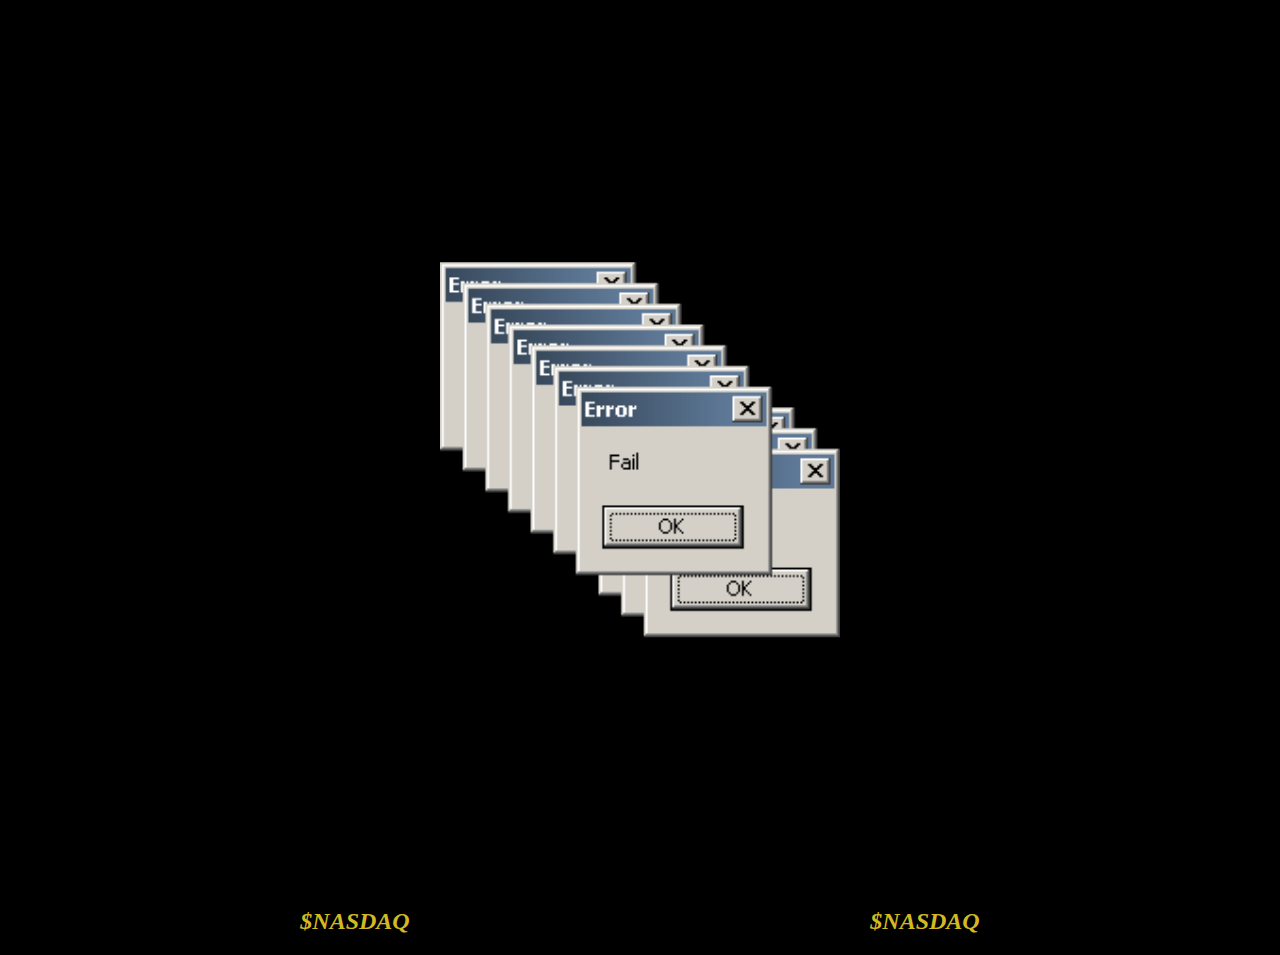
==== commit 9fa3c61b: "ui update" ====
--- a/index.html
+++ b/index.html
@@ -168,13 +168,13 @@
 										<span class="elementor-icon-list-text">Chart</span>
 									</li>
 								<li class="elementor-icon-list-item elementor-inline-item">
-											<a href="https://t.me/+Tq3UV0jXoo03Y2Ux" target="_blank">
+											<a href="https://t.me/NASDAQ_Sol" target="_blank">
 
 											<span class="elementor-icon-list-text">Telegram</span>
 											</a>
 									</li>
 								<li class="elementor-icon-list-item elementor-inline-item">
-											<a href="https://x.com/nasdaqcoineth?s=21&amp;t=MwQLI96qdJ6LSTyGqYYJiQ" target="_blank">
+											<a href="#" target="_blank">
 
 											<span class="elementor-icon-list-text">X</span>
 											</a>
@@ -223,10 +223,10 @@
 				<div class="elementor-widget-container">
 															<img decoding="async" width="448" height="446" src="wp-content/uploads/2023/10/5RT9.gif" class="attachment-large size-large wp-image-540" alt="" />															</div>
 				</div>
-				<div class="elementor-element elementor-element-75096f6 elementor-widget__width-initial elementor-widget elementor-widget-heading" data-id="75096f6" data-element_type="widget" data-widget_type="heading.default">
+				<!-- <div class="elementor-element elementor-element-75096f6 elementor-widget__width-initial elementor-widget elementor-widget-heading" data-id="75096f6" data-element_type="widget" data-widget_type="heading.default">
 				<div class="elementor-widget-container">
 			<h2 class="elementor-heading-title elementor-size-default">CONTRACT: 0x1aa4280c4ded2a5fcf24b042e42eb7e31183d747</h2>		</div>
-				</div>
+				</div> -->
 				<div class="elementor-element elementor-element-b45f469 elementor-widget__width-initial elementor-widget elementor-widget-image" data-id="b45f469" data-element_type="widget" data-widget_type="image.default">
 				<div class="elementor-widget-container">
 															<img decoding="async" width="448" height="446" src="wp-content/uploads/2023/10/5RT9.gif" class="attachment-large size-large wp-image-540" alt="" />															</div>
